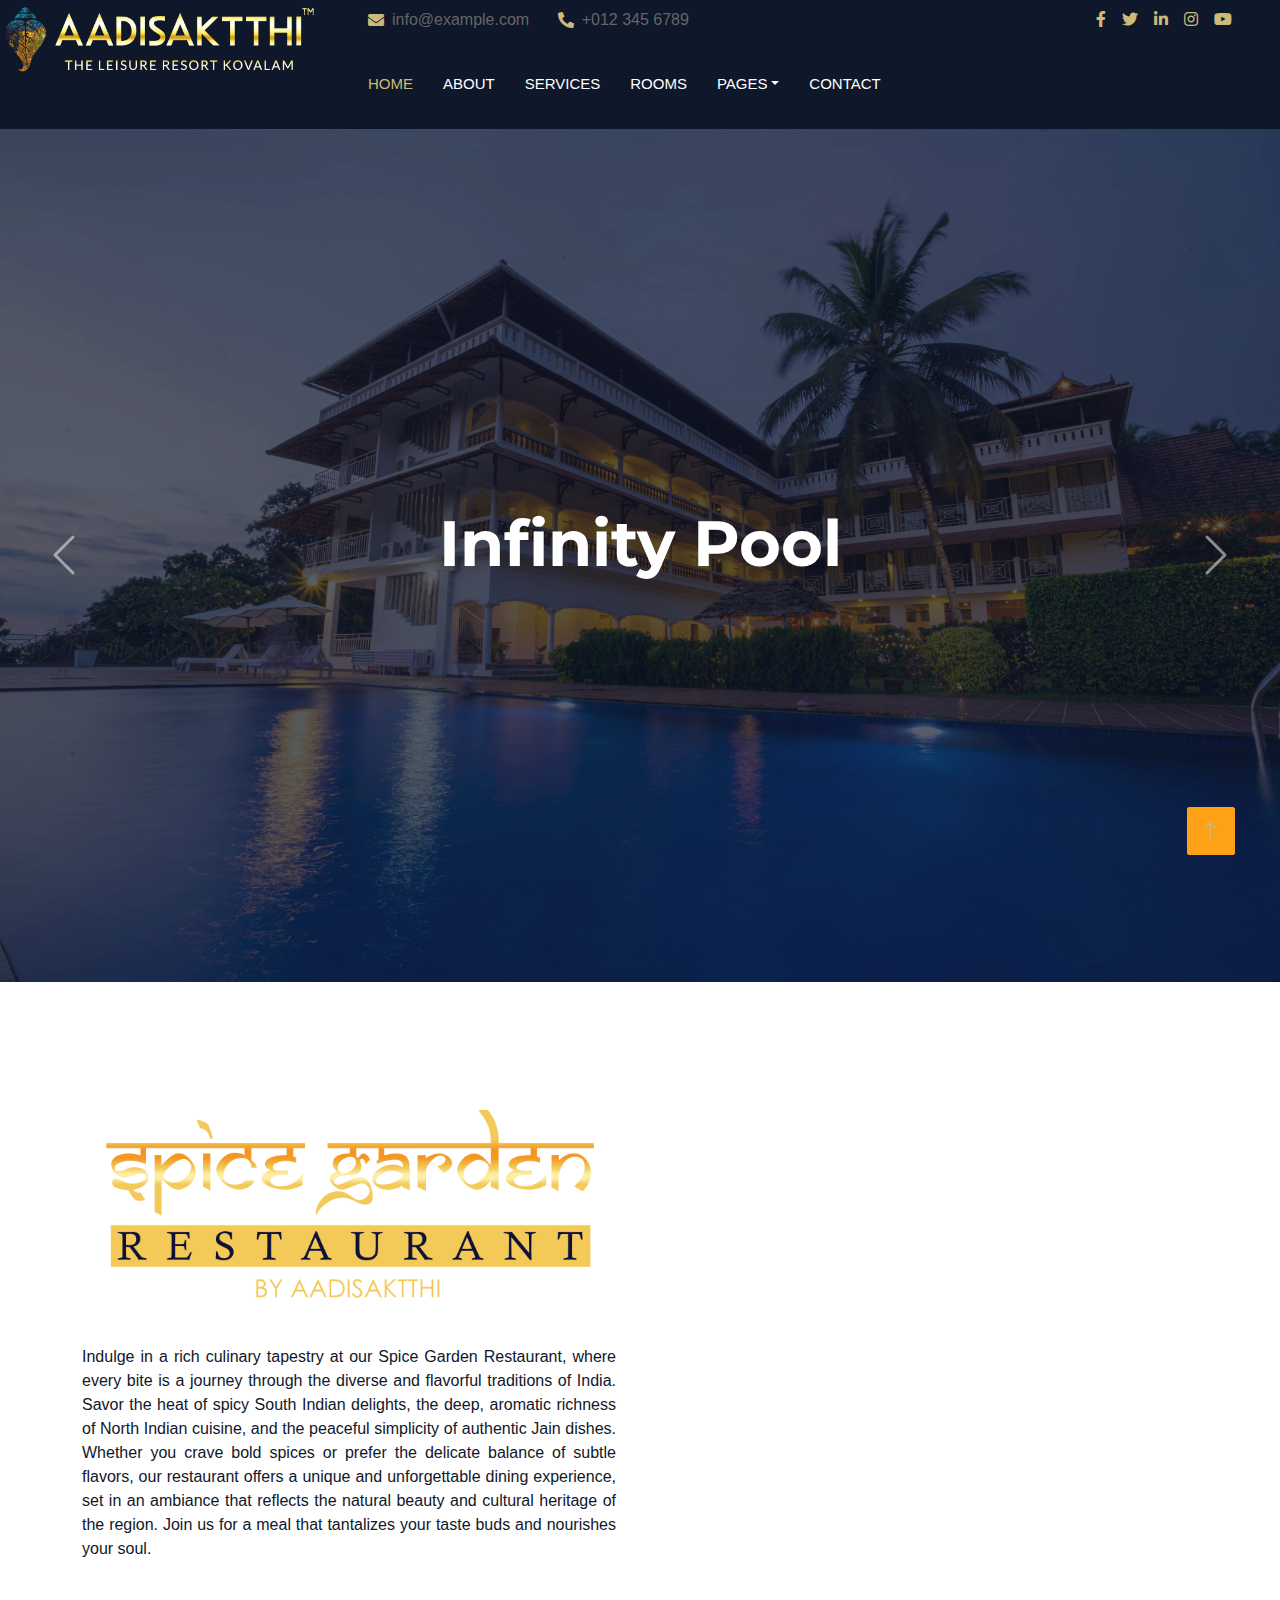
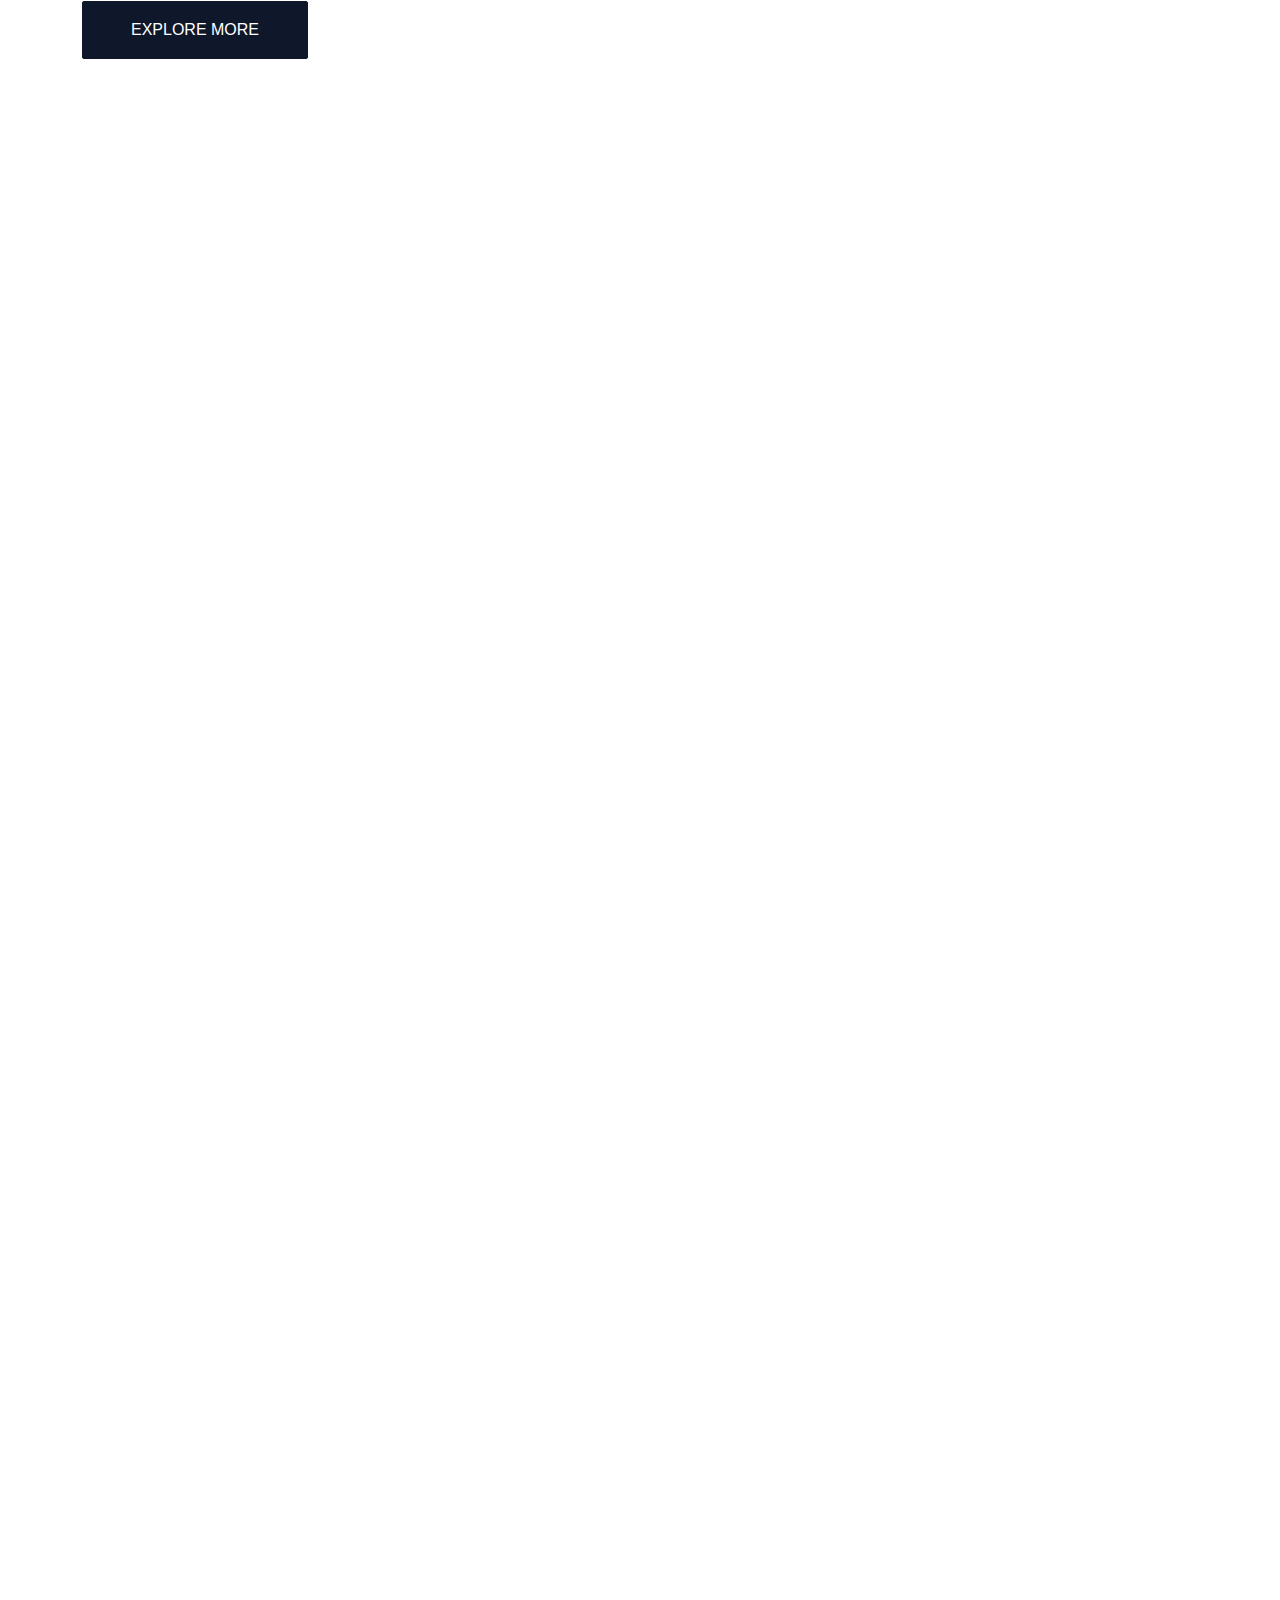
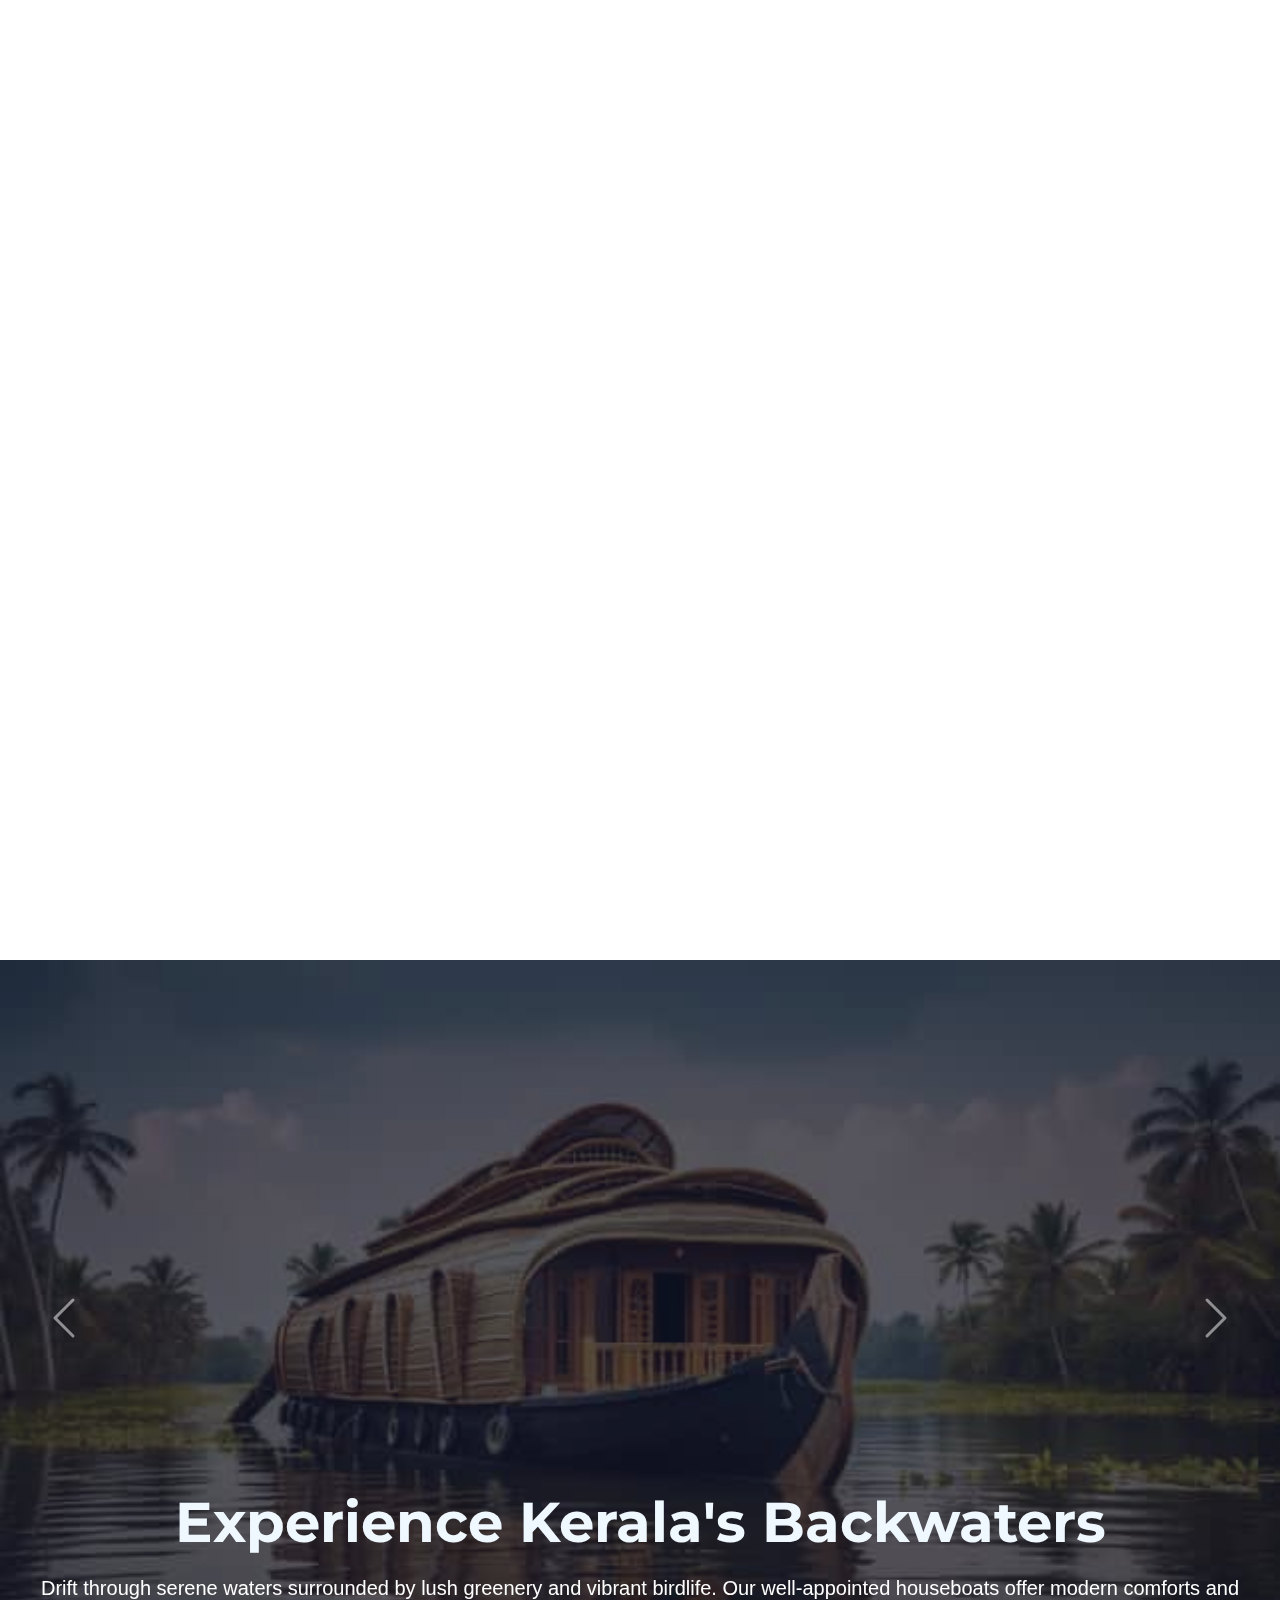
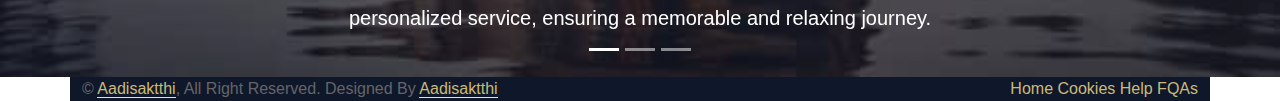
==== index.html @ df358e61 "Initial commit" ====
<!DOCTYPE html>
<html lang="en">

<head>
    <meta charset="utf-8">
    <title>Aadisaktthi</title>
    <meta content="width=device-width, initial-scale=3.5" name="viewport">

    <meta content="" name="keywords">
    <meta content="" name="description">

    <!-- Favicon -->
    <link href="img/favicon.ico" rel="icon">

    <!-- Google Web Fonts -->
    <link rel="preconnect" href="https://fonts.googleapis.com">
    <link rel="preconnect" href="https://fonts.gstatic.com" crossorigin>
    <link href="https://fonts.googleapis.com/css2?family=Montserrat:wght@400;500;600;700&display=swap" rel="stylesheet">
     

    <!-- Icon Font Stylesheet -->
    <link href="https://cdnjs.cloudflare.com/ajax/libs/font-awesome/5.10.0/css/all.min.css" rel="stylesheet">
    <link href="https://cdn.jsdelivr.net/npm/bootstrap-icons@1.4.1/font/bootstrap-icons.css" rel="stylesheet">

    <!-- Libraries Stylesheet -->
    <link href="lib/animate/animate.min.css" rel="stylesheet">
    <link href="lib/owlcarousel/assets/owl.carousel.min.css" rel="stylesheet">
    <link href="lib/tempusdominus/css/tempusdominus-bootstrap-4.min.css" rel="stylesheet" />

    <!-- Customized Bootstrap Stylesheet -->
    <link href="css/bootstrap.min.css" rel="stylesheet">

    <!-- Template Stylesheet -->
    <link href="css/style.css" rel="stylesheet">
</head>

<body>
    <div class="container-xxl bg-white p-0">
        <!-- Spinner Start -->
        <div id="spinner" class="show bg-white position-fixed translate-middle w-100 vh-100 top-50 start-50 d-flex align-items-center justify-content-center">
            <div class="spinner-border text-primary" style="width: 3rem; height: 3rem;" role="status">
                <span class="sr-only">Loading...</span>
            </div>
        </div>
        <!-- Spinner End -->

        
<!-- Header Start -->
<!-- Header Start -->
<div class="container-fluid bg-dark px-0">
    <div class="row gx-0">
        <!-- Logo Section -->
        <div class="col-lg-3 d-flex align-items-start justify-content-center">
            <a href="index.html" class="navbar-brand m-0 p-0 d-flex align-items-center justify-content-center">
                <img class="img-fluid" src="img/adhshakthi logo brighten up.png" alt="Logo" style="max-height: 60% ;">
            </a>
        </div>
        
        <!-- Contact Info & Social Media Section -->
        <div class="col-lg-9">
            <div class="row gx-0 bg-dark d-none d-lg-flex align-items-center">
                <div class="col-lg-7 px-5 text-start">
                    <div class="h-100 d-inline-flex align-items-center py-2 me-4">
                        <i class="fa fa-envelope text-primary me-2"></i>
                        <p class="mb-0">info@example.com</p>
                    </div>
                    <div class="h-100 d-inline-flex align-items-center py-2">
                        <i class="fa fa-phone-alt text-primary me-2"></i>
                        <p class="mb-0">+012 345 6789</p>
                    </div>
                </div>
                <div class="col-lg-5 px-5 text-end">
                    <div class="d-inline-flex align-items-center py-2">
                        <a class="me-3" href=""><i class="fab fa-facebook-f"></i></a>
                        <a class="me-3" href=""><i class="fab fa-twitter"></i></a>
                        <a class="me-3" href=""><i class="fab fa-linkedin-in"></i></a>
                        <a class="me-3" href=""><i class="fab fa-instagram"></i></a>
                        <a class="" href=""><i class="fab fa-youtube"></i></a>
                    </div>
                </div>
            </div>

            <!-- Navbar Section -->
            <nav class="navbar navbar-expand-lg navbar-dark bg-dark px-5">
                <button type="button" class="navbar-toggler" data-bs-toggle="collapse" data-bs-target="#navbarCollapse" style="background-color: rgba(62, 97, 128, 0.142);">
                    <span class="navbar-toggler-icon"></span>
                </button>
                <div class="collapse navbar-collapse justify-content-between" id="navbarCollapse">
                    <div class="navbar-nav mr-auto py-0">
                        <a href="index.html" class="nav-item nav-link active">Home</a>
                        <a href="about.html" class="nav-item nav-link">About</a>
                        <a href="service.html" class="nav-item nav-link">Services</a>
                        <a href="room.html" class="nav-item nav-link">Rooms</a>
                        <div class="nav-item dropdown">
                            <a href="#" class="nav-link dropdown-toggle" data-bs-toggle="dropdown">Pages</a>
                            <div class="dropdown-menu rounded-0 m-0">
                                <a href="booking.html" class="dropdown-item">Booking</a>
                                <a href="team.html" class="dropdown-item">Our Team</a>
                                <a href="testimonial.html" class="dropdown-item">Testimonial</a>
                            </div>
                        </div>
                        <a href="contact.html" class="nav-item nav-link">Contact</a>
                    </div>
                </div>
            </nav>
        </div>
    </div>
</div>
<!-- Header End -->




        <!-- Carousel Start -->
        <div class="container-fluid p-0 mb-5">
            <div id="header-carousel" class="carousel slide" data-bs-ride="carousel">
                <div class="carousel-inner">
                    <div class="carousel-item active">
                        <img class="w-100" src="img/DSC09866.jpg" alt="Image">
                        <div class="carousel-caption d-flex flex-column align-items-center justify-content-center">
                            <div class="p-3" style="max-width: 700px;">
                              
                                <h1 class="display-3 text-white mb-4 animated slideInDown">Infinity Pool</h1>

                            </div>
                        </div>
                    </div>
                    
                    <div class="carousel-item">
                        <img class="w-100" src="img/ayur.jpg" alt="Image">
                        <div class="carousel-caption d-flex flex-column align-items-center justify-content-center">
                            <div class="p-3" style="max-width: 700px;">
                                <h1 class="display-3 text-white mb-4 animated slideInDown">Ayurveda & Spa</h1>
                               
                            </div>
                        </div>
                    </div>


                    <div class="carousel-item">
                        <img class="w-100" src="img/DSC09738.jpg" alt="Image">
                        <div class="carousel-caption d-flex flex-column align-items-center justify-content-center">
                            <div class="p-3" style="max-width: 700px;">
                               
                                <h1 class="display-3 text-white mb-4 animated slideInDown">Discover Luxurious </h1>
                               
                            </div>
                        </div>
                    </div>

                    <div class="carousel-item">
                        <img class="w-100" src="img/pool2.jpg" alt="Image">
                        <div class="carousel-caption d-flex flex-column align-items-center justify-content-center">
                            <div class="p-3" style="max-width: 700px;">
                                
                                <h1 class="display-3 text-white mb-4 animated slideInDown">ULTIMATE RELAXATION</h1>
                               
                            </div>
                        </div>
                    </div>


                    <div class="carousel-item">
                        <img class="w-100" src="img/food.jpg" alt="Image">
                        <div class="carousel-caption d-flex flex-column align-items-center justify-content-center">
                            <div class="p-3" style="max-width: 700px;">
                               
                                <h1 class="display-3 text-white mb-4 animated slideInDown">Spice Garden Restaurant</h1>
                               
                            </div>
                        </div>
                    </div>

                </div>
                <button class="carousel-control-prev" type="button" data-bs-target="#header-carousel"
                    data-bs-slide="prev">
                    <span class="carousel-control-prev-icon" aria-hidden="true"></span>
                    <span class="visually-hidden">Previous</span>
                </button>
                <button class="carousel-control-next" type="button" data-bs-target="#header-carousel"
                    data-bs-slide="next">
                    <span class="carousel-control-next-icon" aria-hidden="true"></span>
                    <span class="visually-hidden">Next</span>
                </button>
            </div>
        </div>
        <!-- Carousel End -->


       


        <!-- About Start -->
        <div class="container-xxl py-5">
            <div class="container">
                <div class="row g-5 align-items-center">
                    <div class="col-lg-6">

                       <img class="w-100"  src="img/SPICE GARDEN LOGO GOLD.png" alt="">
                        

                       <p class="mb-4" style="color:#0F172B; text-align: justify;">Indulge in a rich culinary tapestry at our Spice Garden Restaurant, where every bite is a journey through the diverse and flavorful traditions of India. Savor the heat of spicy South Indian delights, the deep, aromatic richness of North Indian cuisine, and the peaceful simplicity of authentic Jain dishes. Whether you crave bold spices or prefer the delicate balance of subtle flavors, our restaurant offers a unique and unforgettable dining experience, set in an ambiance that reflects the natural beauty and cultural heritage of the region. Join us for a meal that tantalizes your taste buds and nourishes your soul.</p>
                        <div class="row g-3 pb-4">
                            
                        </div>
                        <a class="btn btn-dark py-3 px-5 mt-2" href="" style="background-color:#0F172B ;;">Explore More</a>


                    </div>
                    <div class="col-lg-6">
                        <div class="row g-3">
                            <div class="col-6 text-end">
                                <img class="img-fluid rounded w-75 wow zoomIn" data-wow-delay="0.1s" src="img/tdu.jpg" style="margin-top: 25%;">
                            </div>
                            <div class="col-6 text-start">
                                <img class="img-fluid rounded w-100 wow zoomIn" data-wow-delay="0.3s" src="img/DSC09738.jpg">
                            </div>
                            <div class="col-6 text-end">
                                <img class="img-fluid rounded w-50 wow zoomIn" data-wow-delay="0.5s" src="img/food2.jpg">
                            </div>
                            <div class="col-6 text-start">
                                <img class="img-fluid rounded w-75 wow zoomIn" data-wow-delay="0.7s" src="img/food.jpg">
                            </div>
                        </div>
                    </div>
                </div>
            </div>
        </div>
        <!-- About End -->

        
        
       
       
        

       
        <!-- Video Start -->
        <div class="container-xxl py-5 px-0 wow zoomIn" data-wow-delay="0.1s">
            <div class="row g-0">
                <div class="col-md-6 bg-dark d-flex align-items-center">
                    <div class="p-5">
                        <h6 class="section-title text-start text-white text-uppercase mb-3">Adhshakthi</h6>
                        <h1 class="text-white mb-4">Ayurveda & Spa</h1>
                        <p class="text-white mb-4">Escape the stresses of daily life and immerse yourself in the tranquility of our spa</p>
                        <a href="" class="btn  py-md-3 px-md-5 me-3" style="background-color: aliceblue;color: #020117;">Explore More</a>
                        
                    </div>
                </div>
                <div class="col-md-6">

                    <!-- Dynamic Image Slider -->
                    <div id="carouselExampleIndicators" class="carousel slide" data-bs-ride="carousel">
                        <div class="carousel-indicators">
                            <button type="button" data-bs-target="#carouselExampleIndicators" data-bs-slide-to="0" class="active" aria-current="true" aria-label="Slide 1"></button>
                            <button type="button" data-bs-target="#carouselExampleIndicators" data-bs-slide-to="1" aria-label="Slide 2"></button>
                            <button type="button" data-bs-target="#carouselExampleIndicators" data-bs-slide-to="2" aria-label="Slide 3"></button>
                        </div>
                        <div class="carousel-inner">
                            <div class="carousel-item active">
                                <img src="img/ay1.jpg" class="d-block w-100" alt="1">
                            </div>
                            <div class="carousel-item">
                                <img src="img/ay2.jpg" class="d-block w-100" alt="">
                            </div>
                            <div class="carousel-item">
                                <img src="img/ayur.jpg" class="d-block w-100" alt="">
                            </div>
                            
                        </div>
                        <button class="carousel-control-prev" type="button" data-bs-target="#carouselExampleIndicators" data-bs-slide="prev">
                            <span class="carousel-control-prev-icon" aria-hidden="true"></span>
                            <span class="visually-hidden">Previous</span>
                        </button>
                        <button class="carousel-control-next" type="button" data-bs-target="#carouselExampleIndicators" data-bs-slide="next">
                            <span class="carousel-control-next-icon" aria-hidden="true"></span>
                            <span class="visually-hidden">Next</span>
                        </button>
                    </div>
                </div>
            </div>
        </div>
        
        
        <!-- Room Types Start -->
<div class="container-xxl py-5 px-0 wow zoomIn" data-wow-delay="0.1s">
    <div class="row g-0">
        <div class="col-md-6">
            <!-- Dynamic Image Slider -->
            <div id="roomCarousel" class="carousel slide" data-bs-ride="carousel">
                <div class="carousel-indicators">
                    <button type="button" data-bs-target="#roomCarousel" data-bs-slide-to="0" class="active" aria-current="true" aria-label="Room 1"></button>
                    <button type="button" data-bs-target="#roomCarousel" data-bs-slide-to="1" aria-label="Room 2"></button>
                    <button type="button" data-bs-target="#roomCarousel" data-bs-slide-to="2" aria-label="Room 3"></button>
                </div>
                <div class="carousel-inner">
                    <div class="carousel-item active">
                        <img src="img/premum Ac.jpg" class="d-block w-100" alt="Room 1">
                    </div>
                    <div class="carousel-item">
                        <img src="img/Dulex Ac.jpg" class="d-block w-100" alt="Room 2">
                    </div>
                    <div class="carousel-item">
                        <img src="img/DUAC.JPG" class="d-block w-100" alt="Room 3">
                    </div>
                </div>
                <button class="carousel-control-prev" type="button" data-bs-target="#roomCarousel" data-bs-slide="prev">
                    <span class="carousel-control-prev-icon" aria-hidden="true"></span>
                    <span class="visually-hidden">Previous</span>
                </button>
                <button class="carousel-control-next" type="button" data-bs-target="#roomCarousel" data-bs-slide="next">
                    <span class="carousel-control-next-icon" aria-hidden="true"></span>
                    <span class="visually-hidden">Next</span>
                </button>
            </div>
        </div>

        <div class="col-md-6 bg-dark d-flex align-items-center">
            <!-- Text Changing with Image Slider -->
            <div class="p-5">
                <div id="roomText">
                    <h1 class="text-white mb-4">premium rooms </h1>
                    <p class="text-white mb-4">Luxurious room with panoramic sea views, modern amenities, and comfort.</p>
                    <a href="" class="btn  py-md-3 px-md-5 me-3" style="background-color: aliceblue;color: #020117;">Explore More</a>
                </div>
            </div>
        </div>
    </div>
</div>

<script>
    document.getElementById('roomCarousel').addEventListener('slide.bs.carousel', function (event) {
        var roomText = document.getElementById('roomText');
        
        // Update the text based on the slide index
        switch (event.to) {
            case 0:
                roomText.innerHTML = `
                    
                    <h1 class="text-white mb-4">Premium Room</h1>
                    <p class="text-white mb-4">Luxurious room with panoramic sea views, modern amenities, and comfort </p>
                      <a href="" class="btn  py-md-3 px-md-5 me-3" style="background-color: aliceblue;color: #020117;">Explore More</a>
                `;
                break;
            case 1:
                roomText.innerHTML = `
                    
                    <h1 class="text-white mb-4">Super Delux room </h1>
                    <p class="text-white mb-4">Spacious, air-conditioned room with breathtaking sea views and premium comfort.</p>
                      <a href="" class="btn  py-md-3 px-md-5 me-3" style="background-color: aliceblue;color: #020117;">Explore More</a>
                `;
                break;
            case 2:
                roomText.innerHTML = `
                    
                    <h1 class="text-white mb-4">Delux rooms</h1>
                    <p class="text-white mb-4">Comfortable air-conditioned rooms with modern amenities and elegant design.</p>
                      <a href="" class="btn  py-md-3 px-md-5 me-3" style="background-color: aliceblue;color: #020117;">Explore More</a>
                `;
                break;
        }
    });
</script>

        
        

        <!-- Service Start -->
        <div class="container-xxl py-5">
            <div class="container">
                <div class="text-center wow fadeInUp" data-wow-delay="0.1s">
                    <h6 class="section-title text-center text-primary text-uppercase">Our Services</h6>
                    <h1 class="mb-5">Explore Our <span class="text-primary text-uppercase">Services</span></h1>
                </div>
                <div class="row g-4">
                    <div class="col-lg-4 col-md-6 wow fadeInUp" data-wow-delay="0.1s">
                        <a class="service-item rounded" href="">
                            <div class="service-icon bg-transparent border rounded p-1">
                                <div class="w-100 h-100 border rounded d-flex align-items-center justify-content-center">
                                    <i class="fa fa-wifi fa-2x text-primary"></i>
                                </div>
                            </div>
                            <h5 class="mb-3">WiFi</h5>
                            <p class="text-body mb-0">Stay connected with our high-speed</p>
                        </a>
                    </div>
                    <div class="col-lg-4 col-md-6 wow fadeInUp" data-wow-delay="0.2s">
                        <a class="service-item rounded" href="">
                            <div class="service-icon bg-transparent border rounded p-1">
                                <div class="w-100 h-100 border rounded d-flex align-items-center justify-content-center">
                                    <i class="fa fa-utensils fa-2x text-primary"></i>
                                </div>
                            </div>
                            <h5 class="mb-3">Food & Restaurant</h5>
                            <p class="text-body mb-0">Enjoy exceptional dining at our on-site restaurant. </p>
                        </a>
                    </div>
                    <div class="col-lg-4 col-md-6 wow fadeInUp" data-wow-delay="0.3s">
                        <a class="service-item rounded" href="">
                            <div class="service-icon bg-transparent border rounded p-1">
                                <div class="w-100 h-100 border rounded d-flex align-items-center justify-content-center">
                                    <i class="fa fa-spa fa-2x text-primary"></i>
                                </div>
                            </div>
                            <h5 class="mb-3">Spa</h5>
                            <p class="text-body mb-0">Indulge in soothing massages and therapeutic treatments.
                            
                            </p>
                        </a>
                    </div>
                    <div class="col-lg-4 col-md-6 wow fadeInUp" data-wow-delay="0.4s">
                        <a class="service-item rounded" href="">
                            <div class="service-icon bg-transparent border rounded p-1">
                                <div class="w-100 h-100 border rounded d-flex align-items-center justify-content-center">
                                    <i class="fa fa-swimmer fa-2x text-primary"></i>
                                </div>
                            </div>
                            <h5 class="mb-3">Sports & Gaming</h5>
                            <p class="text-body mb-0">Sports & Gaming</p>
                        </a>
                    </div>
                    <div class="col-lg-4 col-md-6 wow fadeInUp" data-wow-delay="0.5s">
                        <a class="service-item rounded" href="">
                            <div class="service-icon bg-transparent border rounded p-1">
                                <div class="w-100 h-100 border rounded d-flex align-items-center justify-content-center">
                                    <i class="fa fa-glass-cheers fa-2x text-primary"></i>
                                </div>
                            </div>
                            <h5 class="mb-3">Event & Party</h5>
                            <p class="text-body mb-0">Host memorable events and celebrations with our versatile event spaces </p>
                        </a>
                    </div>
                    <div class="col-lg-4 col-md-6 wow fadeInUp" data-wow-delay="0.6s">
                        <a class="service-item rounded" href="">
                            <div class="service-icon bg-transparent border rounded p-1">
                                <div class="w-100 h-100 border rounded d-flex align-items-center justify-content-center">
                                    <i class="fa fa-dumbbell fa-2x text-primary"></i>
                                </div>
                            </div>
                            <h5 class="mb-3"> Yoga</h5>
                            <p class="text-body mb-0">Experience tranquility and balance with our guided yoga sessions designed for all skill levels.</p>
                        </a>
                    </div>
                </div>
            </div>
        </div>
        <!-- Service End -->


        <div class="container-xxl py-5 px-0 wow zoomIn" data-wow-delay="0.1s">
            <div class="row g-0">
                <!-- Image Slider on the Left -->
                <div class="col-md-6">
                    <div id="carouselExampleIndicators2" class="carousel slide" data-bs-ride="carousel">
                        <div class="carousel-indicators">
                            <button type="button" data-bs-target="#carouselExampleIndicators2" data-bs-slide-to="0" class="active" aria-current="true" aria-label="Slide 1"></button>
                            <button type="button" data-bs-target="#carouselExampleIndicators2" data-bs-slide-to="1" aria-label="Slide 2"></button>
                            <button type="button" data-bs-target="#carouselExampleIndicators2" data-bs-slide-to="2" aria-label="Slide 3"></button>
                        </div>
                        <div class="carousel-inner">
                            <div class="carousel-item active">
                                <img src="img/pol.jpg" class="d-block w-100" alt="">
                            </div>
                            <div class="carousel-item">
                                <img src="img/pool.JPG" class="d-block w-100" alt="">
                            </div>
                            <div class="carousel-item">
                                <img src="img/pool2.jpg" class="d-block w-100" alt="Luxury Hotel Image 6">
                            </div>
                        </div>
                        <button class="carousel-control-prev" type="button" data-bs-target="#carouselExampleIndicators2" data-bs-slide="prev">
                            <span class="carousel-control-prev-icon" aria-hidden="true"></span>
                            <span class="visually-hidden">Previous</span>
                        </button>
                        <button class="carousel-control-next" type="button" data-bs-target="#carouselExampleIndicators2" data-bs-slide="next">
                            <span class="carousel-control-next-icon" aria-hidden="true"></span>
                            <span class="visually-hidden">Next</span>
                        </button>
                    </div>
                </div>
        
                <!-- Text Box on the Right -->
                <div class="col-md-6 bg-dark d-flex align-items-center">
                    <div class="p-5">
                        
                        <h1 class="text-white mb-4" style="text-align: center;">INFINTY POOL </h1>
                        <p class="text-white mb-4" style="text-align:left;">Experience ultimate relaxation at our Infinty Pool.</p>
                        <a href="" class="btn btn-light py-md-3 px-md-5 me-3" >Explore More</a>
                       
                    </div>
                </div>
            </div>
        </div>
        
<!-- Houseboat Cruises Slide Start -->

<!-- Houseboat Cruises Carousel Start -->
<div id="houseboatCarousel" class="carousel slide" data-bs-ride="carousel">
    <div class="carousel-indicators">
        <button type="button" data-bs-target="#houseboatCarousel" data-bs-slide-to="0" class="active" aria-current="true" aria-label="Slide 1"></button>
        <button type="button" data-bs-target="#houseboatCarousel" data-bs-slide-to="1" aria-label="Slide 2"></button>
        <button type="button" data-bs-target="#houseboatCarousel" data-bs-slide-to="2" aria-label="Slide 3"></button>
    </div>
    <div class="carousel-inner">
        <!-- Slide 1 -->
        <div class="carousel-item active">
            <img src="img/bot.jpg" class="d-block w-100" alt="Houseboat Cruise 1">
            <div class="carousel-caption d-flex flex-column justify-content-end text-center">
                <h5 class="display-4 mb-3" style="color: aliceblue;">Experience Kerala's Backwaters</h5>
                <p class="lead mb-4"> Drift through serene waters surrounded by lush greenery  and vibrant birdlife. Our well-appointed houseboats offer modern comforts and personalized service, ensuring a memorable and relaxing journey.</p>
               
            </div>
        </div>
       
        <!-- Slide 3 -->
        <div class="carousel-item">
            <img src="img/bot3.jpg" class="d-block w-100" alt="Houseboat Cruise 3">
            <div class="carousel-caption d-flex flex-column justify-content-end text-center">
                <h5 class="display-4 mb-3"  style="color: aliceblue;">Luxurious Comfort on Water</h5>
                <p class="lead mb-4">Experience the enchanting beauty of Kerala's backwaters with our luxurious houseboat cruises.</p>

            </div>
        </div>
    </div>
    <button class="carousel-control-prev" type="button" data-bs-target="#houseboatCarousel" data-bs-slide="prev">
        <span class="carousel-control-prev-icon" aria-hidden="true"></span>
        <span class="visually-hidden">Previous</span>
    </button>
    <button class="carousel-control-next" type="button" data-bs-target="#houseboatCarousel" data-bs-slide="next">
        <span class="carousel-control-next-icon" aria-hidden="true"></span>
        <span class="visually-hidden">Next</span>
    </button>
</div>













        

       
        

        <!-- Footer Start -->
       
            
            <div class="container bg-dark">
                <div class="copyright">
                    <div class="row">
                        <div class="col-md-6 text-center text-md-start mb-3 mb-md-0">
                            &copy; <a class="border-bottom" href="#">Aadisaktthi</a>, All Right Reserved. 
							
							<!--/*** This template is free as long as you keep the footer author’s credit link/attribution link/backlink. If you'd like to use the template without the footer author’s credit link/attribution link/backlink, you can purchase the Credit Removal License from "https://htmlcodex.com/credit-removal". Thank you for your support. ***/-->
							Designed By <a class="border-bottom">Aadisaktthi</a>
                        </div>
                        <div class="col-md-6 text-center text-md-end">
                            <div class="footer-menu">
                                <a href="">Home</a>
                                <a href="">Cookies</a>
                                <a href="">Help</a>
                                <a href="">FQAs</a>
                            </div>
                        </div>
                    </div>
                </div>
            </div>
        
        <!-- Footer End -->


        <!-- Back to Top -->
        <a href="#" class="btn btn-lg btn-primary btn-lg-square back-to-top"><i class="bi bi-arrow-up"></i></a>
    </div>

    <!-- JavaScript Libraries -->
    <script src="https://code.jquery.com/jquery-3.4.1.min.js"></script>
    <script src="https://cdn.jsdelivr.net/npm/bootstrap@5.0.0/dist/js/bootstrap.bundle.min.js"></script>
    <script src="lib/wow/wow.min.js"></script>
    <script src="lib/easing/easing.min.js"></script>
    <script src="lib/waypoints/waypoints.min.js"></script>
    <script src="lib/counterup/counterup.min.js"></script>
    <script src="lib/owlcarousel/owl.carousel.min.js"></script>
    <script src="lib/tempusdominus/js/moment.min.js"></script>
    <script src="lib/tempusdominus/js/moment-timezone.min.js"></script>
    <script src="lib/tempusdominus/js/tempusdominus-bootstrap-4.min.js"></script>

    <!-- Template Javascript -->
    <script src="js/main.js"></script>
</body>

</html>
---- css/style.css ----
/********** Template CSS **********/
:root {
    --primary: #CCBA78;
    --light: #F1F8FF;
    --dark: #0F172B;
}

.fw-medium {
    font-weight: 500 !important;
}

.fw-semi-bold {
    font-weight: 600 !important;
}

.back-to-top {
    position: fixed;
    display: none;
    right: 45px;
    bottom: 45px;
    z-index: 99;
}


/*** Spinner ***/
#spinner {
    opacity: 0;
    visibility: hidden;
    transition: opacity .5s ease-out, visibility 0s linear .5s;
    z-index: 99999;
}

#spinner.show {
    transition: opacity .5s ease-out, visibility 0s linear 0s;
    visibility: visible;
    opacity: 1;
}


/*** Button ***/
.btn {
    font-weight: 500;
    text-transform: uppercase;
    transition: .5s;
}

.btn.btn-primary,
.btn.btn-secondary {
    color: #CCBA78;
}

.btn-square {
    width: 38px;
    height: 38px;
}

.btn-sm-square {
    width: 32px;
    height: 32px;
}

.btn-lg-square {
    width: 48px;
    height: 48px;
}

.btn-square,
.btn-sm-square,
.btn-lg-square {
    padding: 0;
    display: flex;
    align-items: center;
    justify-content: center;
    font-weight: normal;
    border-radius: 2px;
}


/*** Navbar ***/
.navbar-dark .navbar-nav .nav-link {
    margin-right: 30px;
    padding: 25px 0;
    color: #FFFFFF;
    font-size: 15px;
    text-transform: uppercase;
    outline: none;
}

.navbar-dark .navbar-nav .nav-link:hover,
.navbar-dark .navbar-nav .nav-link.active {
    color: var(--primary);
}

@media (max-width: 991.98px) {
    .navbar-dark .navbar-nav .nav-link  {
        margin-right: 0;
        padding: 10px 0;
    }
}


/*** Header ***/
.carousel-caption {
    top: 0;
    left: 0;
    right: 0;
    bottom: 0;
    background: rgba(15, 23, 43, .7);
    z-index: 1;
}

.carousel-control-prev,
.carousel-control-next {
    width: 10%;
}

.carousel-control-prev-icon,
.carousel-control-next-icon {
    width: 3rem;
    height: 3rem;
}

@media (max-width: 768px) {
    #header-carousel .carousel-item {
        position: relative;
        min-height: 450px;
    }
    
    #header-carousel .carousel-item img {
        position: absolute;
        width: 100%;
        height: 100%;
        object-fit: cover;
    }
}

.page-header {
    background-position: center center;
    background-repeat: no-repeat;
    background-size: cover;
}

.page-header-inner {
    background: rgba(15, 23, 43, .7);
}

.breadcrumb-item + .breadcrumb-item::before {
    color: var(--light);
}

.booking {
    position: relative;
    margin-top: -100px !important;
    z-index: 1;
}


/*** Section Title ***/
.section-title {
    position: relative;
    display: inline-block;
}

.section-title::before {
    position: absolute;
    content: "";
    width: 45px;
    height: 2px;
    top: 50%;
    left: -55px;
    margin-top: -1px;
    background: var(--primary);
}

.section-title::after {
    position: absolute;
    content: "";
    width: 45px;
    height: 2px;
    top: 50%;
    right: -55px;
    margin-top: -1px;
    background: var(--primary);
}

.section-title.text-start::before,
.section-title.text-end::after {
    display: none;
}


/*** Service ***/
.service-item {
    height: 320px;
    padding: 30px;
    display: flex;
    flex-direction: column;
    justify-content: center;
    text-align: center;
    background: #FFFFFF;
    box-shadow: 0 0 45px rgba(0, 0, 0, .08);
    transition: .5s;
}

.service-item:hover {
    background: var(--primary);
}

.service-item .service-icon {
    margin: 0 auto 30px auto;
    width: 65px;
    height: 65px;
    transition: .5s;
}

.service-item i,
.service-item h5,
.service-item p {
    transition: .5s;
}

.service-item:hover i,
.service-item:hover h5,
.service-item:hover p {
    color: #FFFFFF !important;
}


/*** Youtube Video ***/
.video {
    position: relative;
    height: 100%;
    min-height: 500px;
    background: linear-gradient(rgba(15, 23, 43, .1), rgba(15, 23, 43, .1)), url(../img/video.jpg);
    background-position: center center;
    background-repeat: no-repeat;
    background-size: cover;
}

.video .btn-play {
    position: absolute;
    z-index: 3;
    top: 50%;
    left: 50%;
    transform: translateX(-50%) translateY(-50%);
    box-sizing: content-box;
    display: block;
    width: 32px;
    height: 44px;
    border-radius: 50%;
    border: none;
    outline: none;
    padding: 18px 20px 18px 28px;
}

.video .btn-play:before {
    content: "";
    position: absolute;
    z-index: 0;
    left: 50%;
    top: 50%;
    transform: translateX(-50%) translateY(-50%);
    display: block;
    width: 100px;
    height: 100px;
    background: var(--primary);
    border-radius: 50%;
    animation: pulse-border 1500ms ease-out infinite;
}

.video .btn-play:after {
    content: "";
    position: absolute;
    z-index: 1;
    left: 50%;
    top: 50%;
    transform: translateX(-50%) translateY(-50%);
    display: block;
    width: 100px;
    height: 100px;
    background: var(--primary);
    border-radius: 50%;
    transition: all 200ms;
}

.video .btn-play img {
    position: relative;
    z-index: 3;
    max-width: 100%;
    width: auto;
    height: auto;
}

.video .btn-play span {
    display: block;
    position: relative;
    z-index: 3;
    width: 0;
    height: 0;
    border-left: 32px solid var(--dark);
    border-top: 22px solid transparent;
    border-bottom: 22px solid transparent;
}

@keyframes pulse-border {
    0% {
        transform: translateX(-50%) translateY(-50%) translateZ(0) scale(1);
        opacity: 1;
    }

    100% {
        transform: translateX(-50%) translateY(-50%) translateZ(0) scale(1.5);
        opacity: 0;
    }
}

#videoModal {
    z-index: 99999;
}

#videoModal .modal-dialog {
    position: relative;
    max-width: 800px;
    margin: 60px auto 0 auto;
}

#videoModal .modal-body {
    position: relative;
    padding: 0px;
}

#videoModal .close {
    position: absolute;
    width: 30px;
    height: 30px;
    right: 0px;
    top: -30px;
    z-index: 999;
    font-size: 30px;
    font-weight: normal;
    color: #FFFFFF;
    background: #000000;
    opacity: 1;
}


/*** Testimonial ***/
.testimonial {
    background: linear-gradient(rgba(15, 23, 43, .7), rgba(15, 23, 43, .7)), url(../img/carousel-2.jpg);
    background-position: center center;
    background-repeat: no-repeat;
    background-size: cover;
}

.testimonial-carousel {
    padding-left: 65px;
    padding-right: 65px;
}

.testimonial-carousel .testimonial-item {
    padding: 30px;
}

.testimonial-carousel .owl-nav {
    position: absolute;
    width: 100%;
    height: 40px;
    top: calc(50% - 20px);
    left: 0;
    display: flex;
    justify-content: space-between;
    z-index: 1;
}

.testimonial-carousel .owl-nav .owl-prev,
.testimonial-carousel .owl-nav .owl-next {
    position: relative;
    width: 40px;
    height: 40px;
    display: flex;
    align-items: center;
    justify-content: center;
    color: #FFFFFF;
    background: var(--primary);
    border-radius: 2px;
    font-size: 18px;
    transition: .5s;
}

.testimonial-carousel .owl-nav .owl-prev:hover,
.testimonial-carousel .owl-nav .owl-next:hover {
    color: var(--primary);
    background: #FFFFFF;
}


/*** Team ***/
.team-item,
.team-item .bg-primary,
.team-item .bg-primary i {
    transition: .5s;
}

.team-item:hover {
    border-color: var(--secondary) !important;
}

.team-item:hover .bg-primary {
    background: var(--secondary) !important;
}

.team-item:hover .bg-primary i {
    color: var(--secondary) !important;
}


/*** Footer ***/
.newsletter {
    position: relative;
    z-index: 1;
}

.footer {
    position: relative;
    margin-top: -110px;
    padding-top: 180px;
}

.footer .btn.btn-social {
    margin-right: 5px;
    width: 35px;
    height: 35px;
    display: flex;
    align-items: center;
    justify-content: center;
    color: var(--light);
    border: 1px solid #FFFFFF;
    border-radius: 35px;
    transition: .3s;
}

.footer .btn.btn-social:hover {
    color: var(--primary);
}

.footer .btn.btn-link {
    display: block;
    margin-bottom: 5px;
    padding: 0;
    text-align: left;
    color: #FFFFFF;
    font-size: 15px;
    font-weight: normal;
    text-transform: capitalize;
    transition: .3s;
}

.footer .btn.btn-link::before {
    position: relative;
    content: "\f105";
    font-family: "Font Awesome 5 Free";
    font-weight: 900;
    margin-right: 10px;
}

.footer .btn.btn-link:hover {
    letter-spacing: 1px;
    box-shadow: none;
}

.footer .copyright {
    padding: 25px 0;
    font-size: 15px;
    border-top: 1px solid rgba(256, 256, 256, .1);
}

.footer .copyright a {
    color: var(--light);
}

.footer .footer-menu a {
    margin-right: 15px;
    padding-right: 15px;
    border-right: 1px solid rgba(255, 255, 255, .3);
}

.footer .footer-menu a:last-child {
    margin-right: 0;
    padding-right: 0;
    border-right: none;
}

.navbar-brand {
    display: inline-block;
}

.col-lg-12 {
    display: flex;
    justify-content: center;
    align-items: center;
}

@media (max-width: 991px) {
    .navbar-brand {
        text-align: center;
        margin: 0 auto;
    }
}
.img-fluid {
    object-fit: cover; /* Ensures the image covers the area without distortion */
}

.d-flex {
    display: flex;
}

.align-items-stretch {
    align-items: stretch; /* Ensures both columns stretch to the same height */
}

.mb-0 {
    margin-bottom: 0; /* Removes the default bottom margin of the paragraph */
}
/* Ensure the logo is centered vertically and horizontally */
/* Ensure the logo is centered horizontally within its column */
.col-lg-3 {
    display: flex;
    align-items: center;
    justify-content: center;
}

/* Ensure the image scales properly */
.img-fluid {
    max-width: 100%;
    height: auto;
}
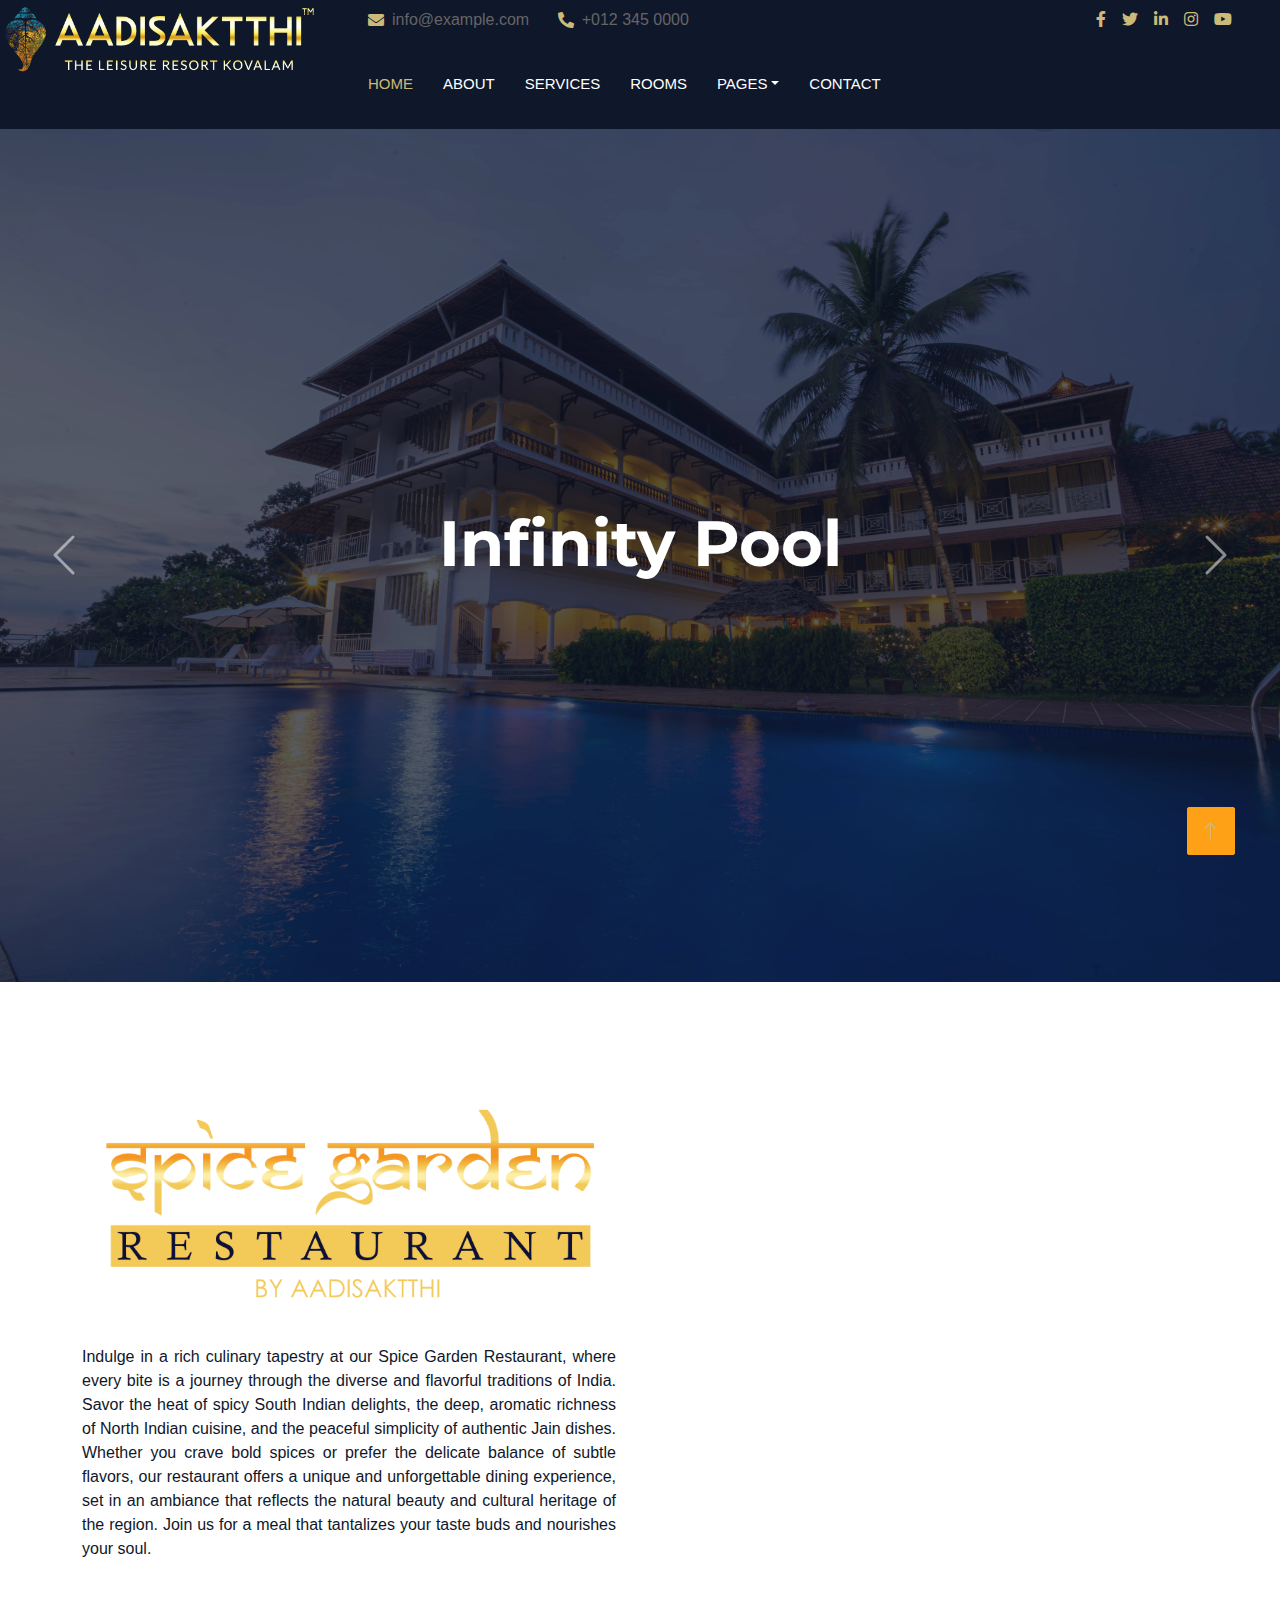
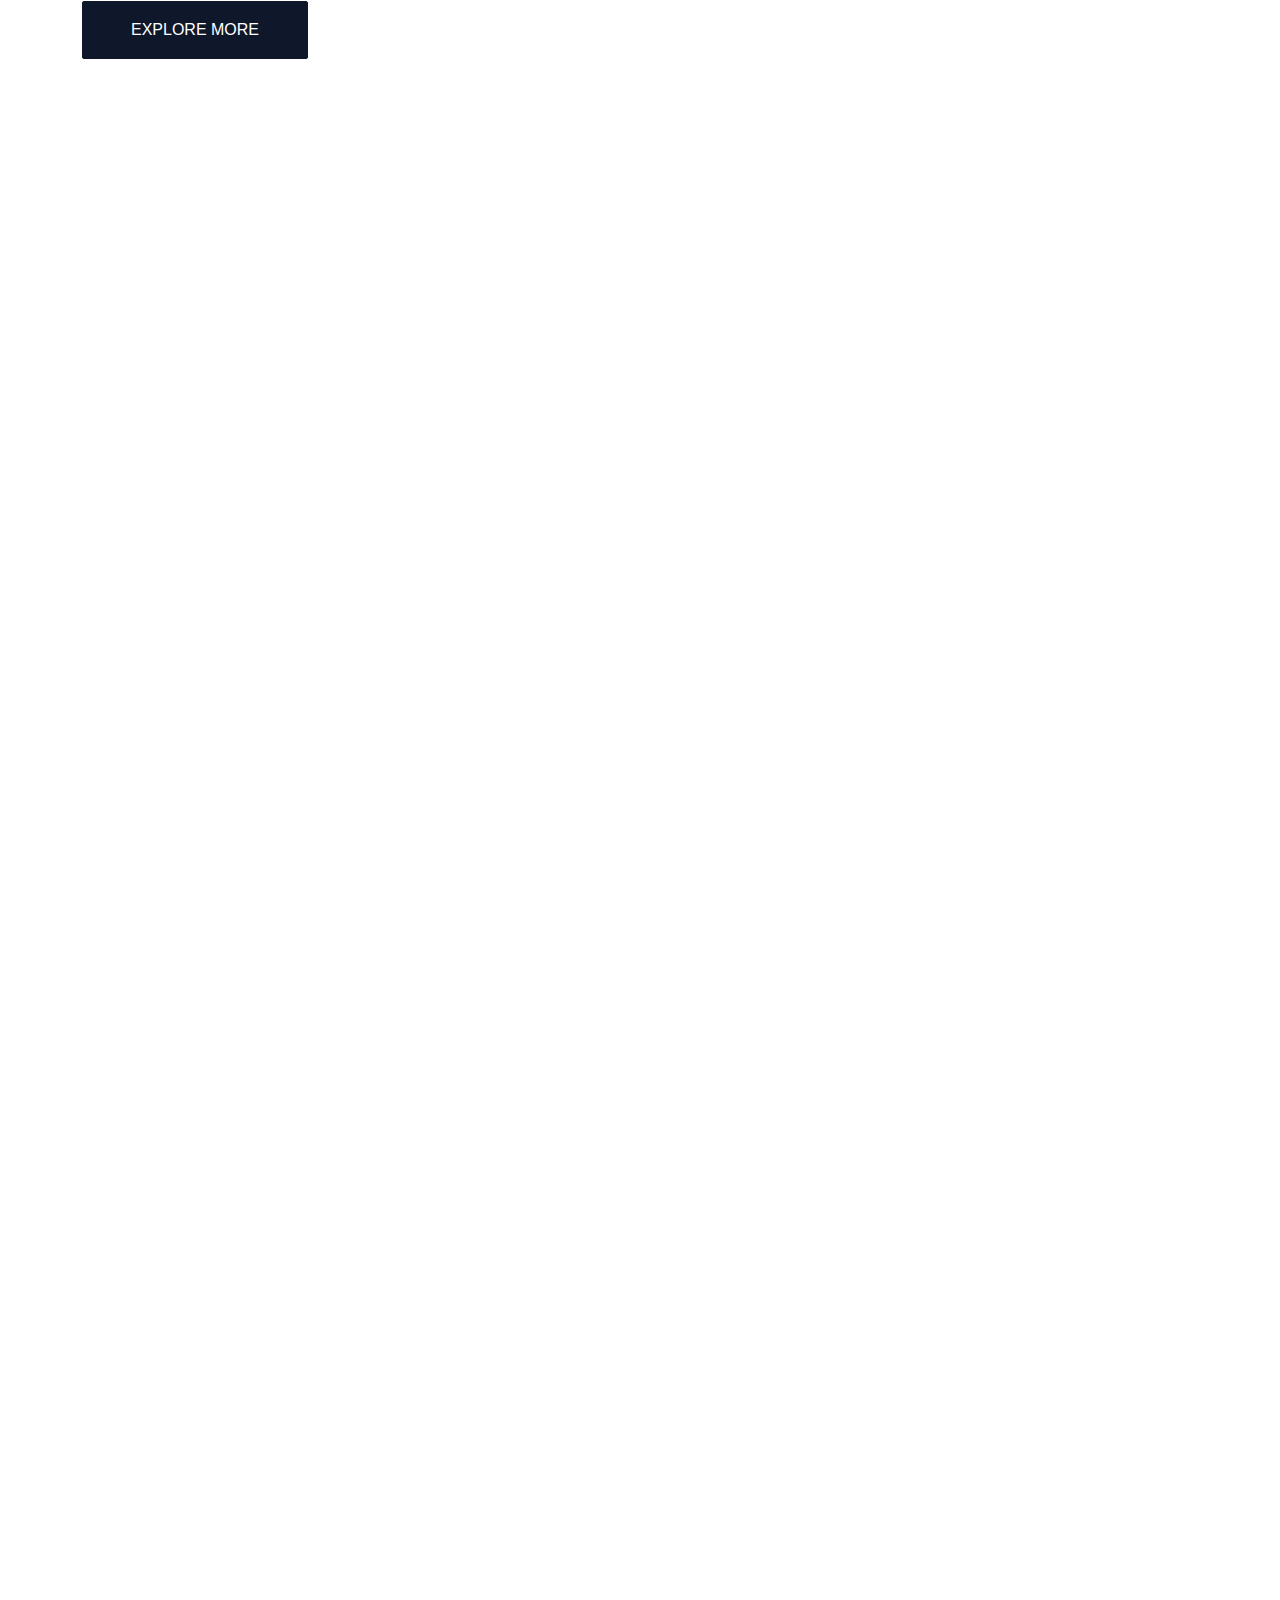
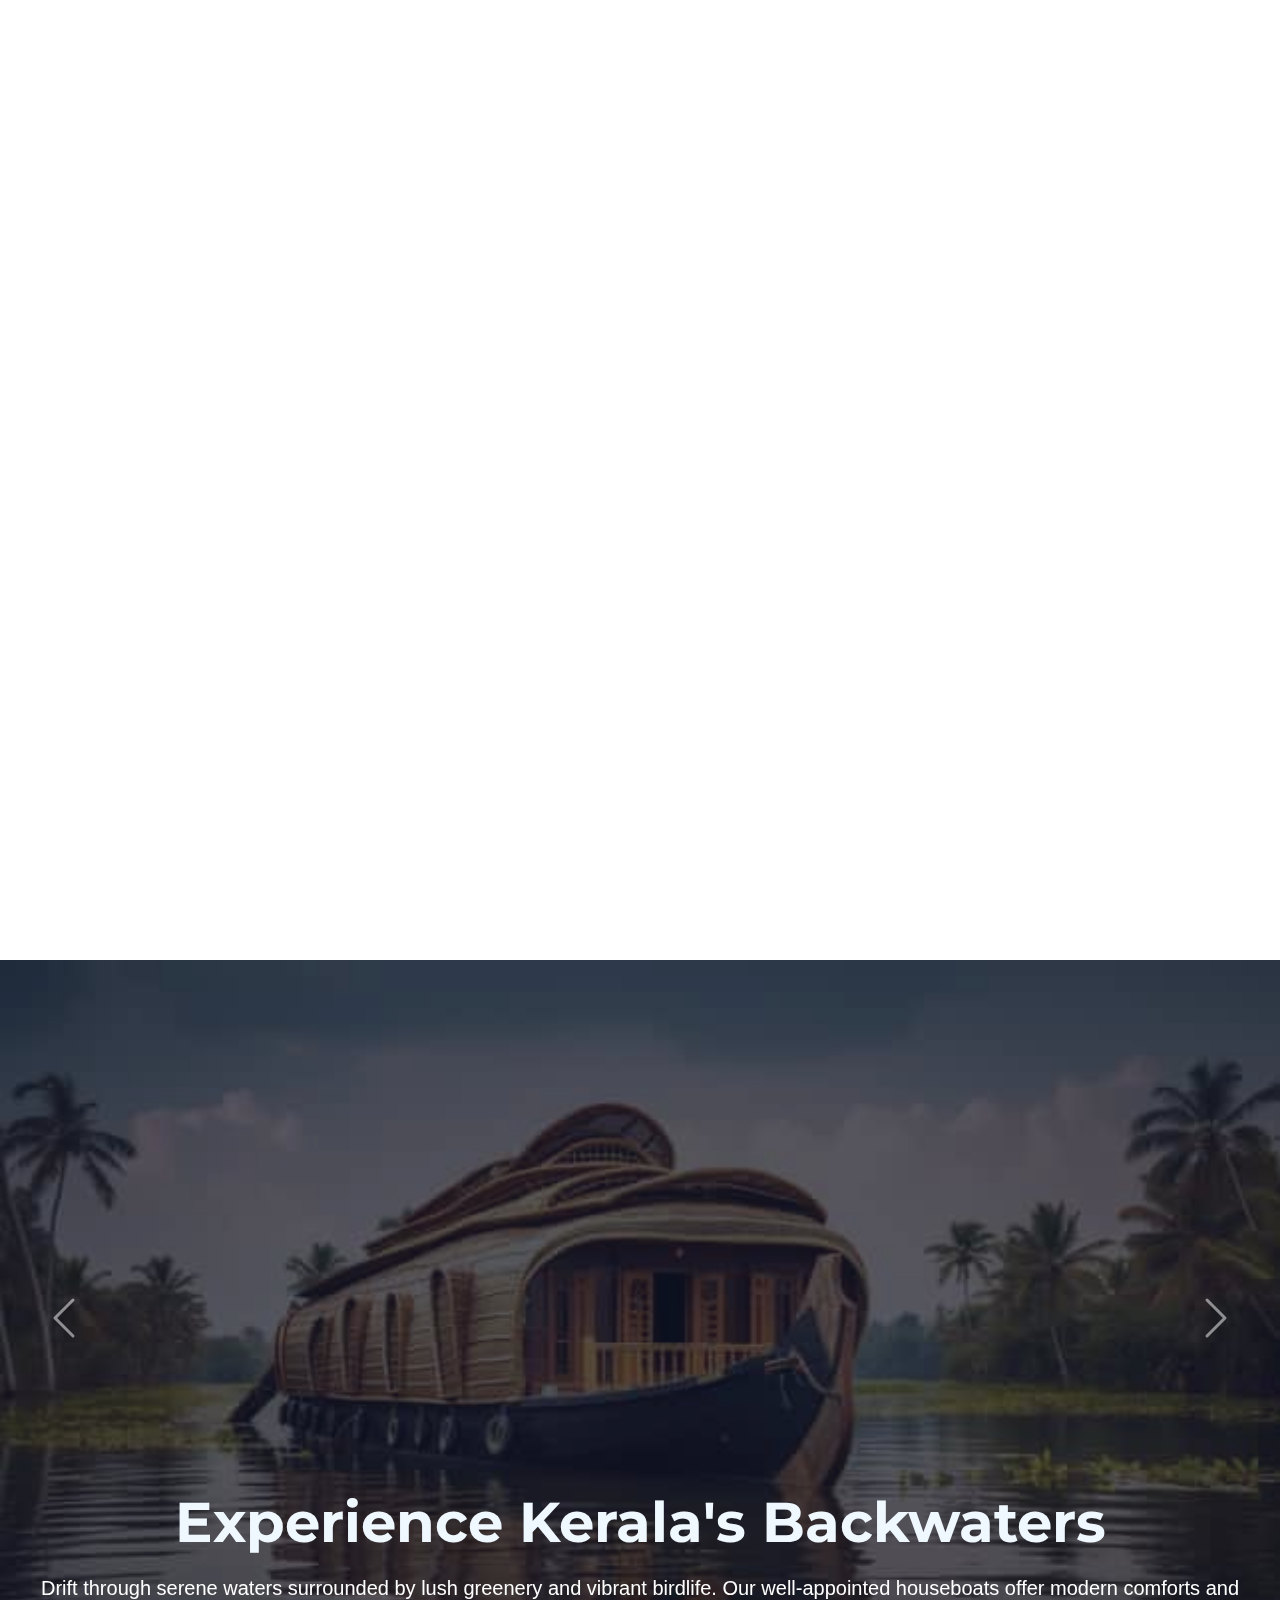
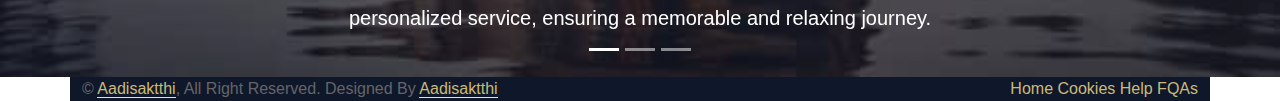
==== commit 365c2191: "Update index.html" ====
--- a/index.html
+++ b/index.html
@@ -66,7 +66,7 @@
                     </div>
                     <div class="h-100 d-inline-flex align-items-center py-2">
                         <i class="fa fa-phone-alt text-primary me-2"></i>
-                        <p class="mb-0">+012 345 6789</p>
+                        <p class="mb-0">+012 345 0000</p>
                     </div>
                 </div>
                 <div class="col-lg-5 px-5 text-end">
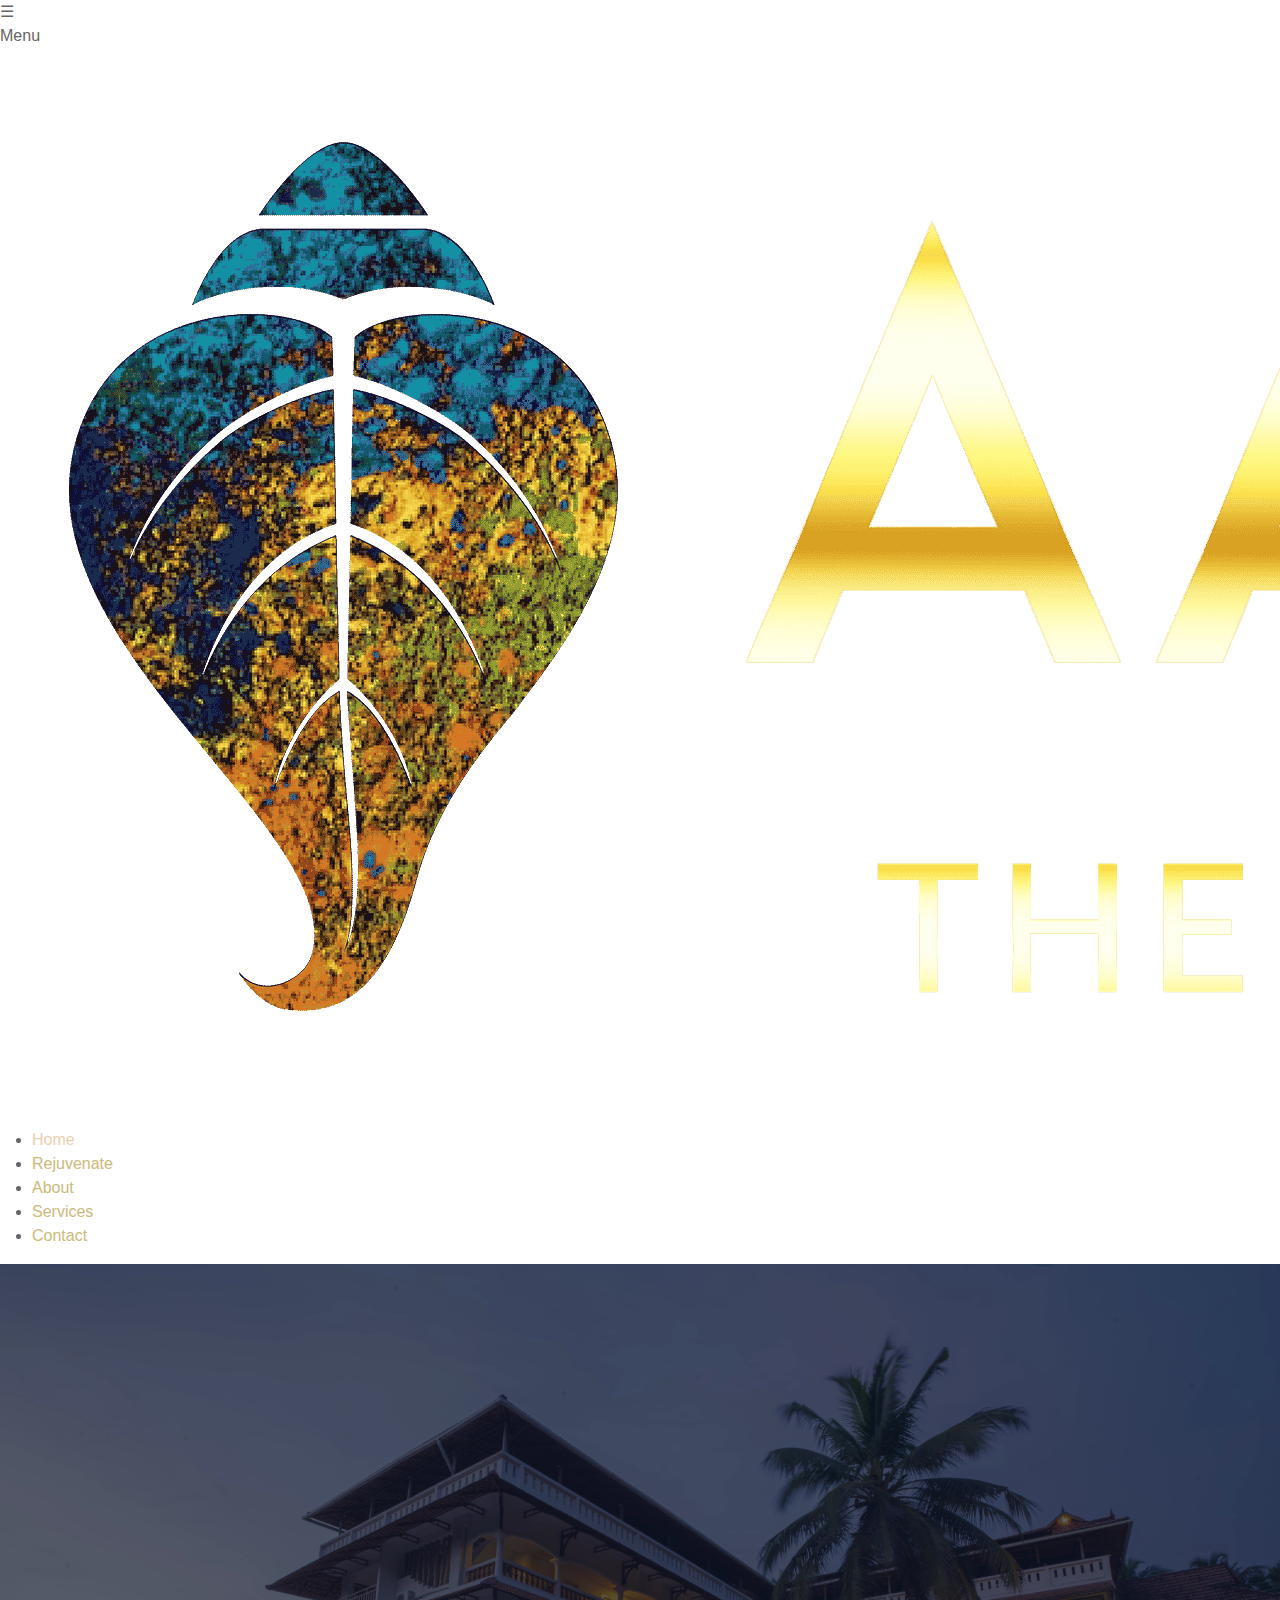
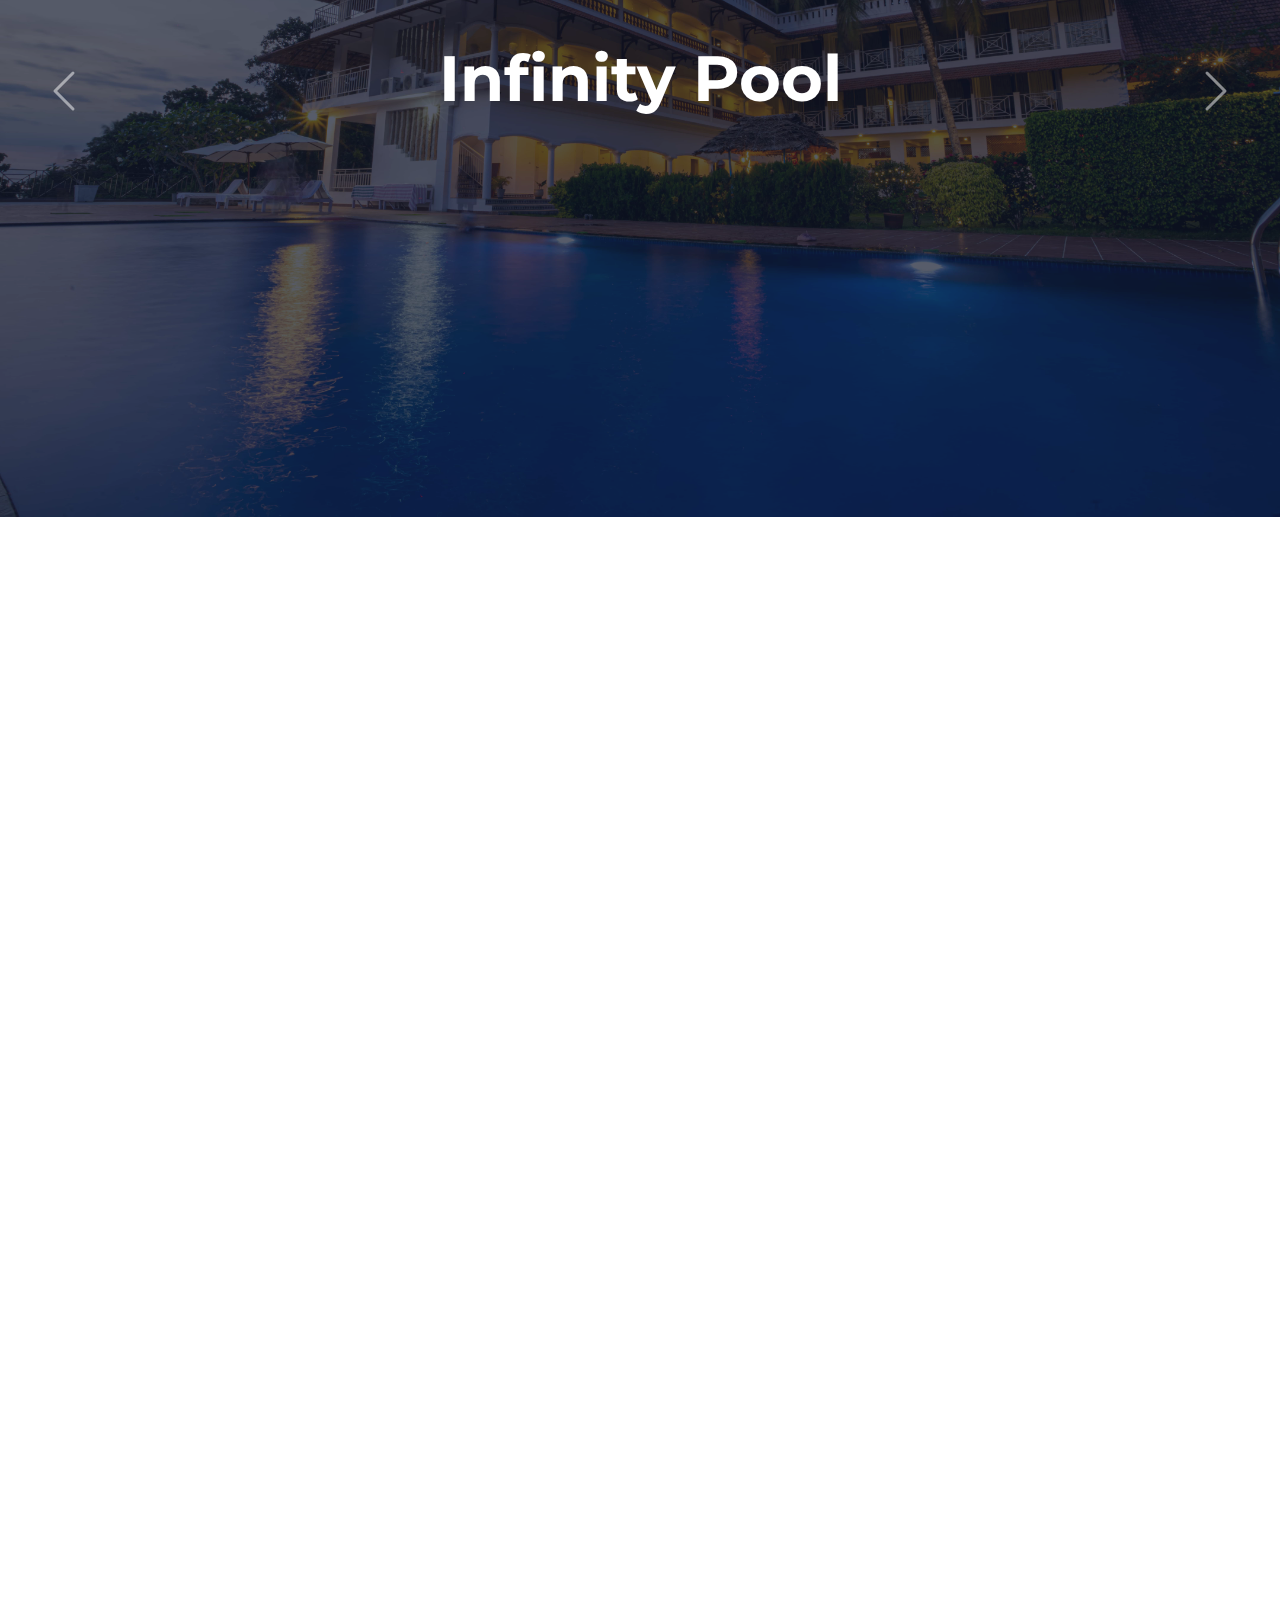
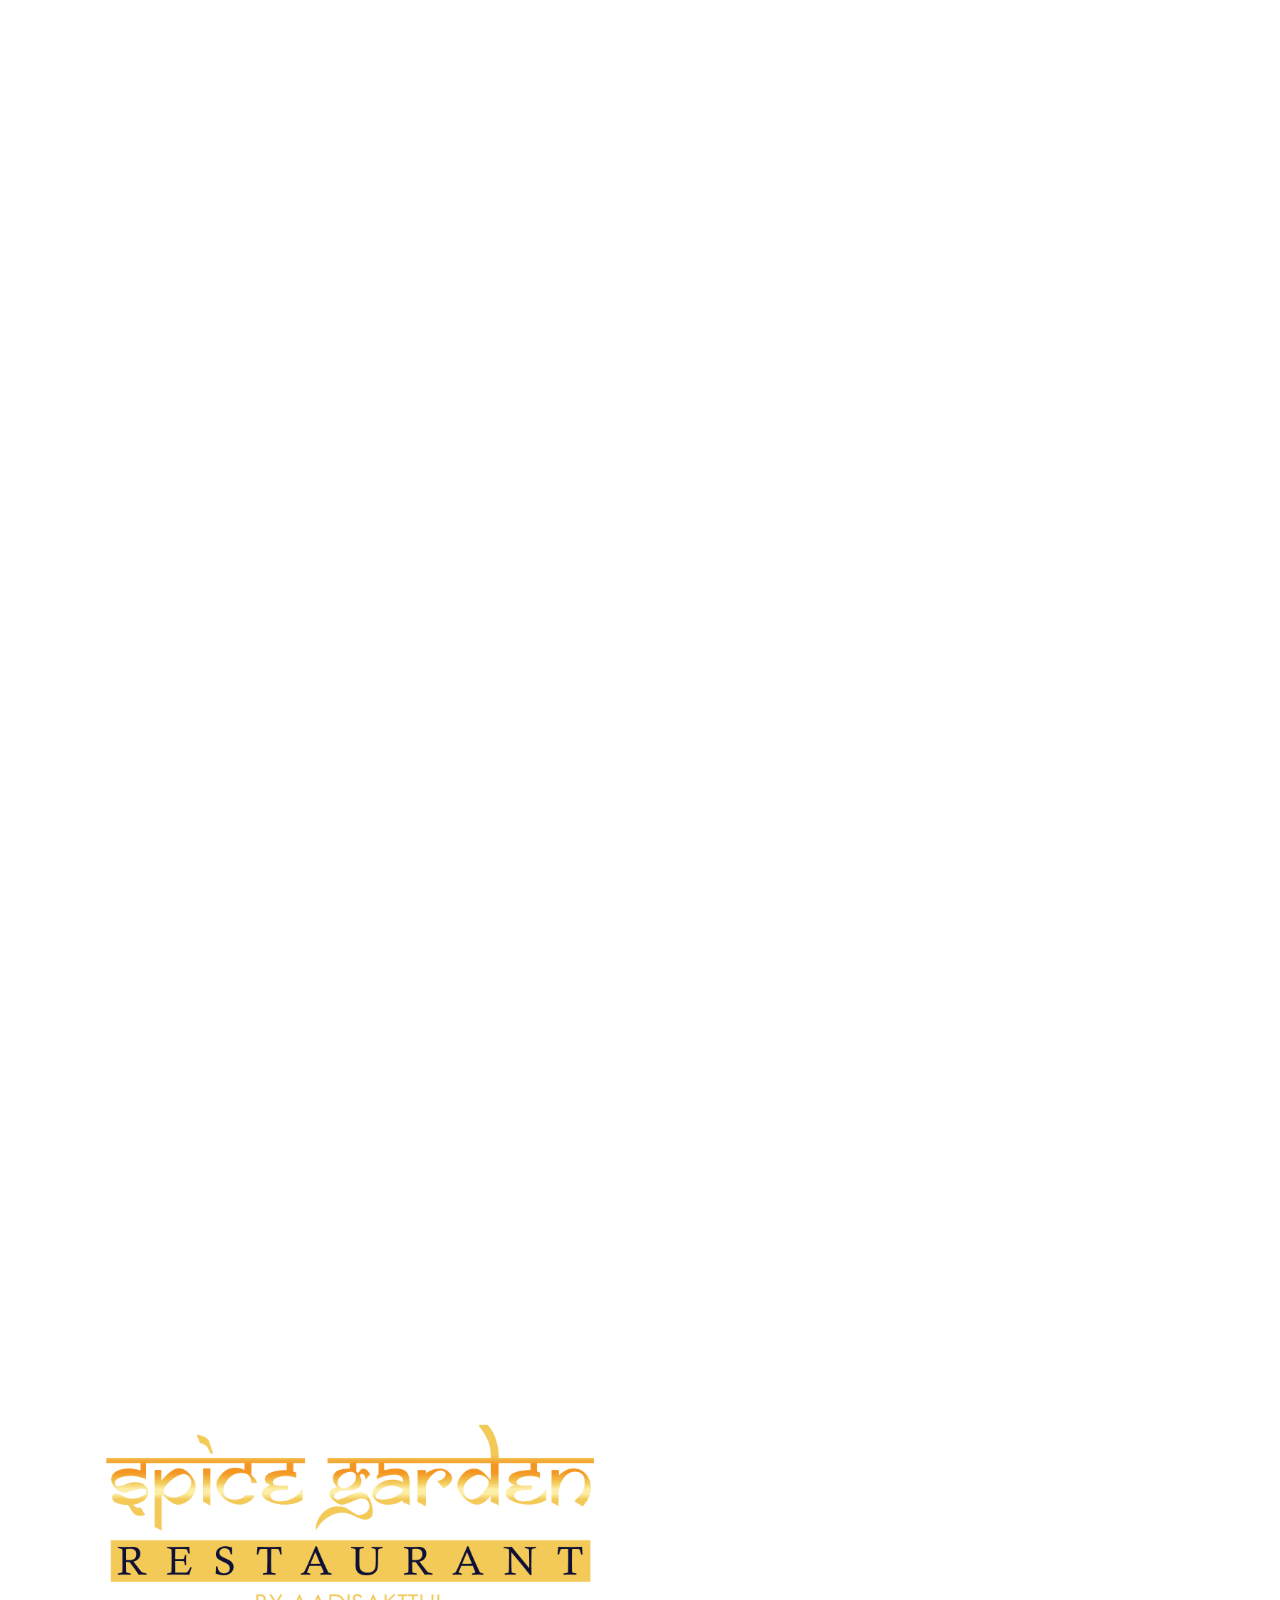
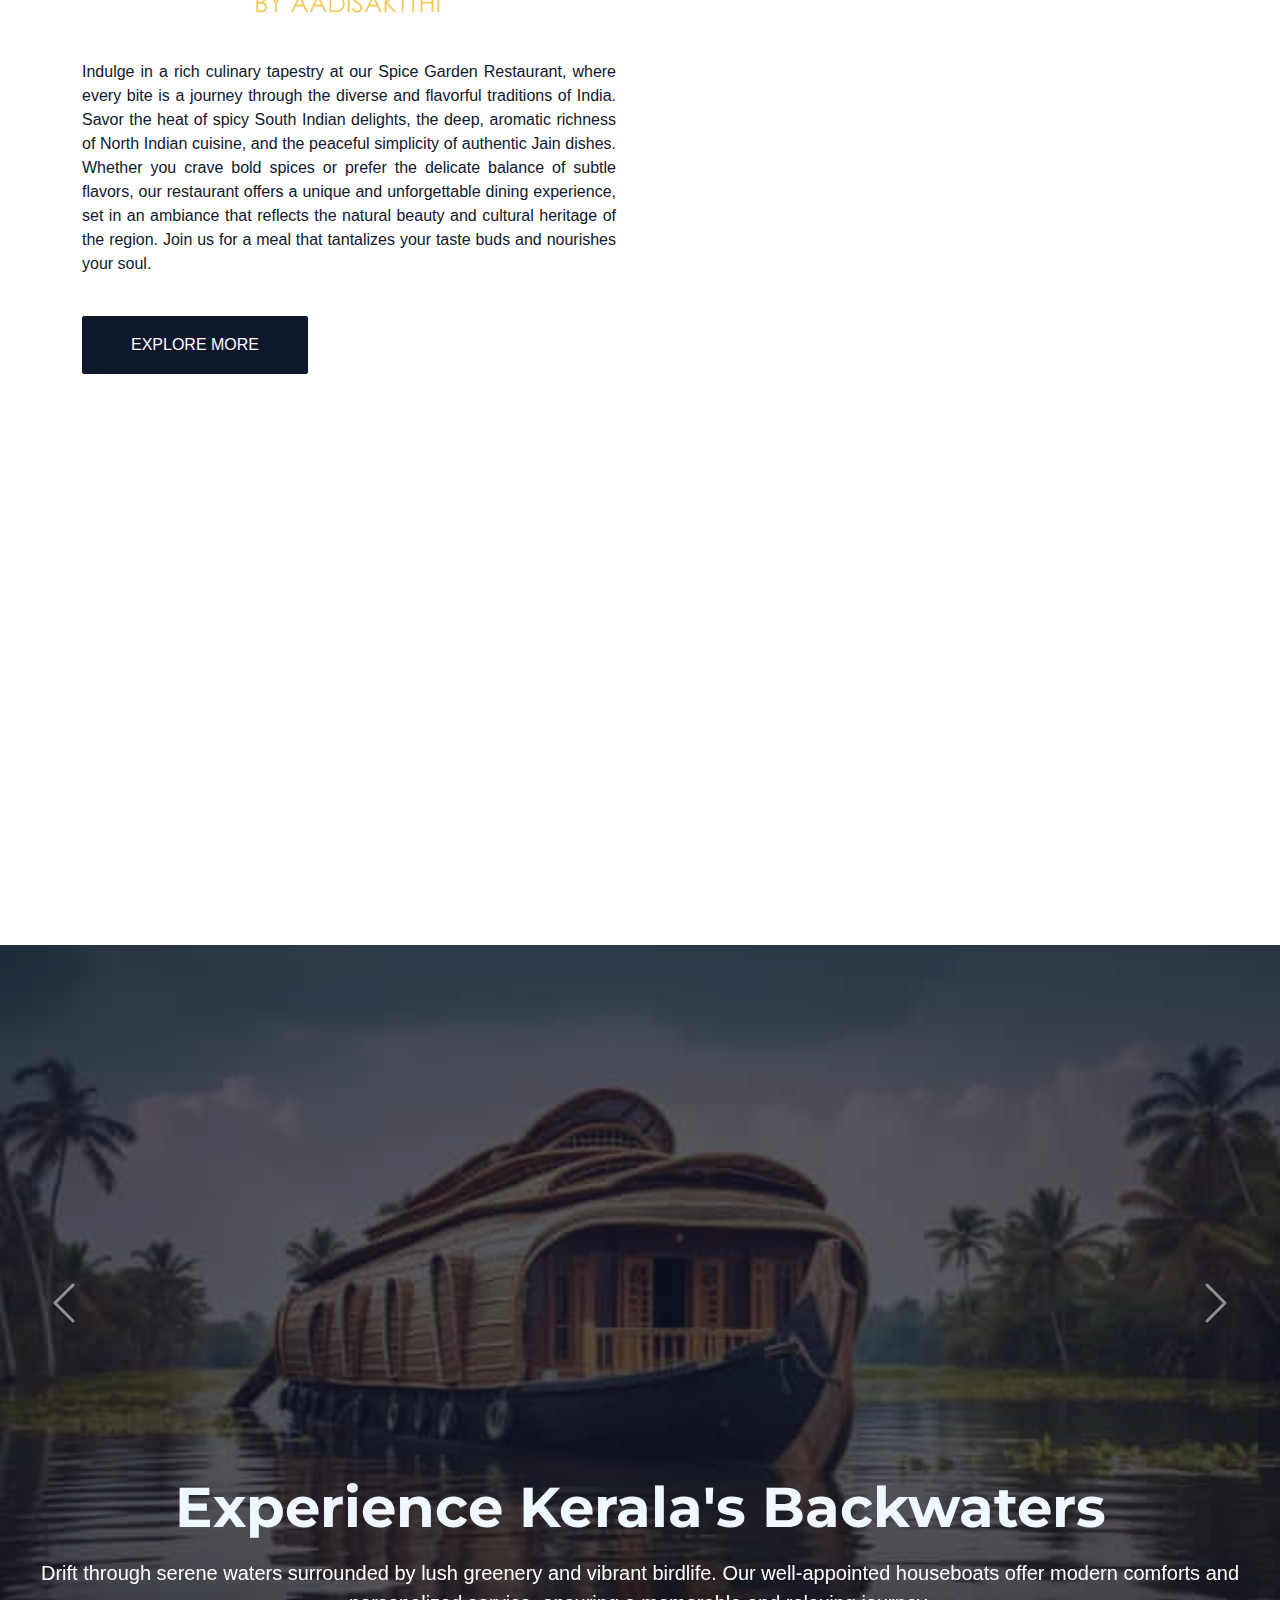
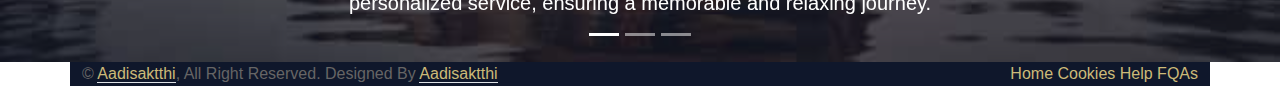
==== commit 399b62e8: "Update index.html" ====
--- a/index.html
+++ b/index.html
@@ -4,7 +4,8 @@
 <head>
     <meta charset="utf-8">
     <title>Aadisaktthi</title>
-    <meta content="width=device-width, initial-scale=3.5" name="viewport">
+    <meta name="viewport" content="width=device-width, initial-scale=1.0"> 
+    
 
     <meta content="" name="keywords">
     <meta content="" name="description">
@@ -45,244 +46,238 @@
         <!-- Spinner End -->
 
         
-<!-- Header Start -->
-<!-- Header Start -->
-<div class="container-fluid bg-dark px-0">
-    <div class="row gx-0">
-        <!-- Logo Section -->
-        <div class="col-lg-3 d-flex align-items-start justify-content-center">
-            <a href="index.html" class="navbar-brand m-0 p-0 d-flex align-items-center justify-content-center">
-                <img class="img-fluid" src="img/adhshakthi logo brighten up.png" alt="Logo" style="max-height: 60% ;">
-            </a>
-        </div>
-        
-        <!-- Contact Info & Social Media Section -->
-        <div class="col-lg-9">
-            <div class="row gx-0 bg-dark d-none d-lg-flex align-items-center">
-                <div class="col-lg-7 px-5 text-start">
-                    <div class="h-100 d-inline-flex align-items-center py-2 me-4">
-                        <i class="fa fa-envelope text-primary me-2"></i>
-                        <p class="mb-0">info@example.com</p>
-                    </div>
-                    <div class="h-100 d-inline-flex align-items-center py-2">
-                        <i class="fa fa-phone-alt text-primary me-2"></i>
-                        <p class="mb-0">+012 345 0000</p>
-                    </div>
-                </div>
-                <div class="col-lg-5 px-5 text-end">
-                    <div class="d-inline-flex align-items-center py-2">
-                        <a class="me-3" href=""><i class="fab fa-facebook-f"></i></a>
-                        <a class="me-3" href=""><i class="fab fa-twitter"></i></a>
-                        <a class="me-3" href=""><i class="fab fa-linkedin-in"></i></a>
-                        <a class="me-3" href=""><i class="fab fa-instagram"></i></a>
-                        <a class="" href=""><i class="fab fa-youtube"></i></a>
-                    </div>
-                </div>
-            </div>
-
-            <!-- Navbar Section -->
-            <nav class="navbar navbar-expand-lg navbar-dark bg-dark px-5">
-                <button type="button" class="navbar-toggler" data-bs-toggle="collapse" data-bs-target="#navbarCollapse" style="background-color: rgba(62, 97, 128, 0.142);">
-                    <span class="navbar-toggler-icon"></span>
-                </button>
-                <div class="collapse navbar-collapse justify-content-between" id="navbarCollapse">
-                    <div class="navbar-nav mr-auto py-0">
-                        <a href="index.html" class="nav-item nav-link active">Home</a>
-                        <a href="about.html" class="nav-item nav-link">About</a>
-                        <a href="service.html" class="nav-item nav-link">Services</a>
-                        <a href="room.html" class="nav-item nav-link">Rooms</a>
-                        <div class="nav-item dropdown">
-                            <a href="#" class="nav-link dropdown-toggle" data-bs-toggle="dropdown">Pages</a>
-                            <div class="dropdown-menu rounded-0 m-0">
-                                <a href="booking.html" class="dropdown-item">Booking</a>
-                                <a href="team.html" class="dropdown-item">Our Team</a>
-                                <a href="testimonial.html" class="dropdown-item">Testimonial</a>
-                            </div>
-                        </div>
-                        <a href="contact.html" class="nav-item nav-link">Contact</a>
-                    </div>
-                </div>
-            </nav>
-        </div>
+
+        <body>
+            <header id="main-header">
+                <div class="header-content">
+                    <div class="hamburger-container" onclick="toggleMenu()">
+                        <div class="hamburger">
+                            &#9776;
+                        </div>
+                        <span class="menu-text">Menu</span>
+                    </div>
+                    <div class="logo-container">
+                        <img src="img/adhshakthi logo brighten up.png" alt="Logo" class="logo">
+                    </div>
+                </div>
+                <nav class="nav-menu">
+                    <ul>
+                        <li><a href="#home" class="menu-link active" style="color: rgb(235, 207, 173);">Home</a></li>
+                        <li><a href="Rejuvenate.html" class="menu-link">Rejuvenate</a></li>
+                        <li><a href="#about" class="menu-link">About</a></li>
+                        <li><a href="#services" class="menu-link">Services</a></li>
+                        <li><a href="#contact" class="menu-link">Contact</a></li>
+                    </ul>
+                </nav>
+            </header>
+
+<!-- Carousel Start -->
+<div id="mobile-grid-container" class="container-fluid p-0 mb-5-light">
+    
+    <div id="header-carousel" class="carousel slide" data-bs-ride="carousel">
+        <div class="carousel-inner">
+            <div class="carousel-item active">
+                <img class="w-100" src="img/DSC09866.jpg" alt="Image">
+                <div class="carousel-caption d-flex flex-column align-items-center justify-content-center">
+                    <div class="p-4" style="max-width: 700px;">
+                        <h1 class="display-3 text-white mb-4 animated slideInDown">Infinity Pool</h1>
+                    </div>
+                </div>
+            </div>
+            
+            <div class="carousel-item">
+                <img class="w-100" src="img/ayur.jpg" alt="Image">
+                <div class="carousel-caption d-flex flex-column align-items-center justify-content-center">
+                    <div class="p-3" style="max-width: 700px;">
+                        <h1 class="display-3 text-white mb-4 animated slideInDown">Ayurveda & Spa</h1>
+                    </div>
+                </div>
+            </div>
+
+            <div class="carousel-item">
+                <img class="w-100" src="img/DSC09738.jpg" alt="Image">
+                <div class="carousel-caption d-flex flex-column align-items-center justify-content-center">
+                    <div class="p-3" style="max-width: 700px;">
+                        <h1 class="display-3 text-white mb-4 animated slideInDown">Discover Luxurious</h1>
+                    </div>
+                </div>
+            </div>
+
+            <div class="carousel-item">
+                <img class="w-100" src="img/pool2.jpg" alt="Image">
+                <div class="carousel-caption d-flex flex-column align-items-center justify-content-center">
+                    <div class="p-3" style="max-width: 700px;">
+                        <h1 class="display-3 text-white mb-4 animated slideInDown">ULTIMATE RELAXATION</h1>
+                    </div>
+                </div>
+            </div>
+
+            <div class="carousel-item">
+                <img class="w-100" src="img/food.jpg" alt="Image">
+                <div class="carousel-caption d-flex flex-column align-items-center justify-content-center">
+                    <div class="p-3" style="max-width: 700px;">
+                        <h1 class="display-3 text-white mb-4 animated slideInDown">Spice Garden Restaurant</h1>
+                    </div>
+                </div>
+            </div>
+        </div>
+        <button class="carousel-control-prev" type="button" data-bs-target="#header-carousel"
+            data-bs-slide="prev">
+            <span class="carousel-control-prev-icon" aria-hidden="true"></span>
+            <span class="visually-hidden">Previous</span>
+        </button>
+        <button class="carousel-control-next" type="button" data-bs-target="#header-carousel"
+            data-bs-slide="next">
+            <span class="carousel-control-next-icon" aria-hidden="true"></span>
+            <span class="visually-hidden">Next</span>
+        </button>
     </div>
 </div>
-<!-- Header End -->
-
-
-
-
-        <!-- Carousel Start -->
-        <div class="container-fluid p-0 mb-5">
-            <div id="header-carousel" class="carousel slide" data-bs-ride="carousel">
-                <div class="carousel-inner">
-                    <div class="carousel-item active">
-                        <img class="w-100" src="img/DSC09866.jpg" alt="Image">
-                        <div class="carousel-caption d-flex flex-column align-items-center justify-content-center">
-                            <div class="p-3" style="max-width: 700px;">
-                              
-                                <h1 class="display-3 text-white mb-4 animated slideInDown">Infinity Pool</h1>
-
-                            </div>
-                        </div>
-                    </div>
-                    
-                    <div class="carousel-item">
-                        <img class="w-100" src="img/ayur.jpg" alt="Image">
-                        <div class="carousel-caption d-flex flex-column align-items-center justify-content-center">
-                            <div class="p-3" style="max-width: 700px;">
-                                <h1 class="display-3 text-white mb-4 animated slideInDown">Ayurveda & Spa</h1>
-                               
-                            </div>
-                        </div>
-                    </div>
-
-
-                    <div class="carousel-item">
-                        <img class="w-100" src="img/DSC09738.jpg" alt="Image">
-                        <div class="carousel-caption d-flex flex-column align-items-center justify-content-center">
-                            <div class="p-3" style="max-width: 700px;">
-                               
-                                <h1 class="display-3 text-white mb-4 animated slideInDown">Discover Luxurious </h1>
-                               
-                            </div>
-                        </div>
-                    </div>
-
-                    <div class="carousel-item">
-                        <img class="w-100" src="img/pool2.jpg" alt="Image">
-                        <div class="carousel-caption d-flex flex-column align-items-center justify-content-center">
-                            <div class="p-3" style="max-width: 700px;">
-                                
-                                <h1 class="display-3 text-white mb-4 animated slideInDown">ULTIMATE RELAXATION</h1>
-                               
-                            </div>
-                        </div>
-                    </div>
-
-
-                    <div class="carousel-item">
-                        <img class="w-100" src="img/food.jpg" alt="Image">
-                        <div class="carousel-caption d-flex flex-column align-items-center justify-content-center">
-                            <div class="p-3" style="max-width: 700px;">
-                               
-                                <h1 class="display-3 text-white mb-4 animated slideInDown">Spice Garden Restaurant</h1>
-                               
-                            </div>
-                        </div>
-                    </div>
-
-                </div>
-                <button class="carousel-control-prev" type="button" data-bs-target="#header-carousel"
-                    data-bs-slide="prev">
-                    <span class="carousel-control-prev-icon" aria-hidden="true"></span>
-                    <span class="visually-hidden">Previous</span>
-                </button>
-                <button class="carousel-control-next" type="button" data-bs-target="#header-carousel"
-                    data-bs-slide="next">
-                    <span class="carousel-control-next-icon" aria-hidden="true"></span>
-                    <span class="visually-hidden">Next</span>
-                </button>
-            </div>
-        </div>
-        <!-- Carousel End -->
-
+<!-- Carousel End -->
+
+
+
+      
 
        
-
-
-        <!-- About Start -->
-        <div class="container-xxl py-5">
-            <div class="container">
-                <div class="row g-5 align-items-center">
-                    <div class="col-lg-6">
-
-                       <img class="w-100"  src="img/SPICE GARDEN LOGO GOLD.png" alt="">
-                        
-
-                       <p class="mb-4" style="color:#0F172B; text-align: justify;">Indulge in a rich culinary tapestry at our Spice Garden Restaurant, where every bite is a journey through the diverse and flavorful traditions of India. Savor the heat of spicy South Indian delights, the deep, aromatic richness of North Indian cuisine, and the peaceful simplicity of authentic Jain dishes. Whether you crave bold spices or prefer the delicate balance of subtle flavors, our restaurant offers a unique and unforgettable dining experience, set in an ambiance that reflects the natural beauty and cultural heritage of the region. Join us for a meal that tantalizes your taste buds and nourishes your soul.</p>
-                        <div class="row g-3 pb-4">
-                            
-                        </div>
-                        <a class="btn btn-dark py-3 px-5 mt-2" href="" style="background-color:#0F172B ;;">Explore More</a>
-
-
-                    </div>
-                    <div class="col-lg-6">
-                        <div class="row g-3">
-                            <div class="col-6 text-end">
-                                <img class="img-fluid rounded w-75 wow zoomIn" data-wow-delay="0.1s" src="img/tdu.jpg" style="margin-top: 25%;">
-                            </div>
-                            <div class="col-6 text-start">
-                                <img class="img-fluid rounded w-100 wow zoomIn" data-wow-delay="0.3s" src="img/DSC09738.jpg">
-                            </div>
-                            <div class="col-6 text-end">
-                                <img class="img-fluid rounded w-50 wow zoomIn" data-wow-delay="0.5s" src="img/food2.jpg">
-                            </div>
-                            <div class="col-6 text-start">
-                                <img class="img-fluid rounded w-75 wow zoomIn" data-wow-delay="0.7s" src="img/food.jpg">
-                            </div>
-                        </div>
-                    </div>
-                </div>
-            </div>
-        </div>
-        <!-- About End -->
+  <!-- Service Start -->
+<div class="container-xxl py-5">
+    <div class="container">
+        <div class="text-center wow fadeInUp" data-wow-delay="0.1s">
+            <h2 class="section-title text-center text-primary text-uppercase">Aadisaktthi Leisure Resort</h2>
+            <h5 class="textp">Explore Our Services</h5>
+        </div>
+        <div class="row g-4">
+            <!-- SEA VIEW ROOMS -->
+            <div class="col-lg-4 col-md-4 wow fadeInUp" data-wow-delay="0.1s">
+                <a class="service-item rounded" href="">
+                    <div class="service-icon bg-transparent  p-2">
+                        <div class="w-100 h-100  d-flex align-items-center justify-content-center">
+                            <i class="fa fa-bed fa-2x text-primary"></i>
+                        </div>
+                    </div>
+                    <h5 class="mb-3">Sea View Rooms</h5>
+                    <p class="text-body mb-0">Enjoy breathtaking sea views from our luxurious rooms.</p>
+                </a>
+            </div>
+
+            <!-- BANQUET HALL -->
+            <div class="col-lg-4 col-md-4 wow fadeInUp" data-wow-delay="0.2s">
+                <a class="service-item rounded" href="">
+                    <div class="service-icon bg-transparent  p-2">
+                        <div class="w-100 h-100  d-flex align-items-center justify-content-center">
+                            <i class="fa fa-building fa-2x text-primary"></i>
+                        </div>
+                    </div>
+                    <h5 class="mb-3">Banquet Hall</h5>
+                    <p class="text-body mb-0">Host grand events in our fully-equipped banquet hall.</p>
+                </a>
+            </div>
+
+            <!-- AYURVEDA AND SPA -->
+            <div class="col-lg-4 col-md-4 wow fadeInUp" data-wow-delay="0.3s">
+                <a class="service-item rounded" href="">
+                    <div class="service-icon bg-transparent  p-2">
+                        <div class="w-100 h-100  d-flex align-items-center justify-content-center">
+                            <i class="fa fa-spa fa-2x text-primary"></i>
+                        </div>
+                    </div>
+                    <h5 class="mb-3">Ayurveda and Spa</h5>
+                    <p class="text-body mb-0">Relax with our rejuvenating Ayurvedic treatments and spa services.</p>
+                </a>
+            </div>
+
+            <!-- INFINITY POOL -->
+            <div class="col-lg-4 col-md-4 wow fadeInUp" data-wow-delay="0.4s">
+                <a class="service-item rounded" href="">
+                    <div class="service-icon bg-transparent  p-2">
+                        <div class="w-100 h-100 d-flex align-items-center justify-content-center">
+                            <i class="fa fa-swimmer fa-2x text-primary"></i>
+                        </div>
+                    </div>
+                    <h5 class="mb-3">Infinity Pool</h5>
+                    <p class="text-body mb-0">Take a refreshing dip in our stunning infinity pool.</p>
+                </a>
+            </div>
+
+            <!-- RESTAURANT -->
+            <div class="col-lg-4 col-md-4 wow fadeInUp" data-wow-delay="0.5s">
+                <a class="service-item rounded" href="">
+                    <div class="service-icon bg-transparent  p-2">
+                        <div class="w-100 h-100  d-flex align-items-center justify-content-center">
+                            <i class="fa fa-utensils fa-2x text-primary"></i>
+                        </div>
+                    </div>
+                    <h5 class="mb-3">Restaurant</h5>
+                    <p class="text-body mb-0">Savor delicious meals at our on-site restaurant.</p>
+                </a>
+            </div>
+
+            <!-- FREE WIFI -->
+            <div class="col-lg-4 col-md-4 wow fadeInUp" data-wow-delay="0.6s">
+                <a class="service-item rounded" href="">
+                    <div class="service-icon bg-transparent  p-2">
+                        <div class="w-100 h-100 d-flex align-items-center justify-content-center">
+                            <i class="fa fa-wifi fa-2x text-primary"></i>
+                        </div>
+                    </div>
+                    <h5 class="mb-3">Free WiFi</h5>
+                    <p class="text-body mb-0">Stay connected with our complimentary high-speed internet.</p>
+                </a>
+            </div>
+
+            <!-- LAUNDRY FACILITY -->
+            <div class="col-lg-4 col-md-4 wow fadeInUp" data-wow-delay="0.7s">
+                <a class="service-item rounded" href="">
+                    <div class="service-icon bg-transparent  p-2">
+                        <div class="w-100 h-100  d-flex align-items-center justify-content-center">
+                            <i class="fa fa-tshirt fa-2x text-primary"></i>
+                        </div>
+                    </div>
+                    <h5 class="mb-3">Laundry Facility</h5>
+                    <p class="text-body mb-0">Convenient laundry services available on-site.</p>
+                </a>
+            </div>
+
+            <!-- TURF GAMES -->
+            <div class="col-lg-4 col-md-4 wow fadeInUp" data-wow-delay="0.8s">
+                <a class="service-item rounded" href="">
+                    <div class="service-icon bg-transparent  p-2">
+                        <div class="w-100 h-100  d-flex align-items-center justify-content-center">
+                            <i class="fa fa-football-ball fa-2x text-primary"></i>
+                        </div>
+                    </div>
+                    <h5 class="mb-3">Turf Games</h5>
+                    <p class="text-body mb-0">Engage in thrilling turf games at our facility.</p>
+                </a>
+            </div>
+
+            <!-- AIRPORT PICKUP AND DROP -->
+            <div class="col-lg-4 col-md-4 wow fadeInUp" data-wow-delay="0.9s">
+                <a class="service-item rounded" href="">
+                    <div class="service-icon bg-transparent  p-2">
+                        <div class="w-100 h-100  d-flex align-items-center justify-content-center">
+                            <i class="fa fa-plane fa-2x text-primary"></i>
+                        </div>
+                    </div>
+                    <h5 class="mb-3">Airport Pickup and Drop</h5>
+                    <p class="text-body mb-0">Enjoy hassle-free airport transfers with our pickup and drop services.</p>
+                </a>
+            </div>
+        </div>
+    </div>
+</div>
+<!-- Service End -->
+
+
+      
 
         
         
        
        
         
-
-       
-        <!-- Video Start -->
-        <div class="container-xxl py-5 px-0 wow zoomIn" data-wow-delay="0.1s">
-            <div class="row g-0">
-                <div class="col-md-6 bg-dark d-flex align-items-center">
-                    <div class="p-5">
-                        <h6 class="section-title text-start text-white text-uppercase mb-3">Adhshakthi</h6>
-                        <h1 class="text-white mb-4">Ayurveda & Spa</h1>
-                        <p class="text-white mb-4">Escape the stresses of daily life and immerse yourself in the tranquility of our spa</p>
-                        <a href="" class="btn  py-md-3 px-md-5 me-3" style="background-color: aliceblue;color: #020117;">Explore More</a>
-                        
-                    </div>
-                </div>
-                <div class="col-md-6">
-
-                    <!-- Dynamic Image Slider -->
-                    <div id="carouselExampleIndicators" class="carousel slide" data-bs-ride="carousel">
-                        <div class="carousel-indicators">
-                            <button type="button" data-bs-target="#carouselExampleIndicators" data-bs-slide-to="0" class="active" aria-current="true" aria-label="Slide 1"></button>
-                            <button type="button" data-bs-target="#carouselExampleIndicators" data-bs-slide-to="1" aria-label="Slide 2"></button>
-                            <button type="button" data-bs-target="#carouselExampleIndicators" data-bs-slide-to="2" aria-label="Slide 3"></button>
-                        </div>
-                        <div class="carousel-inner">
-                            <div class="carousel-item active">
-                                <img src="img/ay1.jpg" class="d-block w-100" alt="1">
-                            </div>
-                            <div class="carousel-item">
-                                <img src="img/ay2.jpg" class="d-block w-100" alt="">
-                            </div>
-                            <div class="carousel-item">
-                                <img src="img/ayur.jpg" class="d-block w-100" alt="">
-                            </div>
-                            
-                        </div>
-                        <button class="carousel-control-prev" type="button" data-bs-target="#carouselExampleIndicators" data-bs-slide="prev">
-                            <span class="carousel-control-prev-icon" aria-hidden="true"></span>
-                            <span class="visually-hidden">Previous</span>
-                        </button>
-                        <button class="carousel-control-next" type="button" data-bs-target="#carouselExampleIndicators" data-bs-slide="next">
-                            <span class="carousel-control-next-icon" aria-hidden="true"></span>
-                            <span class="visually-hidden">Next</span>
-                        </button>
-                    </div>
-                </div>
-            </div>
-        </div>
-        
-        
-        <!-- Room Types Start -->
+<!-- Carousel and Text Section Start -->
 <div class="container-xxl py-5 px-0 wow zoomIn" data-wow-delay="0.1s">
     <div class="row g-0">
         <div class="col-md-6">
@@ -315,18 +310,20 @@
             </div>
         </div>
 
-        <div class="col-md-6 bg-dark d-flex align-items-center">
+        <div class="col-md-6 d-flex align-items-center" style="background-color: transparent;">
             <!-- Text Changing with Image Slider -->
-            <div class="p-5">
-                <div id="roomText">
-                    <h1 class="text-white mb-4">premium rooms </h1>
-                    <p class="text-white mb-4">Luxurious room with panoramic sea views, modern amenities, and comfort.</p>
-                    <a href="" class="btn  py-md-3 px-md-5 me-3" style="background-color: aliceblue;color: #020117;">Explore More</a>
+            <div id="roomTextContainer" class="p-5" style="background-color: transparent;">
+                <div id="roomText" style="color:#07194f;">
+                    <h3 class="section-title text-start text-dark text-uppercase mb-3">Adhshakthi</h3>
+                    <h1 class="mb-4">Premium Rooms</h1>
+                    <p class="mb-4" style="color:#07194f; text-align: justify">Indulge in the ultimate luxury with our Premium Room, where every aspect is designed to offer a superior experience. This exquisitely appointed room features panoramic sea views that create a stunning backdrop for relaxation and rejuvenation. The spacious interior is thoughtfully designed to maximize comfort, with elegant furnishings and a sophisticated decor that reflects a blend of modernity and classic charm. Enjoy a range of modern amenities that cater to your every need, including high-speed WiFi, a flat-screen TV with premium channels, and convenient charging stations for your electronic devices. The advanced air-conditioning system ensures precise climate control, maintaining a perfect temperature for your comfort at all times. Plush bedding and a well-stocked minibar add an element of indulgence, making your stay both restful and enjoyable. With its seamless integration of luxury and convenience</p>
+                    <a class="btn btn-dark py-3 px-5 mt-2" href="" style="background-color:#07194f;">Explore More</a>
                 </div>
             </div>
         </div>
     </div>
 </div>
+<!-- Carousel and Text Section End -->
 
 <script>
     document.getElementById('roomCarousel').addEventListener('slide.bs.carousel', function (event) {
@@ -336,115 +333,133 @@
         switch (event.to) {
             case 0:
                 roomText.innerHTML = `
-                    
-                    <h1 class="text-white mb-4">Premium Room</h1>
-                    <p class="text-white mb-4">Luxurious room with panoramic sea views, modern amenities, and comfort </p>
-                      <a href="" class="btn  py-md-3 px-md-5 me-3" style="background-color: aliceblue;color: #020117;">Explore More</a>
+                    <h3 class="section-title text-start text-dark text-uppercase mb-3">Adhshakthi</h3>
+                    <h1 class="mb-4" style="color:#07194f;">Premium Room</h1>
+                    <p class="mb-4" style="color:#07194f; text-align: justify">Indulge in the ultimate luxury with our Premium Room, where every aspect is designed to offer a superior experience. This exquisitely appointed room features panoramic sea views that create a stunning backdrop for relaxation and rejuvenation. The spacious interior is thoughtfully designed to maximize comfort, with elegant furnishings and a sophisticated decor that reflects a blend of modernity and classic charm. </p>
+                    <a class="btn btn-dark py-3 px-5 mt-2" href="" style="background-color:#07194f;">Explore More</a>
                 `;
                 break;
             case 1:
                 roomText.innerHTML = `
-                    
-                    <h1 class="text-white mb-4">Super Delux room </h1>
-                    <p class="text-white mb-4">Spacious, air-conditioned room with breathtaking sea views and premium comfort.</p>
-                      <a href="" class="btn  py-md-3 px-md-5 me-3" style="background-color: aliceblue;color: #020117;">Explore More</a>
+                    <h3 class="section-title text-start text-dark text-uppercase mb-3">Adhshakthi</h3>
+                    <h1 class="mb-4" style="color:#07194f;">Super Deluxe Room</h1>
+                    <p class="mb-4" style="color:#07194f; text-align: justify">Experience the epitome of luxury in our Super Deluxe Room, where every detail is meticulously crafted to offer an extraordinary blend of space, comfort, and elegance. This expansive, air-conditioned room is designed to provide a serene retreat with its stunning sea views, allowing you to enjoy breathtaking vistas right from the comfort of your room. The spacious layout is thoughtfully arranged to enhance relaxation and tranquilit.</p>
+                    <a class="btn btn-dark py-3 px-5 mt-2" href="" style="background-color:#07194f;">Explore More</a>
                 `;
                 break;
             case 2:
                 roomText.innerHTML = `
-                    
-                    <h1 class="text-white mb-4">Delux rooms</h1>
-                    <p class="text-white mb-4">Comfortable air-conditioned rooms with modern amenities and elegant design.</p>
-                      <a href="" class="btn  py-md-3 px-md-5 me-3" style="background-color: aliceblue;color: #020117;">Explore More</a>
+                    <h3 class="section-title text-start text-dark text-uppercase mb-3">Adhshakthi</h3>
+                    <h1 class="mb-4" style="color:#07194f;">Deluxe Room</h1>
+                    <p class="mb-4" style="color:#07194f; text-align: justify">Our air-conditioned rooms are meticulously designed to offer an unparalleled blend of comfort and sophistication. Each room features a spacious layout that fosters relaxation, combined with modern amenities seamlessly integrated into an elegant setting. Guests can enjoy high-speed WiFi, flat-screen TVs with premium channels, and convenient charging stations for their electronic devices .</p>
+                    <a class="btn btn-dark py-3 px-5 mt-2" href="" style="background-color:#07194f;">Explore More</a>
                 `;
                 break;
         }
     });
 </script>
 
-        
-        
-
-        <!-- Service Start -->
-        <div class="container-xxl py-5">
+        <!-- Video Start -->
+        <div class="container-xxl py-5 px-0 wow zoomIn" data-wow-delay="0.1s">
+            <div class="row g-0">
+                <div class="col-md-6 bg-white d-flex align-items-center">
+                    <div class="p-5">
+                        <h3 class="section-title text-start text-dark text-uppercase mb-3">Adhshakthi</h3>
+                        <h2 class="text-dark mb-4"  style="text-align: justify;">Ayurveda & Spa</h2>
+                        <p class="text-dark mb-4">Nestled in the serene surroundings of our resort, our spa offers a range of rejuvenating treatments and therapies designed to revitalize your body, mind, and soul. Using authentic Ayurvedic techniques and natural ingredients to provide personalized care, ensuring a holisti and healing experience. Escape the stresses of daily life and immerse yourself in the tranquility of our spa, where ancient wisdom meets modern luxury.</p>
+                        <a href="" class="btn  py-md-3 px-md-5 me-3" style="background-color:#07194f;color: #ffffff;">Explore More</a>
+                        
+                    </div>
+                </div>
+                <div class="col-md-6">
+
+                    <!-- Dynamic Image Slider -->
+                    <div id="carouselExampleIndicators" class="carousel slide" data-bs-ride="carousel">
+                        <div class="carousel-indicators">
+                            <button type="button" data-bs-target="#carouselExampleIndicators" data-bs-slide-to="0" class="active" aria-current="true" aria-label="Slide 1"></button>
+                            <button type="button" data-bs-target="#carouselExampleIndicators" data-bs-slide-to="1" aria-label="Slide 2"></button>
+                            <button type="button" data-bs-target="#carouselExampleIndicators" data-bs-slide-to="2" aria-label="Slide 3"></button>
+                        </div>
+                        <div class="carousel-inner">
+                            <div class="carousel-item active">
+                                <img src="img/ay1.jpg" class="d-block w-100" alt="1">
+                            </div>
+                            <div class="carousel-item">
+                                <img src="img/ay2.jpg" class="d-block w-100" alt="">
+                            </div>
+                            <div class="carousel-item">
+                                <img src="img/ayur.jpg" class="d-block w-100" alt="">
+                            </div>
+                            
+                        </div>
+                        <button class="carousel-control-prev" type="button" data-bs-target="#carouselExampleIndicators" data-bs-slide="prev">
+                            <span class="carousel-control-prev-icon" aria-hidden="true"></span>
+                            <span class="visually-hidden">Previous</span>
+                        </button>
+                        <button class="carousel-control-next" type="button" data-bs-target="#carouselExampleIndicators" data-bs-slide="next">
+                            <span class="carousel-control-next-icon" aria-hidden="true"></span>
+                            <span class="visually-hidden">Next</span>
+                        </button>
+                    </div>
+                </div>
+            </div>
+        </div>
+        
+
+
+          <!-- About Start -->
+          <div class="container-xxl py-5">
             <div class="container">
-                <div class="text-center wow fadeInUp" data-wow-delay="0.1s">
-                    <h6 class="section-title text-center text-primary text-uppercase">Our Services</h6>
-                    <h1 class="mb-5">Explore Our <span class="text-primary text-uppercase">Services</span></h1>
-                </div>
-                <div class="row g-4">
-                    <div class="col-lg-4 col-md-6 wow fadeInUp" data-wow-delay="0.1s">
-                        <a class="service-item rounded" href="">
-                            <div class="service-icon bg-transparent border rounded p-1">
-                                <div class="w-100 h-100 border rounded d-flex align-items-center justify-content-center">
-                                    <i class="fa fa-wifi fa-2x text-primary"></i>
-                                </div>
-                            </div>
-                            <h5 class="mb-3">WiFi</h5>
-                            <p class="text-body mb-0">Stay connected with our high-speed</p>
-                        </a>
-                    </div>
-                    <div class="col-lg-4 col-md-6 wow fadeInUp" data-wow-delay="0.2s">
-                        <a class="service-item rounded" href="">
-                            <div class="service-icon bg-transparent border rounded p-1">
-                                <div class="w-100 h-100 border rounded d-flex align-items-center justify-content-center">
-                                    <i class="fa fa-utensils fa-2x text-primary"></i>
-                                </div>
-                            </div>
-                            <h5 class="mb-3">Food & Restaurant</h5>
-                            <p class="text-body mb-0">Enjoy exceptional dining at our on-site restaurant. </p>
-                        </a>
-                    </div>
-                    <div class="col-lg-4 col-md-6 wow fadeInUp" data-wow-delay="0.3s">
-                        <a class="service-item rounded" href="">
-                            <div class="service-icon bg-transparent border rounded p-1">
-                                <div class="w-100 h-100 border rounded d-flex align-items-center justify-content-center">
-                                    <i class="fa fa-spa fa-2x text-primary"></i>
-                                </div>
-                            </div>
-                            <h5 class="mb-3">Spa</h5>
-                            <p class="text-body mb-0">Indulge in soothing massages and therapeutic treatments.
+                <div class="row g-5 align-items-center">
+                    <div class="col-lg-6">
+
+                       <img class="w-100"  src="img/SPICE GARDEN LOGO GOLD.png" alt="">
+                        
+
+                       <p class="mb-4" style="color:#0F172B; text-align: justify;">Indulge in a rich culinary tapestry at our Spice Garden Restaurant, where every bite is a journey through the diverse and flavorful traditions of India. Savor the heat of spicy South Indian delights, the deep, aromatic richness of North Indian cuisine, and the peaceful simplicity of authentic Jain dishes. Whether you crave bold spices or prefer the delicate balance of subtle flavors, our restaurant offers a unique and unforgettable dining experience, set in an ambiance that reflects the natural beauty and cultural heritage of the region. Join us for a meal that tantalizes your taste buds and nourishes your soul.</p>
+                        <div class="row g-3 pb-4">
                             
-                            </p>
-                        </a>
-                    </div>
-                    <div class="col-lg-4 col-md-6 wow fadeInUp" data-wow-delay="0.4s">
-                        <a class="service-item rounded" href="">
-                            <div class="service-icon bg-transparent border rounded p-1">
-                                <div class="w-100 h-100 border rounded d-flex align-items-center justify-content-center">
-                                    <i class="fa fa-swimmer fa-2x text-primary"></i>
-                                </div>
-                            </div>
-                            <h5 class="mb-3">Sports & Gaming</h5>
-                            <p class="text-body mb-0">Sports & Gaming</p>
-                        </a>
-                    </div>
-                    <div class="col-lg-4 col-md-6 wow fadeInUp" data-wow-delay="0.5s">
-                        <a class="service-item rounded" href="">
-                            <div class="service-icon bg-transparent border rounded p-1">
-                                <div class="w-100 h-100 border rounded d-flex align-items-center justify-content-center">
-                                    <i class="fa fa-glass-cheers fa-2x text-primary"></i>
-                                </div>
-                            </div>
-                            <h5 class="mb-3">Event & Party</h5>
-                            <p class="text-body mb-0">Host memorable events and celebrations with our versatile event spaces </p>
-                        </a>
-                    </div>
-                    <div class="col-lg-4 col-md-6 wow fadeInUp" data-wow-delay="0.6s">
-                        <a class="service-item rounded" href="">
-                            <div class="service-icon bg-transparent border rounded p-1">
-                                <div class="w-100 h-100 border rounded d-flex align-items-center justify-content-center">
-                                    <i class="fa fa-dumbbell fa-2x text-primary"></i>
-                                </div>
-                            </div>
-                            <h5 class="mb-3"> Yoga</h5>
-                            <p class="text-body mb-0">Experience tranquility and balance with our guided yoga sessions designed for all skill levels.</p>
-                        </a>
-                    </div>
-                </div>
-            </div>
-        </div>
-        <!-- Service End -->
+                        </div>
+                        <a class="btn btn-dark py-3 px-5 mt-2" href="" style="background-color:#0F172B ;;">Explore More</a>
+
+
+                    </div>
+                    <div class="col-lg-6">
+                        <div class="row g-3">
+                            <div class="col-6 text-end">
+                                <img class="img-fluid rounded w-75 wow zoomIn" data-wow-delay="0.1s" src="img/tdu.jpg" style="margin-top: 25%;">
+                            </div>
+                            <div class="col-6 text-start">
+                                <img class="img-fluid rounded w-100 wow zoomIn" data-wow-delay="0.3s" src="img/DSC09738.jpg">
+                            </div>
+                            <div class="col-6 text-end">
+                                <img class="img-fluid rounded w-50 wow zoomIn" data-wow-delay="0.5s" src="img/food2.jpg">
+                            </div>
+                            <div class="col-6 text-start">
+                                <img class="img-fluid rounded w-75 wow zoomIn" data-wow-delay="0.7s" src="img/food.jpg">
+                            </div>
+                        </div>
+                    </div>
+                </div>
+            </div>
+        </div>
+        <!-- About End -->
+        
+        
+        
+        
+        
+        
+        
+        
+        
+
+
+
+        
+        
+
+      
 
 
         <div class="container-xxl py-5 px-0 wow zoomIn" data-wow-delay="0.1s">
@@ -577,8 +592,7 @@
 
 
         <!-- Back to Top -->
-        <a href="#" class="btn btn-lg btn-primary btn-lg-square back-to-top"><i class="bi bi-arrow-up"></i></a>
-    </div>
+       
 
     <!-- JavaScript Libraries -->
     <script src="https://code.jquery.com/jquery-3.4.1.min.js"></script>
@@ -596,4 +610,4 @@
     <script src="js/main.js"></script>
 </body>
 
-</html>+</html>
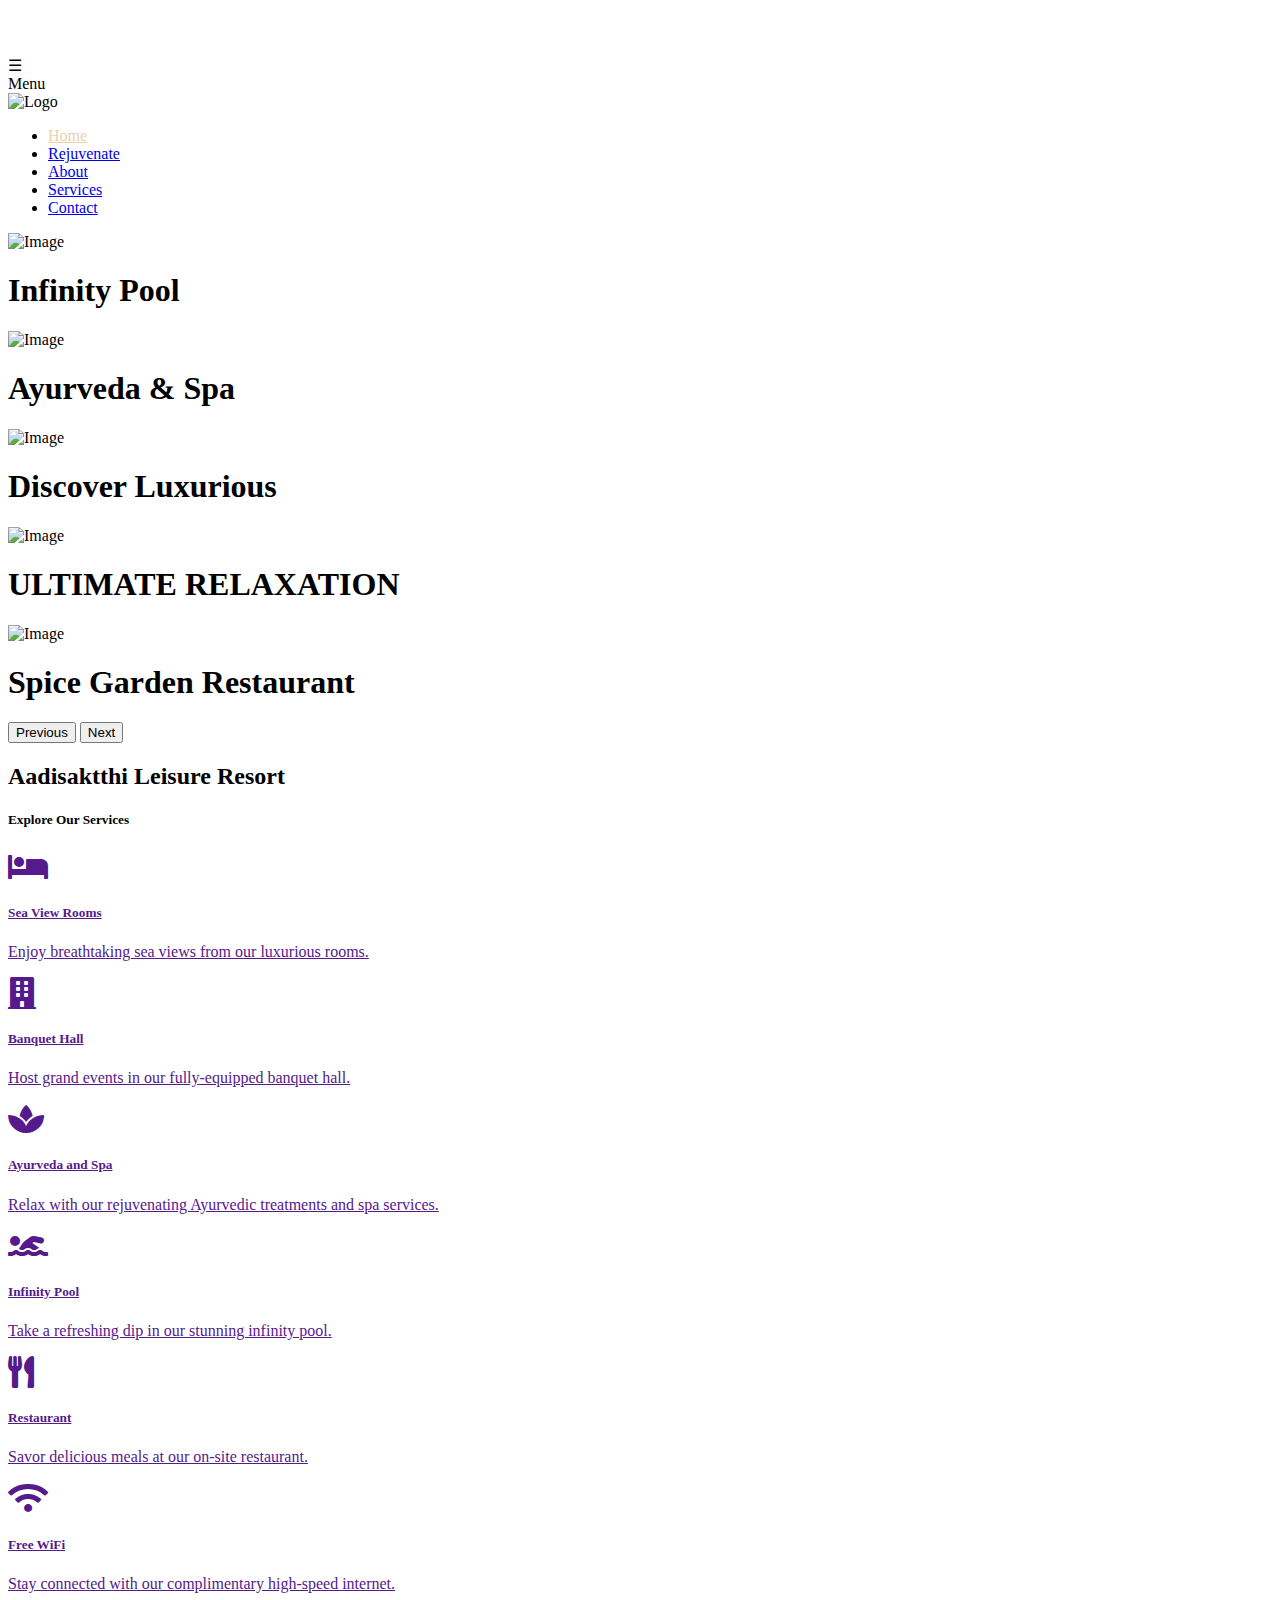
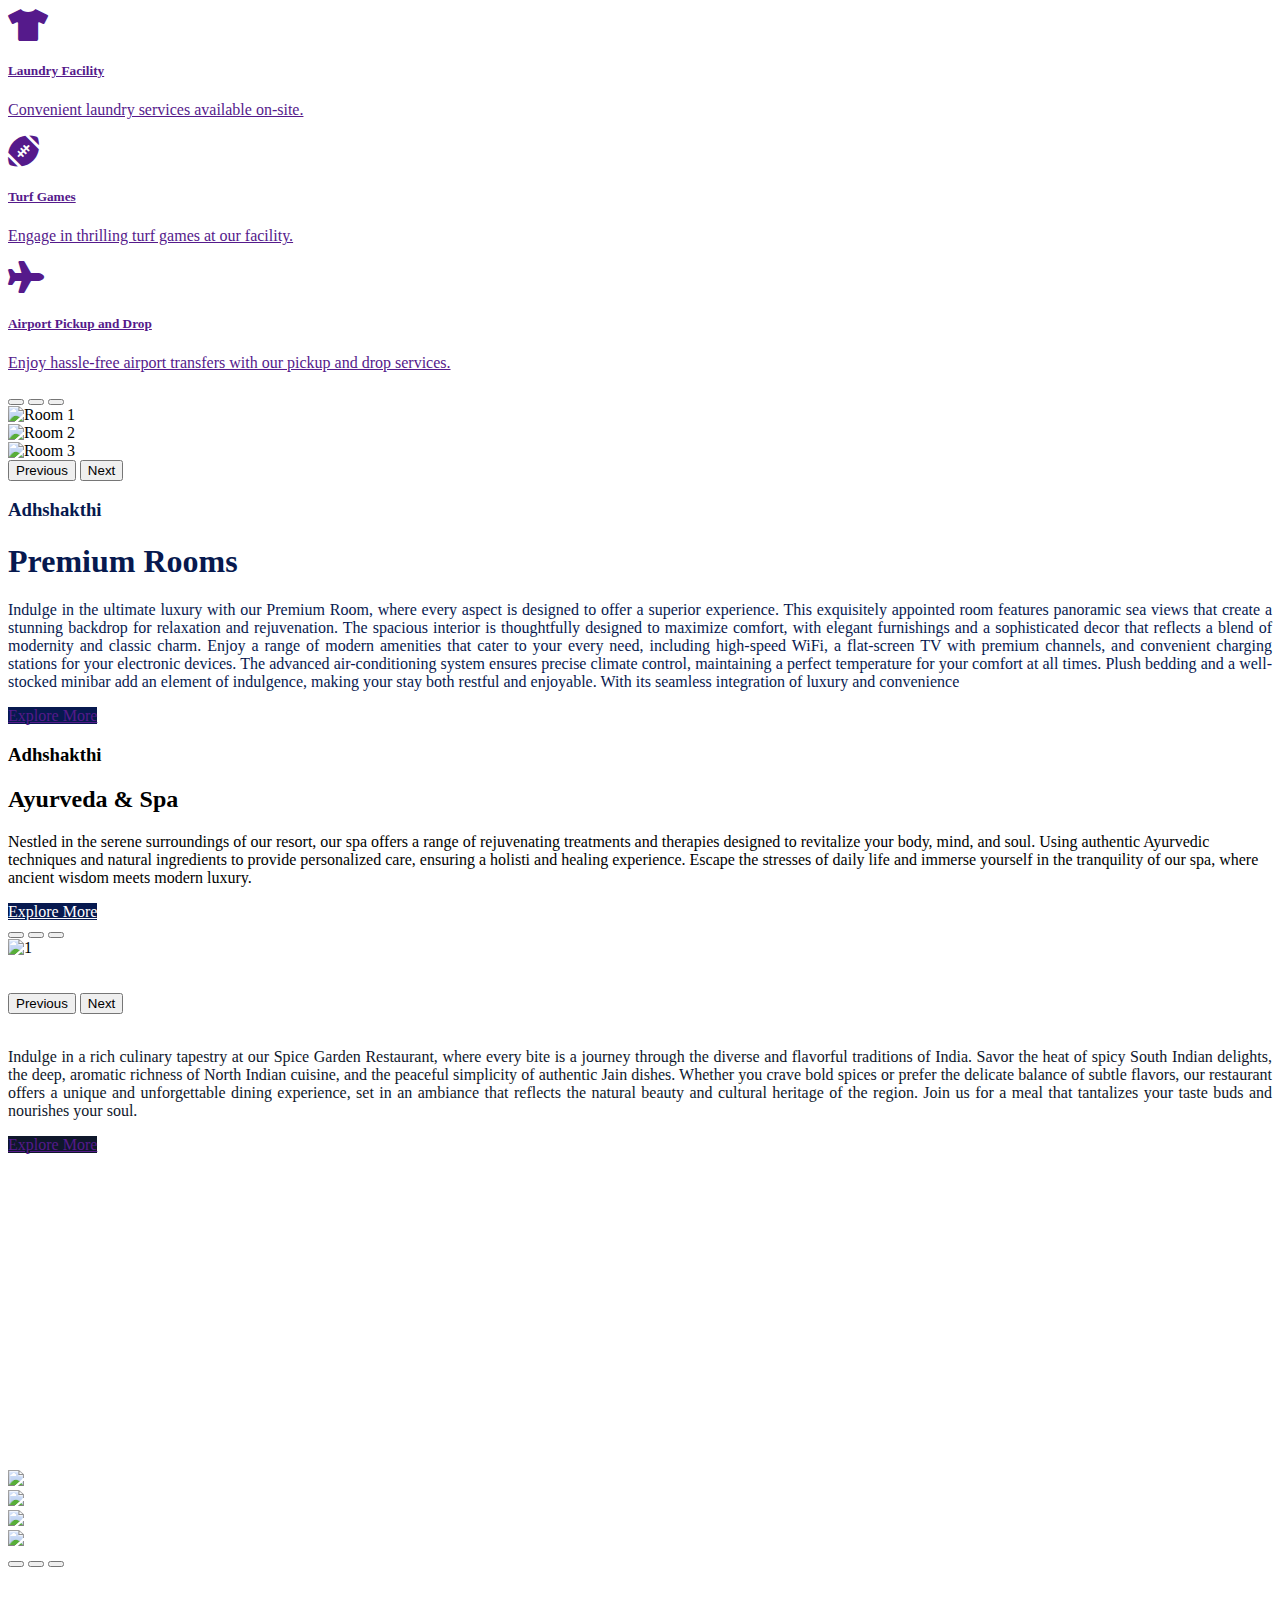
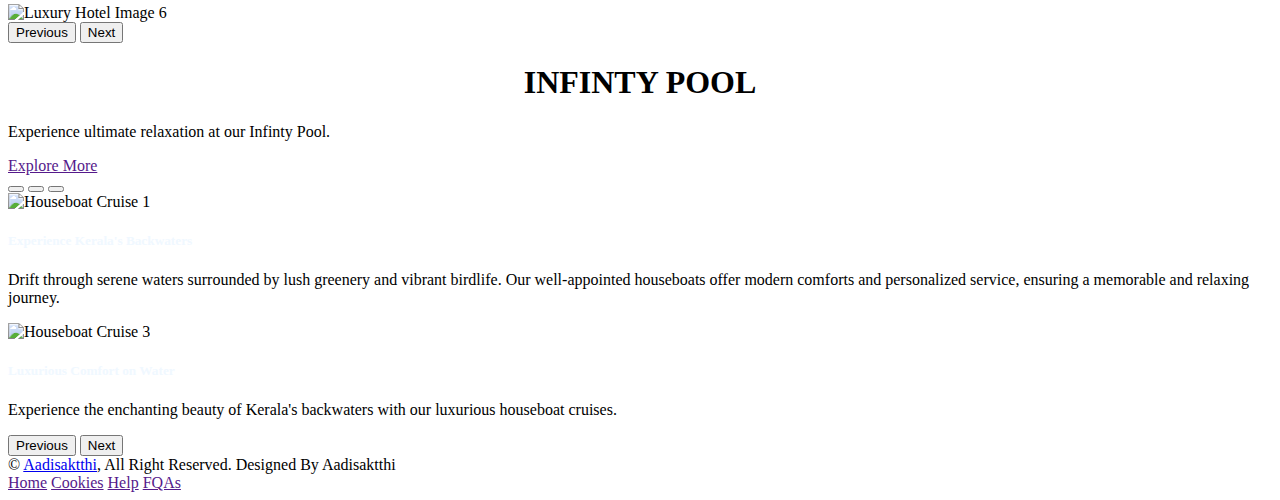
==== commit 32cc11bb: "Add files via upload" ====
--- a/index.html
+++ b/index.html
@@ -1,613 +1,613 @@
-<!DOCTYPE html>
-<html lang="en">
-
-<head>
-    <meta charset="utf-8">
-    <title>Aadisaktthi</title>
-    <meta name="viewport" content="width=device-width, initial-scale=1.0"> 
-    
-
-    <meta content="" name="keywords">
-    <meta content="" name="description">
-
-    <!-- Favicon -->
-    <link href="img/favicon.ico" rel="icon">
-
-    <!-- Google Web Fonts -->
-    <link rel="preconnect" href="https://fonts.googleapis.com">
-    <link rel="preconnect" href="https://fonts.gstatic.com" crossorigin>
-    <link href="https://fonts.googleapis.com/css2?family=Montserrat:wght@400;500;600;700&display=swap" rel="stylesheet">
-     
-
-    <!-- Icon Font Stylesheet -->
-    <link href="https://cdnjs.cloudflare.com/ajax/libs/font-awesome/5.10.0/css/all.min.css" rel="stylesheet">
-    <link href="https://cdn.jsdelivr.net/npm/bootstrap-icons@1.4.1/font/bootstrap-icons.css" rel="stylesheet">
-
-    <!-- Libraries Stylesheet -->
-    <link href="lib/animate/animate.min.css" rel="stylesheet">
-    <link href="lib/owlcarousel/assets/owl.carousel.min.css" rel="stylesheet">
-    <link href="lib/tempusdominus/css/tempusdominus-bootstrap-4.min.css" rel="stylesheet" />
-
-    <!-- Customized Bootstrap Stylesheet -->
-    <link href="css/bootstrap.min.css" rel="stylesheet">
-
-    <!-- Template Stylesheet -->
-    <link href="css/style.css" rel="stylesheet">
-</head>
-
-<body>
-    <div class="container-xxl bg-white p-0">
-        <!-- Spinner Start -->
-        <div id="spinner" class="show bg-white position-fixed translate-middle w-100 vh-100 top-50 start-50 d-flex align-items-center justify-content-center">
-            <div class="spinner-border text-primary" style="width: 3rem; height: 3rem;" role="status">
-                <span class="sr-only">Loading...</span>
-            </div>
-        </div>
-        <!-- Spinner End -->
-
-        
-
-        <body>
-            <header id="main-header">
-                <div class="header-content">
-                    <div class="hamburger-container" onclick="toggleMenu()">
-                        <div class="hamburger">
-                            &#9776;
-                        </div>
-                        <span class="menu-text">Menu</span>
-                    </div>
-                    <div class="logo-container">
-                        <img src="img/adhshakthi logo brighten up.png" alt="Logo" class="logo">
-                    </div>
-                </div>
-                <nav class="nav-menu">
-                    <ul>
-                        <li><a href="#home" class="menu-link active" style="color: rgb(235, 207, 173);">Home</a></li>
-                        <li><a href="Rejuvenate.html" class="menu-link">Rejuvenate</a></li>
-                        <li><a href="#about" class="menu-link">About</a></li>
-                        <li><a href="#services" class="menu-link">Services</a></li>
-                        <li><a href="#contact" class="menu-link">Contact</a></li>
-                    </ul>
-                </nav>
-            </header>
-
-<!-- Carousel Start -->
-<div id="mobile-grid-container" class="container-fluid p-0 mb-5-light">
-    
-    <div id="header-carousel" class="carousel slide" data-bs-ride="carousel">
-        <div class="carousel-inner">
-            <div class="carousel-item active">
-                <img class="w-100" src="img/DSC09866.jpg" alt="Image">
-                <div class="carousel-caption d-flex flex-column align-items-center justify-content-center">
-                    <div class="p-4" style="max-width: 700px;">
-                        <h1 class="display-3 text-white mb-4 animated slideInDown">Infinity Pool</h1>
-                    </div>
-                </div>
-            </div>
-            
-            <div class="carousel-item">
-                <img class="w-100" src="img/ayur.jpg" alt="Image">
-                <div class="carousel-caption d-flex flex-column align-items-center justify-content-center">
-                    <div class="p-3" style="max-width: 700px;">
-                        <h1 class="display-3 text-white mb-4 animated slideInDown">Ayurveda & Spa</h1>
-                    </div>
-                </div>
-            </div>
-
-            <div class="carousel-item">
-                <img class="w-100" src="img/DSC09738.jpg" alt="Image">
-                <div class="carousel-caption d-flex flex-column align-items-center justify-content-center">
-                    <div class="p-3" style="max-width: 700px;">
-                        <h1 class="display-3 text-white mb-4 animated slideInDown">Discover Luxurious</h1>
-                    </div>
-                </div>
-            </div>
-
-            <div class="carousel-item">
-                <img class="w-100" src="img/pool2.jpg" alt="Image">
-                <div class="carousel-caption d-flex flex-column align-items-center justify-content-center">
-                    <div class="p-3" style="max-width: 700px;">
-                        <h1 class="display-3 text-white mb-4 animated slideInDown">ULTIMATE RELAXATION</h1>
-                    </div>
-                </div>
-            </div>
-
-            <div class="carousel-item">
-                <img class="w-100" src="img/food.jpg" alt="Image">
-                <div class="carousel-caption d-flex flex-column align-items-center justify-content-center">
-                    <div class="p-3" style="max-width: 700px;">
-                        <h1 class="display-3 text-white mb-4 animated slideInDown">Spice Garden Restaurant</h1>
-                    </div>
-                </div>
-            </div>
-        </div>
-        <button class="carousel-control-prev" type="button" data-bs-target="#header-carousel"
-            data-bs-slide="prev">
-            <span class="carousel-control-prev-icon" aria-hidden="true"></span>
-            <span class="visually-hidden">Previous</span>
-        </button>
-        <button class="carousel-control-next" type="button" data-bs-target="#header-carousel"
-            data-bs-slide="next">
-            <span class="carousel-control-next-icon" aria-hidden="true"></span>
-            <span class="visually-hidden">Next</span>
-        </button>
-    </div>
-</div>
-<!-- Carousel End -->
-
-
-
-      
-
-       
-  <!-- Service Start -->
-<div class="container-xxl py-5">
-    <div class="container">
-        <div class="text-center wow fadeInUp" data-wow-delay="0.1s">
-            <h2 class="section-title text-center text-primary text-uppercase">Aadisaktthi Leisure Resort</h2>
-            <h5 class="textp">Explore Our Services</h5>
-        </div>
-        <div class="row g-4">
-            <!-- SEA VIEW ROOMS -->
-            <div class="col-lg-4 col-md-4 wow fadeInUp" data-wow-delay="0.1s">
-                <a class="service-item rounded" href="">
-                    <div class="service-icon bg-transparent  p-2">
-                        <div class="w-100 h-100  d-flex align-items-center justify-content-center">
-                            <i class="fa fa-bed fa-2x text-primary"></i>
-                        </div>
-                    </div>
-                    <h5 class="mb-3">Sea View Rooms</h5>
-                    <p class="text-body mb-0">Enjoy breathtaking sea views from our luxurious rooms.</p>
-                </a>
-            </div>
-
-            <!-- BANQUET HALL -->
-            <div class="col-lg-4 col-md-4 wow fadeInUp" data-wow-delay="0.2s">
-                <a class="service-item rounded" href="">
-                    <div class="service-icon bg-transparent  p-2">
-                        <div class="w-100 h-100  d-flex align-items-center justify-content-center">
-                            <i class="fa fa-building fa-2x text-primary"></i>
-                        </div>
-                    </div>
-                    <h5 class="mb-3">Banquet Hall</h5>
-                    <p class="text-body mb-0">Host grand events in our fully-equipped banquet hall.</p>
-                </a>
-            </div>
-
-            <!-- AYURVEDA AND SPA -->
-            <div class="col-lg-4 col-md-4 wow fadeInUp" data-wow-delay="0.3s">
-                <a class="service-item rounded" href="">
-                    <div class="service-icon bg-transparent  p-2">
-                        <div class="w-100 h-100  d-flex align-items-center justify-content-center">
-                            <i class="fa fa-spa fa-2x text-primary"></i>
-                        </div>
-                    </div>
-                    <h5 class="mb-3">Ayurveda and Spa</h5>
-                    <p class="text-body mb-0">Relax with our rejuvenating Ayurvedic treatments and spa services.</p>
-                </a>
-            </div>
-
-            <!-- INFINITY POOL -->
-            <div class="col-lg-4 col-md-4 wow fadeInUp" data-wow-delay="0.4s">
-                <a class="service-item rounded" href="">
-                    <div class="service-icon bg-transparent  p-2">
-                        <div class="w-100 h-100 d-flex align-items-center justify-content-center">
-                            <i class="fa fa-swimmer fa-2x text-primary"></i>
-                        </div>
-                    </div>
-                    <h5 class="mb-3">Infinity Pool</h5>
-                    <p class="text-body mb-0">Take a refreshing dip in our stunning infinity pool.</p>
-                </a>
-            </div>
-
-            <!-- RESTAURANT -->
-            <div class="col-lg-4 col-md-4 wow fadeInUp" data-wow-delay="0.5s">
-                <a class="service-item rounded" href="">
-                    <div class="service-icon bg-transparent  p-2">
-                        <div class="w-100 h-100  d-flex align-items-center justify-content-center">
-                            <i class="fa fa-utensils fa-2x text-primary"></i>
-                        </div>
-                    </div>
-                    <h5 class="mb-3">Restaurant</h5>
-                    <p class="text-body mb-0">Savor delicious meals at our on-site restaurant.</p>
-                </a>
-            </div>
-
-            <!-- FREE WIFI -->
-            <div class="col-lg-4 col-md-4 wow fadeInUp" data-wow-delay="0.6s">
-                <a class="service-item rounded" href="">
-                    <div class="service-icon bg-transparent  p-2">
-                        <div class="w-100 h-100 d-flex align-items-center justify-content-center">
-                            <i class="fa fa-wifi fa-2x text-primary"></i>
-                        </div>
-                    </div>
-                    <h5 class="mb-3">Free WiFi</h5>
-                    <p class="text-body mb-0">Stay connected with our complimentary high-speed internet.</p>
-                </a>
-            </div>
-
-            <!-- LAUNDRY FACILITY -->
-            <div class="col-lg-4 col-md-4 wow fadeInUp" data-wow-delay="0.7s">
-                <a class="service-item rounded" href="">
-                    <div class="service-icon bg-transparent  p-2">
-                        <div class="w-100 h-100  d-flex align-items-center justify-content-center">
-                            <i class="fa fa-tshirt fa-2x text-primary"></i>
-                        </div>
-                    </div>
-                    <h5 class="mb-3">Laundry Facility</h5>
-                    <p class="text-body mb-0">Convenient laundry services available on-site.</p>
-                </a>
-            </div>
-
-            <!-- TURF GAMES -->
-            <div class="col-lg-4 col-md-4 wow fadeInUp" data-wow-delay="0.8s">
-                <a class="service-item rounded" href="">
-                    <div class="service-icon bg-transparent  p-2">
-                        <div class="w-100 h-100  d-flex align-items-center justify-content-center">
-                            <i class="fa fa-football-ball fa-2x text-primary"></i>
-                        </div>
-                    </div>
-                    <h5 class="mb-3">Turf Games</h5>
-                    <p class="text-body mb-0">Engage in thrilling turf games at our facility.</p>
-                </a>
-            </div>
-
-            <!-- AIRPORT PICKUP AND DROP -->
-            <div class="col-lg-4 col-md-4 wow fadeInUp" data-wow-delay="0.9s">
-                <a class="service-item rounded" href="">
-                    <div class="service-icon bg-transparent  p-2">
-                        <div class="w-100 h-100  d-flex align-items-center justify-content-center">
-                            <i class="fa fa-plane fa-2x text-primary"></i>
-                        </div>
-                    </div>
-                    <h5 class="mb-3">Airport Pickup and Drop</h5>
-                    <p class="text-body mb-0">Enjoy hassle-free airport transfers with our pickup and drop services.</p>
-                </a>
-            </div>
-        </div>
-    </div>
-</div>
-<!-- Service End -->
-
-
-      
-
-        
-        
-       
-       
-        
-<!-- Carousel and Text Section Start -->
-<div class="container-xxl py-5 px-0 wow zoomIn" data-wow-delay="0.1s">
-    <div class="row g-0">
-        <div class="col-md-6">
-            <!-- Dynamic Image Slider -->
-            <div id="roomCarousel" class="carousel slide" data-bs-ride="carousel">
-                <div class="carousel-indicators">
-                    <button type="button" data-bs-target="#roomCarousel" data-bs-slide-to="0" class="active" aria-current="true" aria-label="Room 1"></button>
-                    <button type="button" data-bs-target="#roomCarousel" data-bs-slide-to="1" aria-label="Room 2"></button>
-                    <button type="button" data-bs-target="#roomCarousel" data-bs-slide-to="2" aria-label="Room 3"></button>
-                </div>
-                <div class="carousel-inner">
-                    <div class="carousel-item active">
-                        <img src="img/premum Ac.jpg" class="d-block w-100" alt="Room 1">
-                    </div>
-                    <div class="carousel-item">
-                        <img src="img/Dulex Ac.jpg" class="d-block w-100" alt="Room 2">
-                    </div>
-                    <div class="carousel-item">
-                        <img src="img/DUAC.JPG" class="d-block w-100" alt="Room 3">
-                    </div>
-                </div>
-                <button class="carousel-control-prev" type="button" data-bs-target="#roomCarousel" data-bs-slide="prev">
-                    <span class="carousel-control-prev-icon" aria-hidden="true"></span>
-                    <span class="visually-hidden">Previous</span>
-                </button>
-                <button class="carousel-control-next" type="button" data-bs-target="#roomCarousel" data-bs-slide="next">
-                    <span class="carousel-control-next-icon" aria-hidden="true"></span>
-                    <span class="visually-hidden">Next</span>
-                </button>
-            </div>
-        </div>
-
-        <div class="col-md-6 d-flex align-items-center" style="background-color: transparent;">
-            <!-- Text Changing with Image Slider -->
-            <div id="roomTextContainer" class="p-5" style="background-color: transparent;">
-                <div id="roomText" style="color:#07194f;">
-                    <h3 class="section-title text-start text-dark text-uppercase mb-3">Adhshakthi</h3>
-                    <h1 class="mb-4">Premium Rooms</h1>
-                    <p class="mb-4" style="color:#07194f; text-align: justify">Indulge in the ultimate luxury with our Premium Room, where every aspect is designed to offer a superior experience. This exquisitely appointed room features panoramic sea views that create a stunning backdrop for relaxation and rejuvenation. The spacious interior is thoughtfully designed to maximize comfort, with elegant furnishings and a sophisticated decor that reflects a blend of modernity and classic charm. Enjoy a range of modern amenities that cater to your every need, including high-speed WiFi, a flat-screen TV with premium channels, and convenient charging stations for your electronic devices. The advanced air-conditioning system ensures precise climate control, maintaining a perfect temperature for your comfort at all times. Plush bedding and a well-stocked minibar add an element of indulgence, making your stay both restful and enjoyable. With its seamless integration of luxury and convenience</p>
-                    <a class="btn btn-dark py-3 px-5 mt-2" href="" style="background-color:#07194f;">Explore More</a>
-                </div>
-            </div>
-        </div>
-    </div>
-</div>
-<!-- Carousel and Text Section End -->
-
-<script>
-    document.getElementById('roomCarousel').addEventListener('slide.bs.carousel', function (event) {
-        var roomText = document.getElementById('roomText');
-        
-        // Update the text based on the slide index
-        switch (event.to) {
-            case 0:
-                roomText.innerHTML = `
-                    <h3 class="section-title text-start text-dark text-uppercase mb-3">Adhshakthi</h3>
-                    <h1 class="mb-4" style="color:#07194f;">Premium Room</h1>
-                    <p class="mb-4" style="color:#07194f; text-align: justify">Indulge in the ultimate luxury with our Premium Room, where every aspect is designed to offer a superior experience. This exquisitely appointed room features panoramic sea views that create a stunning backdrop for relaxation and rejuvenation. The spacious interior is thoughtfully designed to maximize comfort, with elegant furnishings and a sophisticated decor that reflects a blend of modernity and classic charm. </p>
-                    <a class="btn btn-dark py-3 px-5 mt-2" href="" style="background-color:#07194f;">Explore More</a>
-                `;
-                break;
-            case 1:
-                roomText.innerHTML = `
-                    <h3 class="section-title text-start text-dark text-uppercase mb-3">Adhshakthi</h3>
-                    <h1 class="mb-4" style="color:#07194f;">Super Deluxe Room</h1>
-                    <p class="mb-4" style="color:#07194f; text-align: justify">Experience the epitome of luxury in our Super Deluxe Room, where every detail is meticulously crafted to offer an extraordinary blend of space, comfort, and elegance. This expansive, air-conditioned room is designed to provide a serene retreat with its stunning sea views, allowing you to enjoy breathtaking vistas right from the comfort of your room. The spacious layout is thoughtfully arranged to enhance relaxation and tranquilit.</p>
-                    <a class="btn btn-dark py-3 px-5 mt-2" href="" style="background-color:#07194f;">Explore More</a>
-                `;
-                break;
-            case 2:
-                roomText.innerHTML = `
-                    <h3 class="section-title text-start text-dark text-uppercase mb-3">Adhshakthi</h3>
-                    <h1 class="mb-4" style="color:#07194f;">Deluxe Room</h1>
-                    <p class="mb-4" style="color:#07194f; text-align: justify">Our air-conditioned rooms are meticulously designed to offer an unparalleled blend of comfort and sophistication. Each room features a spacious layout that fosters relaxation, combined with modern amenities seamlessly integrated into an elegant setting. Guests can enjoy high-speed WiFi, flat-screen TVs with premium channels, and convenient charging stations for their electronic devices .</p>
-                    <a class="btn btn-dark py-3 px-5 mt-2" href="" style="background-color:#07194f;">Explore More</a>
-                `;
-                break;
-        }
-    });
-</script>
-
-        <!-- Video Start -->
-        <div class="container-xxl py-5 px-0 wow zoomIn" data-wow-delay="0.1s">
-            <div class="row g-0">
-                <div class="col-md-6 bg-white d-flex align-items-center">
-                    <div class="p-5">
-                        <h3 class="section-title text-start text-dark text-uppercase mb-3">Adhshakthi</h3>
-                        <h2 class="text-dark mb-4"  style="text-align: justify;">Ayurveda & Spa</h2>
-                        <p class="text-dark mb-4">Nestled in the serene surroundings of our resort, our spa offers a range of rejuvenating treatments and therapies designed to revitalize your body, mind, and soul. Using authentic Ayurvedic techniques and natural ingredients to provide personalized care, ensuring a holisti and healing experience. Escape the stresses of daily life and immerse yourself in the tranquility of our spa, where ancient wisdom meets modern luxury.</p>
-                        <a href="" class="btn  py-md-3 px-md-5 me-3" style="background-color:#07194f;color: #ffffff;">Explore More</a>
-                        
-                    </div>
-                </div>
-                <div class="col-md-6">
-
-                    <!-- Dynamic Image Slider -->
-                    <div id="carouselExampleIndicators" class="carousel slide" data-bs-ride="carousel">
-                        <div class="carousel-indicators">
-                            <button type="button" data-bs-target="#carouselExampleIndicators" data-bs-slide-to="0" class="active" aria-current="true" aria-label="Slide 1"></button>
-                            <button type="button" data-bs-target="#carouselExampleIndicators" data-bs-slide-to="1" aria-label="Slide 2"></button>
-                            <button type="button" data-bs-target="#carouselExampleIndicators" data-bs-slide-to="2" aria-label="Slide 3"></button>
-                        </div>
-                        <div class="carousel-inner">
-                            <div class="carousel-item active">
-                                <img src="img/ay1.jpg" class="d-block w-100" alt="1">
-                            </div>
-                            <div class="carousel-item">
-                                <img src="img/ay2.jpg" class="d-block w-100" alt="">
-                            </div>
-                            <div class="carousel-item">
-                                <img src="img/ayur.jpg" class="d-block w-100" alt="">
-                            </div>
-                            
-                        </div>
-                        <button class="carousel-control-prev" type="button" data-bs-target="#carouselExampleIndicators" data-bs-slide="prev">
-                            <span class="carousel-control-prev-icon" aria-hidden="true"></span>
-                            <span class="visually-hidden">Previous</span>
-                        </button>
-                        <button class="carousel-control-next" type="button" data-bs-target="#carouselExampleIndicators" data-bs-slide="next">
-                            <span class="carousel-control-next-icon" aria-hidden="true"></span>
-                            <span class="visually-hidden">Next</span>
-                        </button>
-                    </div>
-                </div>
-            </div>
-        </div>
-        
-
-
-          <!-- About Start -->
-          <div class="container-xxl py-5">
-            <div class="container">
-                <div class="row g-5 align-items-center">
-                    <div class="col-lg-6">
-
-                       <img class="w-100"  src="img/SPICE GARDEN LOGO GOLD.png" alt="">
-                        
-
-                       <p class="mb-4" style="color:#0F172B; text-align: justify;">Indulge in a rich culinary tapestry at our Spice Garden Restaurant, where every bite is a journey through the diverse and flavorful traditions of India. Savor the heat of spicy South Indian delights, the deep, aromatic richness of North Indian cuisine, and the peaceful simplicity of authentic Jain dishes. Whether you crave bold spices or prefer the delicate balance of subtle flavors, our restaurant offers a unique and unforgettable dining experience, set in an ambiance that reflects the natural beauty and cultural heritage of the region. Join us for a meal that tantalizes your taste buds and nourishes your soul.</p>
-                        <div class="row g-3 pb-4">
-                            
-                        </div>
-                        <a class="btn btn-dark py-3 px-5 mt-2" href="" style="background-color:#0F172B ;;">Explore More</a>
-
-
-                    </div>
-                    <div class="col-lg-6">
-                        <div class="row g-3">
-                            <div class="col-6 text-end">
-                                <img class="img-fluid rounded w-75 wow zoomIn" data-wow-delay="0.1s" src="img/tdu.jpg" style="margin-top: 25%;">
-                            </div>
-                            <div class="col-6 text-start">
-                                <img class="img-fluid rounded w-100 wow zoomIn" data-wow-delay="0.3s" src="img/DSC09738.jpg">
-                            </div>
-                            <div class="col-6 text-end">
-                                <img class="img-fluid rounded w-50 wow zoomIn" data-wow-delay="0.5s" src="img/food2.jpg">
-                            </div>
-                            <div class="col-6 text-start">
-                                <img class="img-fluid rounded w-75 wow zoomIn" data-wow-delay="0.7s" src="img/food.jpg">
-                            </div>
-                        </div>
-                    </div>
-                </div>
-            </div>
-        </div>
-        <!-- About End -->
-        
-        
-        
-        
-        
-        
-        
-        
-        
-
-
-
-        
-        
-
-      
-
-
-        <div class="container-xxl py-5 px-0 wow zoomIn" data-wow-delay="0.1s">
-            <div class="row g-0">
-                <!-- Image Slider on the Left -->
-                <div class="col-md-6">
-                    <div id="carouselExampleIndicators2" class="carousel slide" data-bs-ride="carousel">
-                        <div class="carousel-indicators">
-                            <button type="button" data-bs-target="#carouselExampleIndicators2" data-bs-slide-to="0" class="active" aria-current="true" aria-label="Slide 1"></button>
-                            <button type="button" data-bs-target="#carouselExampleIndicators2" data-bs-slide-to="1" aria-label="Slide 2"></button>
-                            <button type="button" data-bs-target="#carouselExampleIndicators2" data-bs-slide-to="2" aria-label="Slide 3"></button>
-                        </div>
-                        <div class="carousel-inner">
-                            <div class="carousel-item active">
-                                <img src="img/pol.jpg" class="d-block w-100" alt="">
-                            </div>
-                            <div class="carousel-item">
-                                <img src="img/pool.JPG" class="d-block w-100" alt="">
-                            </div>
-                            <div class="carousel-item">
-                                <img src="img/pool2.jpg" class="d-block w-100" alt="Luxury Hotel Image 6">
-                            </div>
-                        </div>
-                        <button class="carousel-control-prev" type="button" data-bs-target="#carouselExampleIndicators2" data-bs-slide="prev">
-                            <span class="carousel-control-prev-icon" aria-hidden="true"></span>
-                            <span class="visually-hidden">Previous</span>
-                        </button>
-                        <button class="carousel-control-next" type="button" data-bs-target="#carouselExampleIndicators2" data-bs-slide="next">
-                            <span class="carousel-control-next-icon" aria-hidden="true"></span>
-                            <span class="visually-hidden">Next</span>
-                        </button>
-                    </div>
-                </div>
-        
-                <!-- Text Box on the Right -->
-                <div class="col-md-6 bg-dark d-flex align-items-center">
-                    <div class="p-5">
-                        
-                        <h1 class="text-white mb-4" style="text-align: center;">INFINTY POOL </h1>
-                        <p class="text-white mb-4" style="text-align:left;">Experience ultimate relaxation at our Infinty Pool.</p>
-                        <a href="" class="btn btn-light py-md-3 px-md-5 me-3" >Explore More</a>
-                       
-                    </div>
-                </div>
-            </div>
-        </div>
-        
-<!-- Houseboat Cruises Slide Start -->
-
-<!-- Houseboat Cruises Carousel Start -->
-<div id="houseboatCarousel" class="carousel slide" data-bs-ride="carousel">
-    <div class="carousel-indicators">
-        <button type="button" data-bs-target="#houseboatCarousel" data-bs-slide-to="0" class="active" aria-current="true" aria-label="Slide 1"></button>
-        <button type="button" data-bs-target="#houseboatCarousel" data-bs-slide-to="1" aria-label="Slide 2"></button>
-        <button type="button" data-bs-target="#houseboatCarousel" data-bs-slide-to="2" aria-label="Slide 3"></button>
-    </div>
-    <div class="carousel-inner">
-        <!-- Slide 1 -->
-        <div class="carousel-item active">
-            <img src="img/bot.jpg" class="d-block w-100" alt="Houseboat Cruise 1">
-            <div class="carousel-caption d-flex flex-column justify-content-end text-center">
-                <h5 class="display-4 mb-3" style="color: aliceblue;">Experience Kerala's Backwaters</h5>
-                <p class="lead mb-4"> Drift through serene waters surrounded by lush greenery  and vibrant birdlife. Our well-appointed houseboats offer modern comforts and personalized service, ensuring a memorable and relaxing journey.</p>
-               
-            </div>
-        </div>
-       
-        <!-- Slide 3 -->
-        <div class="carousel-item">
-            <img src="img/bot3.jpg" class="d-block w-100" alt="Houseboat Cruise 3">
-            <div class="carousel-caption d-flex flex-column justify-content-end text-center">
-                <h5 class="display-4 mb-3"  style="color: aliceblue;">Luxurious Comfort on Water</h5>
-                <p class="lead mb-4">Experience the enchanting beauty of Kerala's backwaters with our luxurious houseboat cruises.</p>
-
-            </div>
-        </div>
-    </div>
-    <button class="carousel-control-prev" type="button" data-bs-target="#houseboatCarousel" data-bs-slide="prev">
-        <span class="carousel-control-prev-icon" aria-hidden="true"></span>
-        <span class="visually-hidden">Previous</span>
-    </button>
-    <button class="carousel-control-next" type="button" data-bs-target="#houseboatCarousel" data-bs-slide="next">
-        <span class="carousel-control-next-icon" aria-hidden="true"></span>
-        <span class="visually-hidden">Next</span>
-    </button>
-</div>
-
-
-
-
-
-
-
-
-
-
-
-
-
-        
-
-       
-        
-
-        <!-- Footer Start -->
-       
-            
-            <div class="container bg-dark">
-                <div class="copyright">
-                    <div class="row">
-                        <div class="col-md-6 text-center text-md-start mb-3 mb-md-0">
-                            &copy; <a class="border-bottom" href="#">Aadisaktthi</a>, All Right Reserved. 
-							
-							<!--/*** This template is free as long as you keep the footer author’s credit link/attribution link/backlink. If you'd like to use the template without the footer author’s credit link/attribution link/backlink, you can purchase the Credit Removal License from "https://htmlcodex.com/credit-removal". Thank you for your support. ***/-->
-							Designed By <a class="border-bottom">Aadisaktthi</a>
-                        </div>
-                        <div class="col-md-6 text-center text-md-end">
-                            <div class="footer-menu">
-                                <a href="">Home</a>
-                                <a href="">Cookies</a>
-                                <a href="">Help</a>
-                                <a href="">FQAs</a>
-                            </div>
-                        </div>
-                    </div>
-                </div>
-            </div>
-        
-        <!-- Footer End -->
-
-
-        <!-- Back to Top -->
-       
-
-    <!-- JavaScript Libraries -->
-    <script src="https://code.jquery.com/jquery-3.4.1.min.js"></script>
-    <script src="https://cdn.jsdelivr.net/npm/bootstrap@5.0.0/dist/js/bootstrap.bundle.min.js"></script>
-    <script src="lib/wow/wow.min.js"></script>
-    <script src="lib/easing/easing.min.js"></script>
-    <script src="lib/waypoints/waypoints.min.js"></script>
-    <script src="lib/counterup/counterup.min.js"></script>
-    <script src="lib/owlcarousel/owl.carousel.min.js"></script>
-    <script src="lib/tempusdominus/js/moment.min.js"></script>
-    <script src="lib/tempusdominus/js/moment-timezone.min.js"></script>
-    <script src="lib/tempusdominus/js/tempusdominus-bootstrap-4.min.js"></script>
-
-    <!-- Template Javascript -->
-    <script src="js/main.js"></script>
-</body>
-
-</html>
+<!DOCTYPE html>
+<html lang="en">
+
+<head>
+    <meta charset="utf-8">
+    <title>Aadisaktthi</title>
+    <meta name="viewport" content="width=device-width, initial-scale=1.0"> 
+    
+
+    <meta content="" name="keywords">
+    <meta content="" name="description">
+
+    <!-- Favicon -->
+    <link href="img/favicon.ico" rel="icon">
+
+    <!-- Google Web Fonts -->
+    <link rel="preconnect" href="https://fonts.googleapis.com">
+    <link rel="preconnect" href="https://fonts.gstatic.com" crossorigin>
+    <link href="https://fonts.googleapis.com/css2?family=Montserrat:wght@400;500;600;700&display=swap" rel="stylesheet">
+     
+
+    <!-- Icon Font Stylesheet -->
+    <link href="https://cdnjs.cloudflare.com/ajax/libs/font-awesome/5.10.0/css/all.min.css" rel="stylesheet">
+    <link href="https://cdn.jsdelivr.net/npm/bootstrap-icons@1.4.1/font/bootstrap-icons.css" rel="stylesheet">
+
+    <!-- Libraries Stylesheet -->
+    <link href="lib/animate/animate.min.css" rel="stylesheet">
+    <link href="lib/owlcarousel/assets/owl.carousel.min.css" rel="stylesheet">
+    <link href="lib/tempusdominus/css/tempusdominus-bootstrap-4.min.css" rel="stylesheet" />
+
+    <!-- Customized Bootstrap Stylesheet -->
+    <link href="css/bootstrap.min.css" rel="stylesheet">
+
+    <!-- Template Stylesheet -->
+    <link href="css/style.css" rel="stylesheet">
+</head>
+
+<body>
+    <div class="container-xxl bg-white p-0">
+        <!-- Spinner Start -->
+        <div id="spinner" class="show bg-white position-fixed translate-middle w-100 vh-100 top-50 start-50 d-flex align-items-center justify-content-center">
+            <div class="spinner-border text-primary" style="width: 3rem; height: 3rem;" role="status">
+                <span class="sr-only">Loading...</span>
+            </div>
+        </div>
+        <!-- Spinner End -->
+
+        
+
+        <body>
+            <header id="main-header">
+                <div class="header-content">
+                    <div class="hamburger-container" onclick="toggleMenu()">
+                        <div class="hamburger">
+                            &#9776;
+                        </div>
+                        <span class="menu-text">Menu</span>
+                    </div>
+                    <div class="logo-container">
+                        <img src="img/adhshakthi logo brighten up.png" alt="Logo" class="logo">
+                    </div>
+                </div>
+                <nav class="nav-menu">
+                    <ul>
+                        <li><a href="#home" class="menu-link active" style="color: rgb(235, 207, 173);">Home</a></li>
+                        <li><a href="Rejuvenate.html" class="menu-link">Rejuvenate</a></li>
+                        <li><a href="#about" class="menu-link">About</a></li>
+                        <li><a href="#services" class="menu-link">Services</a></li>
+                        <li><a href="#contact" class="menu-link">Contact</a></li>
+                    </ul>
+                </nav>
+            </header>
+
+<!-- Carousel Start -->
+<div id="mobile-grid-container" class="container-fluid p-0 mb-5-light">
+    
+    <div id="header-carousel" class="carousel slide" data-bs-ride="carousel">
+        <div class="carousel-inner">
+            <div class="carousel-item active">
+                <img class="w-100" src="img/DSC09866.jpg" alt="Image">
+                <div class="carousel-caption d-flex flex-column align-items-center justify-content-center">
+                    <div class="p-4" style="max-width: 700px;">
+                        <h1 class="display-3 text-white mb-4 animated slideInDown">Infinity Pool</h1>
+                    </div>
+                </div>
+            </div>
+            
+            <div class="carousel-item">
+                <img class="w-100" src="img/ayur.jpg" alt="Image">
+                <div class="carousel-caption d-flex flex-column align-items-center justify-content-center">
+                    <div class="p-3" style="max-width: 700px;">
+                        <h1 class="display-3 text-white mb-4 animated slideInDown">Ayurveda & Spa</h1>
+                    </div>
+                </div>
+            </div>
+
+            <div class="carousel-item">
+                <img class="w-100" src="img/DSC09738.jpg" alt="Image">
+                <div class="carousel-caption d-flex flex-column align-items-center justify-content-center">
+                    <div class="p-3" style="max-width: 700px;">
+                        <h1 class="display-3 text-white mb-4 animated slideInDown">Discover Luxurious</h1>
+                    </div>
+                </div>
+            </div>
+
+            <div class="carousel-item">
+                <img class="w-100" src="img/pool2.jpg" alt="Image">
+                <div class="carousel-caption d-flex flex-column align-items-center justify-content-center">
+                    <div class="p-3" style="max-width: 700px;">
+                        <h1 class="display-3 text-white mb-4 animated slideInDown">ULTIMATE RELAXATION</h1>
+                    </div>
+                </div>
+            </div>
+
+            <div class="carousel-item">
+                <img class="w-100" src="img/food.jpg" alt="Image">
+                <div class="carousel-caption d-flex flex-column align-items-center justify-content-center">
+                    <div class="p-3" style="max-width: 700px;">
+                        <h1 class="display-3 text-white mb-4 animated slideInDown">Spice Garden Restaurant</h1>
+                    </div>
+                </div>
+            </div>
+        </div>
+        <button class="carousel-control-prev" type="button" data-bs-target="#header-carousel"
+            data-bs-slide="prev">
+            <span class="carousel-control-prev-icon" aria-hidden="true"></span>
+            <span class="visually-hidden">Previous</span>
+        </button>
+        <button class="carousel-control-next" type="button" data-bs-target="#header-carousel"
+            data-bs-slide="next">
+            <span class="carousel-control-next-icon" aria-hidden="true"></span>
+            <span class="visually-hidden">Next</span>
+        </button>
+    </div>
+</div>
+<!-- Carousel End -->
+
+
+
+      
+
+       
+  <!-- Service Start -->
+<div class="container-xxl py-5">
+    <div class="container">
+        <div class="text-center wow fadeInUp" data-wow-delay="0.1s">
+            <h2 class="section-title text-center text-primary text-uppercase">Aadisaktthi Leisure Resort</h2>
+            <h5 class="textp">Explore Our Services</h5>
+        </div>
+        <div class="row g-4">
+            <!-- SEA VIEW ROOMS -->
+            <div class="col-lg-4 col-md-4 wow fadeInUp" data-wow-delay="0.1s">
+                <a class="service-item rounded" href="">
+                    <div class="service-icon bg-transparent  p-2">
+                        <div class="w-100 h-100  d-flex align-items-center justify-content-center">
+                            <i class="fa fa-bed fa-2x text-primary"></i>
+                        </div>
+                    </div>
+                    <h5 class="mb-3">Sea View Rooms</h5>
+                    <p class="text-body mb-0">Enjoy breathtaking sea views from our luxurious rooms.</p>
+                </a>
+            </div>
+
+            <!-- BANQUET HALL -->
+            <div class="col-lg-4 col-md-4 wow fadeInUp" data-wow-delay="0.2s">
+                <a class="service-item rounded" href="">
+                    <div class="service-icon bg-transparent  p-2">
+                        <div class="w-100 h-100  d-flex align-items-center justify-content-center">
+                            <i class="fa fa-building fa-2x text-primary"></i>
+                        </div>
+                    </div>
+                    <h5 class="mb-3">Banquet Hall</h5>
+                    <p class="text-body mb-0">Host grand events in our fully-equipped banquet hall.</p>
+                </a>
+            </div>
+
+            <!-- AYURVEDA AND SPA -->
+            <div class="col-lg-4 col-md-4 wow fadeInUp" data-wow-delay="0.3s">
+                <a class="service-item rounded" href="">
+                    <div class="service-icon bg-transparent  p-2">
+                        <div class="w-100 h-100  d-flex align-items-center justify-content-center">
+                            <i class="fa fa-spa fa-2x text-primary"></i>
+                        </div>
+                    </div>
+                    <h5 class="mb-3">Ayurveda and Spa</h5>
+                    <p class="text-body mb-0">Relax with our rejuvenating Ayurvedic treatments and spa services.</p>
+                </a>
+            </div>
+
+            <!-- INFINITY POOL -->
+            <div class="col-lg-4 col-md-4 wow fadeInUp" data-wow-delay="0.4s">
+                <a class="service-item rounded" href="">
+                    <div class="service-icon bg-transparent  p-2">
+                        <div class="w-100 h-100 d-flex align-items-center justify-content-center">
+                            <i class="fa fa-swimmer fa-2x text-primary"></i>
+                        </div>
+                    </div>
+                    <h5 class="mb-3">Infinity Pool</h5>
+                    <p class="text-body mb-0">Take a refreshing dip in our stunning infinity pool.</p>
+                </a>
+            </div>
+
+            <!-- RESTAURANT -->
+            <div class="col-lg-4 col-md-4 wow fadeInUp" data-wow-delay="0.5s">
+                <a class="service-item rounded" href="">
+                    <div class="service-icon bg-transparent  p-2">
+                        <div class="w-100 h-100  d-flex align-items-center justify-content-center">
+                            <i class="fa fa-utensils fa-2x text-primary"></i>
+                        </div>
+                    </div>
+                    <h5 class="mb-3">Restaurant</h5>
+                    <p class="text-body mb-0">Savor delicious meals at our on-site restaurant.</p>
+                </a>
+            </div>
+
+            <!-- FREE WIFI -->
+            <div class="col-lg-4 col-md-4 wow fadeInUp" data-wow-delay="0.6s">
+                <a class="service-item rounded" href="">
+                    <div class="service-icon bg-transparent  p-2">
+                        <div class="w-100 h-100 d-flex align-items-center justify-content-center">
+                            <i class="fa fa-wifi fa-2x text-primary"></i>
+                        </div>
+                    </div>
+                    <h5 class="mb-3">Free WiFi</h5>
+                    <p class="text-body mb-0">Stay connected with our complimentary high-speed internet.</p>
+                </a>
+            </div>
+
+            <!-- LAUNDRY FACILITY -->
+            <div class="col-lg-4 col-md-4 wow fadeInUp" data-wow-delay="0.7s">
+                <a class="service-item rounded" href="">
+                    <div class="service-icon bg-transparent  p-2">
+                        <div class="w-100 h-100  d-flex align-items-center justify-content-center">
+                            <i class="fa fa-tshirt fa-2x text-primary"></i>
+                        </div>
+                    </div>
+                    <h5 class="mb-3">Laundry Facility</h5>
+                    <p class="text-body mb-0">Convenient laundry services available on-site.</p>
+                </a>
+            </div>
+
+            <!-- TURF GAMES -->
+            <div class="col-lg-4 col-md-4 wow fadeInUp" data-wow-delay="0.8s">
+                <a class="service-item rounded" href="">
+                    <div class="service-icon bg-transparent  p-2">
+                        <div class="w-100 h-100  d-flex align-items-center justify-content-center">
+                            <i class="fa fa-football-ball fa-2x text-primary"></i>
+                        </div>
+                    </div>
+                    <h5 class="mb-3">Turf Games</h5>
+                    <p class="text-body mb-0">Engage in thrilling turf games at our facility.</p>
+                </a>
+            </div>
+
+            <!-- AIRPORT PICKUP AND DROP -->
+            <div class="col-lg-4 col-md-4 wow fadeInUp" data-wow-delay="0.9s">
+                <a class="service-item rounded" href="">
+                    <div class="service-icon bg-transparent  p-2">
+                        <div class="w-100 h-100  d-flex align-items-center justify-content-center">
+                            <i class="fa fa-plane fa-2x text-primary"></i>
+                        </div>
+                    </div>
+                    <h5 class="mb-3">Airport Pickup and Drop</h5>
+                    <p class="text-body mb-0">Enjoy hassle-free airport transfers with our pickup and drop services.</p>
+                </a>
+            </div>
+        </div>
+    </div>
+</div>
+<!-- Service End -->
+
+
+      
+
+        
+        
+       
+       
+        
+<!-- Carousel and Text Section Start -->
+<div class="container-xxl py-5 px-0 wow zoomIn" data-wow-delay="0.1s">
+    <div class="row g-0">
+        <div class="col-md-6">
+            <!-- Dynamic Image Slider -->
+            <div id="roomCarousel" class="carousel slide" data-bs-ride="carousel">
+                <div class="carousel-indicators">
+                    <button type="button" data-bs-target="#roomCarousel" data-bs-slide-to="0" class="active" aria-current="true" aria-label="Room 1"></button>
+                    <button type="button" data-bs-target="#roomCarousel" data-bs-slide-to="1" aria-label="Room 2"></button>
+                    <button type="button" data-bs-target="#roomCarousel" data-bs-slide-to="2" aria-label="Room 3"></button>
+                </div>
+                <div class="carousel-inner">
+                    <div class="carousel-item active">
+                        <img src="img/premum Ac.jpg" class="d-block w-100" alt="Room 1">
+                    </div>
+                    <div class="carousel-item">
+                        <img src="img/Dulex Ac.jpg" class="d-block w-100" alt="Room 2">
+                    </div>
+                    <div class="carousel-item">
+                        <img src="img/DUAC.JPG" class="d-block w-100" alt="Room 3">
+                    </div>
+                </div>
+                <button class="carousel-control-prev" type="button" data-bs-target="#roomCarousel" data-bs-slide="prev">
+                    <span class="carousel-control-prev-icon" aria-hidden="true"></span>
+                    <span class="visually-hidden">Previous</span>
+                </button>
+                <button class="carousel-control-next" type="button" data-bs-target="#roomCarousel" data-bs-slide="next">
+                    <span class="carousel-control-next-icon" aria-hidden="true"></span>
+                    <span class="visually-hidden">Next</span>
+                </button>
+            </div>
+        </div>
+
+        <div class="col-md-6 d-flex align-items-center" style="background-color: transparent;">
+            <!-- Text Changing with Image Slider -->
+            <div id="roomTextContainer" class="p-5" style="background-color: transparent;">
+                <div id="roomText" style="color:#07194f;">
+                    <h3 class="section-title text-start text-dark text-uppercase mb-3">Adhshakthi</h3>
+                    <h1 class="mb-4">Premium Rooms</h1>
+                    <p class="mb-4" style="color:#07194f; text-align: justify">Indulge in the ultimate luxury with our Premium Room, where every aspect is designed to offer a superior experience. This exquisitely appointed room features panoramic sea views that create a stunning backdrop for relaxation and rejuvenation. The spacious interior is thoughtfully designed to maximize comfort, with elegant furnishings and a sophisticated decor that reflects a blend of modernity and classic charm. Enjoy a range of modern amenities that cater to your every need, including high-speed WiFi, a flat-screen TV with premium channels, and convenient charging stations for your electronic devices. The advanced air-conditioning system ensures precise climate control, maintaining a perfect temperature for your comfort at all times. Plush bedding and a well-stocked minibar add an element of indulgence, making your stay both restful and enjoyable. With its seamless integration of luxury and convenience</p>
+                    <a class="btn btn-dark py-3 px-5 mt-2" href="" style="background-color:#07194f;">Explore More</a>
+                </div>
+            </div>
+        </div>
+    </div>
+</div>
+<!-- Carousel and Text Section End -->
+
+<script>
+    document.getElementById('roomCarousel').addEventListener('slide.bs.carousel', function (event) {
+        var roomText = document.getElementById('roomText');
+        
+        // Update the text based on the slide index
+        switch (event.to) {
+            case 0:
+                roomText.innerHTML = `
+                    <h3 class="section-title text-start text-dark text-uppercase mb-3">Adhshakthi</h3>
+                    <h1 class="mb-4" style="color:#07194f;">Premium Room</h1>
+                    <p class="mb-4" style="color:#07194f; text-align: justify">Indulge in the ultimate luxury with our Premium Room, where every aspect is designed to offer a superior experience. This exquisitely appointed room features panoramic sea views that create a stunning backdrop for relaxation and rejuvenation. The spacious interior is thoughtfully designed to maximize comfort, with elegant furnishings and a sophisticated decor that reflects a blend of modernity and classic charm. </p>
+                    <a class="btn btn-dark py-3 px-5 mt-2" href="" style="background-color:#07194f;">Explore More</a>
+                `;
+                break;
+            case 1:
+                roomText.innerHTML = `
+                    <h3 class="section-title text-start text-dark text-uppercase mb-3">Adhshakthi</h3>
+                    <h1 class="mb-4" style="color:#07194f;">Super Deluxe Room</h1>
+                    <p class="mb-4" style="color:#07194f; text-align: justify">Experience the epitome of luxury in our Super Deluxe Room, where every detail is meticulously crafted to offer an extraordinary blend of space, comfort, and elegance. This expansive, air-conditioned room is designed to provide a serene retreat with its stunning sea views, allowing you to enjoy breathtaking vistas right from the comfort of your room. The spacious layout is thoughtfully arranged to enhance relaxation and tranquilit.</p>
+                    <a class="btn btn-dark py-3 px-5 mt-2" href="" style="background-color:#07194f;">Explore More</a>
+                `;
+                break;
+            case 2:
+                roomText.innerHTML = `
+                    <h3 class="section-title text-start text-dark text-uppercase mb-3">Adhshakthi</h3>
+                    <h1 class="mb-4" style="color:#07194f;">Deluxe Room</h1>
+                    <p class="mb-4" style="color:#07194f; text-align: justify">Our air-conditioned rooms are meticulously designed to offer an unparalleled blend of comfort and sophistication. Each room features a spacious layout that fosters relaxation, combined with modern amenities seamlessly integrated into an elegant setting. Guests can enjoy high-speed WiFi, flat-screen TVs with premium channels, and convenient charging stations for their electronic devices .</p>
+                    <a class="btn btn-dark py-3 px-5 mt-2" href="" style="background-color:#07194f;">Explore More</a>
+                `;
+                break;
+        }
+    });
+</script>
+
+        <!-- Video Start -->
+        <div class="container-xxl py-5 px-0 wow zoomIn" data-wow-delay="0.1s">
+            <div class="row g-0">
+                <div class="col-md-6 bg-white d-flex align-items-center">
+                    <div class="p-5">
+                        <h3 class="section-title text-start text-dark text-uppercase mb-3">Adhshakthi</h3>
+                        <h2 class="text-dark mb-4"  style="text-align: justify;">Ayurveda & Spa</h2>
+                        <p class="text-dark mb-4">Nestled in the serene surroundings of our resort, our spa offers a range of rejuvenating treatments and therapies designed to revitalize your body, mind, and soul. Using authentic Ayurvedic techniques and natural ingredients to provide personalized care, ensuring a holisti and healing experience. Escape the stresses of daily life and immerse yourself in the tranquility of our spa, where ancient wisdom meets modern luxury.</p>
+                        <a href="" class="btn  py-md-3 px-md-5 me-3" style="background-color:#07194f;color: #ffffff;">Explore More</a>
+                        
+                    </div>
+                </div>
+                <div class="col-md-6">
+
+                    <!-- Dynamic Image Slider -->
+                    <div id="carouselExampleIndicators" class="carousel slide" data-bs-ride="carousel">
+                        <div class="carousel-indicators">
+                            <button type="button" data-bs-target="#carouselExampleIndicators" data-bs-slide-to="0" class="active" aria-current="true" aria-label="Slide 1"></button>
+                            <button type="button" data-bs-target="#carouselExampleIndicators" data-bs-slide-to="1" aria-label="Slide 2"></button>
+                            <button type="button" data-bs-target="#carouselExampleIndicators" data-bs-slide-to="2" aria-label="Slide 3"></button>
+                        </div>
+                        <div class="carousel-inner">
+                            <div class="carousel-item active">
+                                <img src="img/ay1.jpg" class="d-block w-100" alt="1">
+                            </div>
+                            <div class="carousel-item">
+                                <img src="img/ay2.jpg" class="d-block w-100" alt="">
+                            </div>
+                            <div class="carousel-item">
+                                <img src="img/ayur.jpg" class="d-block w-100" alt="">
+                            </div>
+                            
+                        </div>
+                        <button class="carousel-control-prev" type="button" data-bs-target="#carouselExampleIndicators" data-bs-slide="prev">
+                            <span class="carousel-control-prev-icon" aria-hidden="true"></span>
+                            <span class="visually-hidden">Previous</span>
+                        </button>
+                        <button class="carousel-control-next" type="button" data-bs-target="#carouselExampleIndicators" data-bs-slide="next">
+                            <span class="carousel-control-next-icon" aria-hidden="true"></span>
+                            <span class="visually-hidden">Next</span>
+                        </button>
+                    </div>
+                </div>
+            </div>
+        </div>
+        
+
+
+          <!-- About Start -->
+          <div class="container-xxl py-5">
+            <div class="container">
+                <div class="row g-5 align-items-center">
+                    <div class="col-lg-6">
+
+                       <img class="w-100"  src="img/SPICE GARDEN LOGO GOLD.png" alt="">
+                        
+
+                       <p class="mb-4" style="color:#0F172B; text-align: justify;">Indulge in a rich culinary tapestry at our Spice Garden Restaurant, where every bite is a journey through the diverse and flavorful traditions of India. Savor the heat of spicy South Indian delights, the deep, aromatic richness of North Indian cuisine, and the peaceful simplicity of authentic Jain dishes. Whether you crave bold spices or prefer the delicate balance of subtle flavors, our restaurant offers a unique and unforgettable dining experience, set in an ambiance that reflects the natural beauty and cultural heritage of the region. Join us for a meal that tantalizes your taste buds and nourishes your soul.</p>
+                        <div class="row g-3 pb-4">
+                            
+                        </div>
+                        <a class="btn btn-dark py-3 px-5 mt-2" href="" style="background-color:#0F172B ;;">Explore More</a>
+
+
+                    </div>
+                    <div class="col-lg-6">
+                        <div class="row g-3">
+                            <div class="col-6 text-end">
+                                <img class="img-fluid rounded w-75 wow zoomIn" data-wow-delay="0.1s" src="img/tdu.jpg" style="margin-top: 25%;">
+                            </div>
+                            <div class="col-6 text-start">
+                                <img class="img-fluid rounded w-100 wow zoomIn" data-wow-delay="0.3s" src="img/DSC09738.jpg">
+                            </div>
+                            <div class="col-6 text-end">
+                                <img class="img-fluid rounded w-50 wow zoomIn" data-wow-delay="0.5s" src="img/food2.jpg">
+                            </div>
+                            <div class="col-6 text-start">
+                                <img class="img-fluid rounded w-75 wow zoomIn" data-wow-delay="0.7s" src="img/food.jpg">
+                            </div>
+                        </div>
+                    </div>
+                </div>
+            </div>
+        </div>
+        <!-- About End -->
+        
+        
+        
+        
+        
+        
+        
+        
+        
+
+
+
+        
+        
+
+      
+
+
+        <div class="container-xxl py-5 px-0 wow zoomIn" data-wow-delay="0.1s">
+            <div class="row g-0">
+                <!-- Image Slider on the Left -->
+                <div class="col-md-6">
+                    <div id="carouselExampleIndicators2" class="carousel slide" data-bs-ride="carousel">
+                        <div class="carousel-indicators">
+                            <button type="button" data-bs-target="#carouselExampleIndicators2" data-bs-slide-to="0" class="active" aria-current="true" aria-label="Slide 1"></button>
+                            <button type="button" data-bs-target="#carouselExampleIndicators2" data-bs-slide-to="1" aria-label="Slide 2"></button>
+                            <button type="button" data-bs-target="#carouselExampleIndicators2" data-bs-slide-to="2" aria-label="Slide 3"></button>
+                        </div>
+                        <div class="carousel-inner">
+                            <div class="carousel-item active">
+                                <img src="img/pol.jpg" class="d-block w-100" alt="">
+                            </div>
+                            <div class="carousel-item">
+                                <img src="img/pool.JPG" class="d-block w-100" alt="">
+                            </div>
+                            <div class="carousel-item">
+                                <img src="img/pool2.jpg" class="d-block w-100" alt="Luxury Hotel Image 6">
+                            </div>
+                        </div>
+                        <button class="carousel-control-prev" type="button" data-bs-target="#carouselExampleIndicators2" data-bs-slide="prev">
+                            <span class="carousel-control-prev-icon" aria-hidden="true"></span>
+                            <span class="visually-hidden">Previous</span>
+                        </button>
+                        <button class="carousel-control-next" type="button" data-bs-target="#carouselExampleIndicators2" data-bs-slide="next">
+                            <span class="carousel-control-next-icon" aria-hidden="true"></span>
+                            <span class="visually-hidden">Next</span>
+                        </button>
+                    </div>
+                </div>
+        
+                <!-- Text Box on the Right -->
+                <div class="col-md-6 bg-dark d-flex align-items-center">
+                    <div class="p-5">
+                        
+                        <h1 class="text-white mb-4" style="text-align: center;">INFINTY POOL </h1>
+                        <p class="text-white mb-4" style="text-align:left;">Experience ultimate relaxation at our Infinty Pool.</p>
+                        <a href="" class="btn btn-light py-md-3 px-md-5 me-3" >Explore More</a>
+                       
+                    </div>
+                </div>
+            </div>
+        </div>
+        
+<!-- Houseboat Cruises Slide Start -->
+
+<!-- Houseboat Cruises Carousel Start -->
+<div id="houseboatCarousel" class="carousel slide" data-bs-ride="carousel">
+    <div class="carousel-indicators">
+        <button type="button" data-bs-target="#houseboatCarousel" data-bs-slide-to="0" class="active" aria-current="true" aria-label="Slide 1"></button>
+        <button type="button" data-bs-target="#houseboatCarousel" data-bs-slide-to="1" aria-label="Slide 2"></button>
+        <button type="button" data-bs-target="#houseboatCarousel" data-bs-slide-to="2" aria-label="Slide 3"></button>
+    </div>
+    <div class="carousel-inner">
+        <!-- Slide 1 -->
+        <div class="carousel-item active">
+            <img src="img/bot.jpg" class="d-block w-100" alt="Houseboat Cruise 1">
+            <div class="carousel-caption d-flex flex-column justify-content-end text-center">
+                <h5 class="display-4 mb-3" style="color: aliceblue;">Experience Kerala's Backwaters</h5>
+                <p class="lead mb-4"> Drift through serene waters surrounded by lush greenery  and vibrant birdlife. Our well-appointed houseboats offer modern comforts and personalized service, ensuring a memorable and relaxing journey.</p>
+               
+            </div>
+        </div>
+       
+        <!-- Slide 3 -->
+        <div class="carousel-item">
+            <img src="img/bot3.jpg" class="d-block w-100" alt="Houseboat Cruise 3">
+            <div class="carousel-caption d-flex flex-column justify-content-end text-center">
+                <h5 class="display-4 mb-3"  style="color: aliceblue;">Luxurious Comfort on Water</h5>
+                <p class="lead mb-4">Experience the enchanting beauty of Kerala's backwaters with our luxurious houseboat cruises.</p>
+
+            </div>
+        </div>
+    </div>
+    <button class="carousel-control-prev" type="button" data-bs-target="#houseboatCarousel" data-bs-slide="prev">
+        <span class="carousel-control-prev-icon" aria-hidden="true"></span>
+        <span class="visually-hidden">Previous</span>
+    </button>
+    <button class="carousel-control-next" type="button" data-bs-target="#houseboatCarousel" data-bs-slide="next">
+        <span class="carousel-control-next-icon" aria-hidden="true"></span>
+        <span class="visually-hidden">Next</span>
+    </button>
+</div>
+
+
+
+
+
+
+
+
+
+
+
+
+
+        
+
+       
+        
+
+        <!-- Footer Start -->
+       
+            
+            <div class="container bg-dark">
+                <div class="copyright">
+                    <div class="row">
+                        <div class="col-md-6 text-center text-md-start mb-3 mb-md-0">
+                            &copy; <a class="border-bottom" href="#">Aadisaktthi</a>, All Right Reserved. 
+							
+							<!--/*** This template is free as long as you keep the footer author’s credit link/attribution link/backlink. If you'd like to use the template without the footer author’s credit link/attribution link/backlink, you can purchase the Credit Removal License from "https://htmlcodex.com/credit-removal". Thank you for your support. ***/-->
+							Designed By <a class="border-bottom">Aadisaktthi</a>
+                        </div>
+                        <div class="col-md-6 text-center text-md-end">
+                            <div class="footer-menu">
+                                <a href="">Home</a>
+                                <a href="">Cookies</a>
+                                <a href="">Help</a>
+                                <a href="">FQAs</a>
+                            </div>
+                        </div>
+                    </div>
+                </div>
+            </div>
+        
+        <!-- Footer End -->
+
+
+        <!-- Back to Top -->
+       
+
+    <!-- JavaScript Libraries -->
+    <script src="https://code.jquery.com/jquery-3.4.1.min.js"></script>
+    <script src="https://cdn.jsdelivr.net/npm/bootstrap@5.0.0/dist/js/bootstrap.bundle.min.js"></script>
+    <script src="lib/wow/wow.min.js"></script>
+    <script src="lib/easing/easing.min.js"></script>
+    <script src="lib/waypoints/waypoints.min.js"></script>
+    <script src="lib/counterup/counterup.min.js"></script>
+    <script src="lib/owlcarousel/owl.carousel.min.js"></script>
+    <script src="lib/tempusdominus/js/moment.min.js"></script>
+    <script src="lib/tempusdominus/js/moment-timezone.min.js"></script>
+    <script src="lib/tempusdominus/js/tempusdominus-bootstrap-4.min.js"></script>
+
+    <!-- Template Javascript -->
+    <script src="js/main.js"></script>
+</body>
+
+</html>